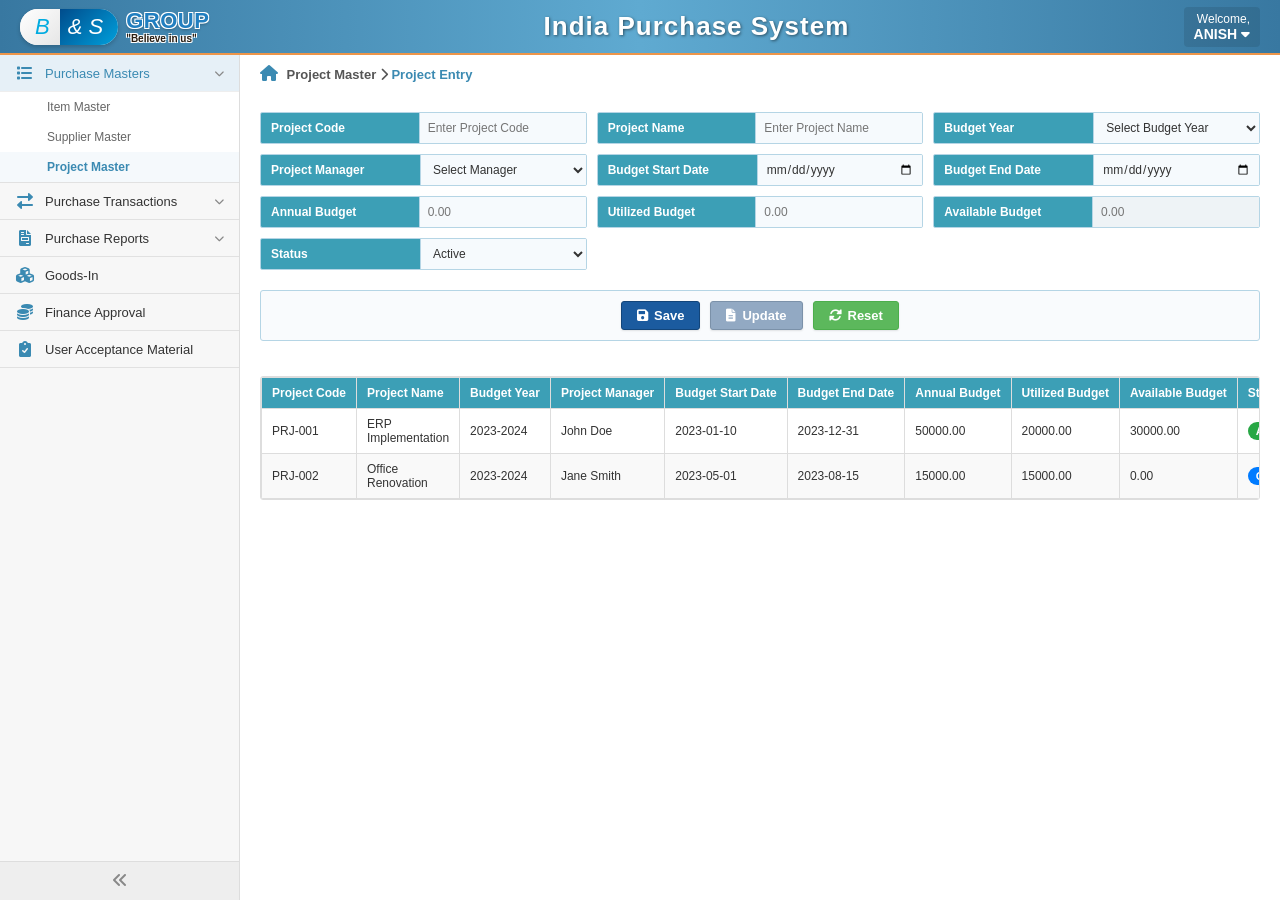
==== index.html @ 76f703c0 "refactor: rename Stock Management to Goods-In and Finance Management to Finance Approval across navi" ====
<!DOCTYPE html>
<html lang="en">

<head>
    <meta charset="UTF-8">
    <meta name="viewport" content="width=device-width, initial-scale=1.0">
    <title>India Purchase System - Project Master</title>
    <style>
:root {
    --primary-blue: #3b8ab2;
    --header-blue: #2c729c;
    --light-bg: #f5f6f8;
    --border-color: #b5d5e5;
    --text-color: #333;
    --label-bg: #3c9fb6;
    /* Teal-ish blue for labels matching image */
}

* {
    box-sizing: border-box;
    margin: 0;
    padding: 0;
    font-family: 'Segoe UI', Tahoma, Geneva, Verdana, sans-serif;
}

body {
    background-color: var(--light-bg);
    color: var(--text-color);
}

.app-container {
    display: flex;
    flex-direction: column;
    height: 100vh;
}

/* Header */
.header {
    display: flex;
    align-items: center;
    justify-content: space-between;
    background: linear-gradient(to right, #3878a1, #5faad1, #3878a1);
    color: white;
    padding: 0 20px;
    height: 55px;
    box-shadow: 0 2px 4px rgba(0, 0, 0, 0.1);
    border-bottom: 2px solid #ed9549;
    /* Small orange/red border line if any, mimicking the B&S logo line */
}

.logo-section {
    display: flex;
    align-items: center;
}

.logo-custom {
    display: flex;
    align-items: center;
    gap: 8px;
    background: transparent;
}

.logo-pill {
    display: flex;
    border-radius: 20px;
    background: #fff;
    overflow: hidden;
    box-shadow: inset 0 1px 3px rgba(0,0,0,0.1), 0 2px 4px rgba(0,0,0,0.2);
    font-family: 'Segoe UI', Arial, sans-serif;
    font-style: italic;
    height: 36px;
}

.pill-left {
    background: linear-gradient(135deg, #ffffff, #e6e6e6);
    color: #00abe0;
    padding: 0 10px 0 15px;
    display: flex;
    align-items: center;
    font-size: 22px;
}

.pill-right {
    background: linear-gradient(135deg, #004c8c, #00a0dc);
    color: #ffffff;
    padding: 0 15px 0 8px;
    display: flex;
    align-items: center;
    font-size: 22px;
}

.logo-text {
    display: flex;
    flex-direction: column;
    justify-content: center;
}

.logo-group-text {
    color: #217fc0;
    font-size: 22px;
    font-weight: 900;
    line-height: 1;
    text-shadow: 
        -1px -1px 0 #fff,  
         1px -1px 0 #fff,
        -1px  1px 0 #fff,
         1px  1px 0 #fff,
         0 2px 3px rgba(0,0,0,0.3);
    letter-spacing: 0.5px;
}

.logo-tagline-text {
    color: #2b1d10;
    font-size: 10px;
    font-weight: 900;
    margin-top: 1px;
    text-shadow: 1px 1px 0 #fff, -1px -1px 0 #fff, 1px -1px 0 #fff, -1px 1px 0 #fff;
}

.title-section h1 {
    font-size: 26px;
    text-shadow: 1px 1px 3px rgba(0, 0, 0, 0.5);
    margin: 0;
    font-weight: bold;
    letter-spacing: 1px;
}

.user-section .user-info {
    font-size: 12px;
    display: flex;
    flex-direction: column;
    align-items: flex-end;
    background-color: rgba(0, 0, 0, 0.1);
    padding: 5px 10px;
    border-radius: 4px;
}

.user-section .username {
    font-weight: bold;
    font-size: 14px;
}

/* Main Layout */
.main-wrapper {
    display: flex;
    flex: 1;
    overflow: hidden;
}

/* Sidebar */
.sidebar {
    width: 240px;
    background-color: #f7f7f7;
    border-right: 1px solid #ddd;
    display: flex;
    flex-direction: column;
}

.nav-list {
    list-style: none;
}

.nav-item {
    border-bottom: 1px solid #e1e1e1;
}

.nav-link {
    display: flex;
    align-items: center;
    padding: 10px 15px;
    text-decoration: none;
    color: #333;
    font-size: 13px;
    font-weight: 500;
}

.nav-link i:first-child {
    margin-right: 10px;
    color: var(--primary-blue);
    width: 20px;
    text-align: center;
    font-size: 16px;
}

.nav-link:hover,
.nav-link.active {
    background-color: #e6f0f7;
    color: var(--primary-blue);
}

.arrow {
    margin-left: auto;
    font-size: 10px;
    color: #888;
}

.sub-nav-list {
    list-style: none;
    background-color: #fff;
    border-top: 1px solid #eee;
}

.sub-nav-link {
    display: block;
    padding: 8px 15px 8px 45px;
    text-decoration: none;
    color: #666;
    font-size: 12px;
    border-left: 2px solid transparent;
}

.sub-nav-link:hover {
    color: var(--primary-blue);
    background-color: #f5f9fc;
}

.sidebar-collapse {
    margin-top: auto;
    padding: 10px;
    text-align: center;
    color: #888;
    background-color: #eee;
    cursor: pointer;
    border-top: 1px solid #ddd;
}

.sidebar-collapse:hover {
    background-color: #e0e0e0;
}

/* Content */
.content {
    flex: 1;
    padding: 10px 20px;
    overflow-y: auto;
    background-color: #fff;
}

.breadcrumb {
    font-size: 13px;
    color: #555;
    margin-bottom: 15px;
    font-weight: bold;
}

.breadcrumb i.fa-home {
    color: var(--primary-blue);
    font-size: 16px;
    margin-right: 5px;
}

.breadcrumb .current {
    color: var(--primary-blue);
}

/* Form */
.form-container {
    padding: 15px 0;
    margin-bottom: 20px;
}

.form-grid {
    display: grid;
    grid-template-columns: repeat(3, 1fr);
    gap: 10px;
}

.form-group {
    display: flex;
    border: 1px solid var(--border-color);
    border-radius: 2px;
    overflow: hidden;
    height: 32px;
}

.form-group label {
    background-color: var(--label-bg);
    color: white;
    padding: 0 10px;
    width: 160px;
    font-size: 12px;
    font-weight: bold;
    display: flex;
    align-items: center;
    border-right: 1px solid var(--border-color);
    white-space: nowrap;
}

.form-group input,
.form-group select {
    flex: 1;
    border: none;
    padding: 0 8px;
    font-size: 12px;
    outline: none;
    background-color: #f6fafd;
    color: #333;
}

.form-group input:focus,
.form-group select:focus {
    background-color: #fff;
    box-shadow: inset 0 0 4px rgba(59, 138, 178, 0.4);
}

.readonly-field {
    background-color: #eef3f6 !important;
    color: #666;
}

/* Actions */
.form-actions {
    display: flex;
    justify-content: center;
    gap: 10px;
    margin-top: 20px;
    padding: 10px;
    border: 1px solid var(--border-color);
    background-color: #f9fbfd;
    border-radius: 3px;
}

.btn {
    padding: 6px 15px;
    border: 1px solid transparent;
    border-radius: 3px;
    color: white;
    cursor: pointer;
    font-size: 13px;
    font-weight: bold;
    display: flex;
    align-items: center;
    gap: 6px;
    box-shadow: 0 1px 2px rgba(0, 0, 0, 0.1);
}

.btn-save {
    background-color: #1b5b9f;
    border-color: #12457a;
}

.btn-save:hover {
    background-color: #154a85;
}

.btn-update {
    background-color: #92a9c3;
    border-color: #7b91a9;
    cursor: not-allowed;
}

.btn-reset {
    background-color: #5cb85c;
    border-color: #4cae4c;
}

.btn-reset:hover {
    background-color: #449d44;
}

/* Table */
.table-container {
    overflow-x: auto;
    border: 1px solid #ddd;
    border-radius: 3px;
}

.data-table {
    width: 100%;
    border-collapse: collapse;
    font-size: 12px;
}

.data-table th,
.data-table td {
    border: 1px solid #ddd;
    padding: 8px 10px;
    text-align: left;
}

.data-table th {
    background-color: var(--label-bg);
    color: white;
    font-weight: bold;
    white-space: nowrap;
}

.data-table tr:nth-child(even) {
    background-color: #f9f9f9;
}

.data-table tr:hover {
    background-color: #f1f1f1;
}

.badge {
    padding: 3px 8px;
    border-radius: 12px;
    font-size: 11px;
    color: white;
    font-weight: bold;
}

.badge.active {
    background-color: #28a745;
}

.badge.inactive {
    background-color: #6c757d;
}

.badge.completed {
    background-color: #007bff;
}

.action-icons {
    display: flex;
    gap: 8px;
    justify-content: center;
}

.action-icons i {
    cursor: pointer;
    font-size: 13px;
    padding: 5px 8px;
    border-radius: 3px;
    transition: opacity 0.2s;
    color: white;
}

.action-icons i:hover {
    opacity: 0.8;
}

.icon-view {
    background-color: #17a2b8;
}

.icon-edit {
    background-color: #1b5b9f;
}

.icon-delete {
    background-color: #dc3545;
}
</style>
    <link href="https://cdnjs.cloudflare.com/ajax/libs/font-awesome/6.0.0/css/all.min.css" rel="stylesheet">
</head>

<body>
    <div class="app-container">
        <!-- Header -->
        <header class="header">
            <div class="logo-section">
                <div class="logo-custom">
                    <div class="logo-pill">
                        <div class="pill-left">B</div>
                        <div class="pill-right">&amp; S</div>
                    </div>
                    <div class="logo-text">
                        <div class="logo-group-text">GROUP</div>
                        <div class="logo-tagline-text">"Believe in us"</div>
                    </div>
                </div>
            </div>
            <div class="title-section">
                <h1>India Purchase System</h1>
            </div>
            <div class="user-section">
                <div class="user-info">
                    <span class="welcome-text">Welcome,</span>
                    <span class="username">ANISH <i class="fas fa-caret-down"></i></span>
                </div>
            </div>
        </header>

        <!-- Main Layout -->
        <div class="main-wrapper">
            <!-- Sidebar -->
            <aside class="sidebar">
                <nav class="sidebar-nav">
                    <ul class="nav-list">
                        <li class="nav-item">
                            <a href="#" class="nav-link active">
                                <i class="fas fa-list"></i> Purchase Masters <i class="fas fa-chevron-down arrow"></i>
                            </a>
                            <ul class="sub-nav-list">
                                <li><a href="#" class="sub-nav-link">Item Master</a></li>
                                <li><a href="#" class="sub-nav-link">Supplier Master</a></li>
                                <li><a href="#" id="nav-project-master" class="sub-nav-link active" style="color: var(--primary-blue); font-weight: bold; background-color: #f5f9fc;" onclick="switchView('project-master-view'); return false;">
                                    Project Master
                                </a></li>
                            </ul>
                        </li>
                        <li class="nav-item">
                            <a href="#" class="nav-link">
                                <i class="fas fa-exchange-alt"></i> Purchase Transactions <i
                                    class="fas fa-chevron-down arrow"></i>
                            </a>
                        </li>
                        <li class="nav-item">
                            <a href="#" class="nav-link">
                                <i class="fas fa-file-invoice"></i> Purchase Reports <i
                                    class="fas fa-chevron-down arrow"></i>
                            </a>
                        </li>
                        <li class="nav-item">
                            <a href="#" id="nav-stock-management" class="nav-link" onclick="switchView('stock-management-view'); return false;">
                                <i class="fas fa-cubes"></i> Goods-In
                            </a>
                        </li>
                        <li class="nav-item">
                            <a href="finance_management.html" class="nav-link">
                                <i class="fas fa-coins"></i> Finance Approval
                            </a>
                        </li>
                        <li class="nav-item">
                            <a href="acceptance_material.html" class="nav-link">
                                <i class="fas fa-clipboard-check"></i> User Acceptance Material
                            </a>
                        </li>
                    </ul>
                </nav>
                <div class="sidebar-collapse">
                    <i class="fas fa-angle-double-left"></i>
                </div>
            </aside>

            <!-- Content Area -->
            <main class="content">
                <div id='project-master-view'>
<div class="breadcrumb">
                    <i class="fas fa-home"></i> Project Master <i class="fas fa-chevron-right"></i> <span
                        class="current">Project Entry</span>
                </div>

                <!-- Form -->
                <div class="form-container">
                    <form id="projectForm">
                        <div class="form-grid">
                            <div class="form-group">
                                <label for="projectCode">Project Code</label>
                                <input type="text" id="projectCode" name="projectCode" placeholder="Enter Project Code">
                            </div>
                            <div class="form-group">
                                <label for="projectName">Project Name</label>
                                <input type="text" id="projectName" name="projectName" placeholder="Enter Project Name">
                            </div>
                            <div class="form-group">
                                <label for="budgetYear">Budget Year</label>
                                <select id="budgetYear" name="budgetYear">
                                    <option value="">Select Budget Year</option>
                                    <option value="2021-2022">2021-2022</option>
                                    <option value="2022-2023">2022-2023</option>
                                    <option value="2023-2024">2023-2024</option>
                                    <option value="2024-2025">2024-2025</option>
                                    <option value="2025-2026">2025-2026</option>
                                    <option value="2026-2027">2026-2027</option>
                                </select>
                            </div>
                            <div class="form-group">
                                <label for="projectManager">Project Manager</label>
                                <select id="projectManager" name="projectManager">
                                    <option value="">Select Manager</option>
                                    <option value="John Doe">John Doe</option>
                                    <option value="Jane Smith">Jane Smith</option>
                                    <option value="Alice Johnson">Alice Johnson</option>
                                </select>
                            </div>
                            <div class="form-group">
                                <label for="startDate">Budget Start Date</label>
                                <input type="date" id="startDate" name="startDate">
                            </div>
                            <div class="form-group">
                                <label for="endDate">Budget End Date</label>
                                <input type="date" id="endDate" name="endDate">
                            </div>
                            <div class="form-group">
                                <label for="budget">Annual Budget</label>
                                <input type="number" id="budget" name="budget" placeholder="0.00" step="0.01">
                            </div>
                            <div class="form-group">
                                <label for="utilized">Utilized Budget</label>
                                <input type="number" id="utilized" name="utilized" placeholder="0.00" step="0.01">
                            </div>
                            <div class="form-group">
                                <label for="available">Available Budget</label>
                                <input type="number" id="available" name="available" placeholder="0.00" readonly
                                    class="readonly-field">
                            </div>
                            <div class="form-group">
                                <label for="status">Status</label>
                                <select id="status" name="status">
                                    <option value="Active">Active</option>
                                    <option value="Inactive">Inactive</option>
                                    <option value="Completed">Completed</option>
                                </select>
                            </div>
                        </div>

                        <!-- Actions -->
                        <div class="form-actions">
                            <button type="button" id="btnSave" class="btn btn-save" onclick="saveProject()"><i
                                     class="fas fa-save"></i> Save</button>
                            <button type="button" id="btnUpdate" class="btn btn-update" disabled onclick="updateProject()"><i class="fas fa-file-alt"></i>
                                Update</button>
                            <button type="button" id="btnCancel" class="btn btn-reset" style="display:none; background-color:#6c757d; border-color:#5a6268;" onclick="cancelEdit()"><i class="fas fa-times"></i> Cancel</button>
                            <button type="reset" class="btn btn-reset" onclick="cancelEdit()"><i class="fas fa-sync-alt"></i> Reset</button>
                        </div>
                    </form>
                </div>

                <!-- Data Table -->
                <div class="table-container">
                    <table class="data-table" id="projectTable">
                        <thead>
                            <tr>
                                <th>Project Code</th>
                                <th>Project Name</th>
                                <th>Budget Year</th>
                                <th>Project Manager</th>
                                <th>Budget Start Date</th>
                                <th>Budget End Date</th>
                                <th>Annual Budget</th>
                                <th>Utilized Budget</th>
                                <th>Available Budget</th>
                                <th>Status</th>
                                <th>Action</th>
                            </tr>
                        </thead>
                        <tbody>
                            <!-- Data rows will be injected here -->
                        </tbody>
                    </table>
                </div>
</div>
<div id='stock-management-view' style='display: none;'>
<div class="breadcrumb">
                    <i class="fas fa-home"></i> Goods-In <i class="fas fa-chevron-right"></i> <span
                        class="current">Stock Entry</span>
                </div>

                <!-- Form -->
                <div class="form-container">
                    <form id="projectForm">
                        <div class="form-grid">
                            <div class="form-group"><label>SR NO.</label><input type="text" name="srNo"></div>
                            <div class="form-group"><label>PO NO.</label><input type="text" name="poNo"></div>
                            <div class="form-group"><label>PO DATE</label><input type="date" name="poDate"></div>
                            
                            <div class="form-group"><label>Delivery Period</label><input type="text" name="deliveryPeriod"></div>
                            <div class="form-group"><label>SUPPLIER NAME</label><input type="text" name="supplierName"></div>
                            <div class="form-group"><label>MATERIAL NAME</label><input type="text" name="materialName"></div>
                            
                            <div class="form-group"><label>PO QTY</label><input type="number" name="poQty"></div>
                            <div class="form-group"><label>RECEIVED QTY</label><input type="number" name="receivedQty"></div>
                            <div class="form-group"><label>BALANCE QTY</label><input type="number" name="balanceQty"></div>
                            
                            <div class="form-group"><label>REC DATE</label><input type="date" name="recDate"></div>
                            <div class="form-group"><label>INVOICE NO</label><input type="text" name="invoiceNo"></div>
                            <div class="form-group"><label>INVOICE DATE</label><input type="date" name="invoiceDate"></div>
                            
                            <div class="form-group"><label>TOTAL AMOUNT</label><input type="number" name="totalAmount" step="0.01"></div>
                            <div class="form-group"><label>DEPARTMENT</label><input type="text" name="department"></div>
                            <div class="form-group"><label>RECEIVED BY</label><input type="text" name="receivedBy"></div>
                            
                            <div class="form-group"><label>ACCEPTANCE DATE</label><input type="date" name="acceptanceDate"></div>
                            <div class="form-group"><label>SUBMITTED TO ACCTS</label><input type="text" name="submittedToAccounts"></div>
                            <div class="form-group"><label>REMARKS</label><input type="text" name="remarks"></div>
                            
                            <div class="form-group"><label>Attachment</label><input type="file" name="attachment" style="padding-top: 5px;"></div>
                        </div>

                        <!-- Actions -->
                        <div class="form-actions">
                            <button type="button" class="btn btn-save" onclick="saveProject()"><i
                                    class="fas fa-save"></i> Save</button>
                            <button type="button" class="btn btn-update" disabled><i class="fas fa-file-alt"></i>
                                Update</button>
                            <button type="reset" class="btn btn-reset"><i class="fas fa-sync-alt"></i> Reset</button>
                        </div>
                    </form>
                </div>

                <!-- Data Table -->
                <div class="table-container">
                    <table class="data-table" id="stockTable">
                        <thead>
                            <tr>
                                <th>SR NO.</th>
                                <th>PO NO.</th>
                                <th>PO DATE</th>
                                <th>Delivery Period</th>
                                <th>SUPPLIER NAME</th>
                                <th>MATERIAL NAME</th>
                                <th>PO QTY</th>
                                <th>RECEIVED QTY</th>
                                <th>BALANCE QTY</th>
                                <th>REC DATE</th>
                                <th>INVOICE NO</th>
                                <th>INVOICE DATE</th>
                                <th>TOTAL AMOUNT</th>
                                <th>DEPARTMENT</th>
                                <th>RECEIVED BY</th>
                                <th>ACCEPTANCE DATE</th>
                                <th>SUBMITTED TO ACCTS</th>
                                <th>REMARKS</th>
                                <th>Attachment</th>
                                <th>Action</th>
                            </tr>
                        </thead>
                        <tbody>
                            <tr>
                                <td>1</td>
                                <td>PO-1001</td>
                                <td>2023-01-15</td>
                                <td>30 Days</td>
                                <td>ABC Tech Solutions</td>
                                <td>Laptop</td>
                                <td>50</td>
                                <td>50</td>
                                <td>0</td>
                                <td>2023-02-10</td>
                                <td>INV-001</td>
                                <td>2023-02-10</td>
                                <td>2500000.00</td>
                                <td>IT</td>
                                <td>John Doe</td>
                                <td>2023-02-12</td>
                                <td>2023-02-15</td>
                                <td>Fully Delivered</td>
                                <td><a href="#" style="color:var(--primary-blue);"><i class="fas fa-paperclip"></i> View</a></td>
                                <td>
                                    <div class="action-icons">
                                        <i class="fas fa-edit icon-edit" title="Edit"></i>
                                    </div>
                                </td>
                            </tr>
                            <tr>
                                <td>2</td>
                                <td>PO-1002</td>
                                <td>2023-03-01</td>
                                <td>15 Days</td>
                                <td>Office Supplies Co.</td>
                                <td>Printer Paper</td>
                                <td>100</td>
                                <td>80</td>
                                <td>20</td>
                                <td>2023-03-10</td>
                                <td>CHL-992</td>
                                <td>2023-03-09</td>
                                <td>16000.00</td>
                                <td>Operations</td>
                                <td>Jane Smith</td>
                                <td>2023-03-11</td>
                                <td>2023-03-12</td>
                                <td>Partial Delivery</td>
                                <td>-</td>
                                <td>
                                    <div class="action-icons">
                                        <i class="fas fa-edit icon-edit" title="Edit"></i>
                                    </div>
                                </td>
                            </tr>
                        </tbody>
                    </table>
                </div>
</div>

            </main>
        </div>
    </div>

    <script>
document.addEventListener('DOMContentLoaded', () => {
    const budgetInput = document.getElementById('budget');
    const utilizedInput = document.getElementById('utilized');
    const availableInput = document.getElementById('available');

    function calculateAvailable() {
        const budget = parseFloat(budgetInput.value) || 0;
        const utilized = parseFloat(utilizedInput.value) || 0;
        const available = budget - utilized;
        availableInput.value = available.toFixed(2);
    }

    budgetInput.addEventListener('input', calculateAvailable);
    utilizedInput.addEventListener('input', calculateAvailable);

    // Initial dummy data for the table
    const dummyData = [
        {
            code: 'PRJ-001', name: 'ERP Implementation',
            budgetYear: '2023-2024',
            manager: 'John Doe', start: '2023-01-10', end: '2023-12-31',
            budget: '50000.00', utilized: '20000.00', available: '30000.00', status: 'Active'
        },
        {
            code: 'PRJ-002', name: 'Office Renovation',
            budgetYear: '2023-2024',
            manager: 'Jane Smith', start: '2023-05-01', end: '2023-08-15',
            budget: '15000.00', utilized: '15000.00', available: '0.00', status: 'Completed'
        }
    ];

    dummyData.forEach(addProjectToTable);
});

function addProjectToTable(proj) {
    const tbody = document.querySelector('#projectTable tbody');
    const row = document.createElement('tr');
    row.setAttribute('data-code', proj.code);
    row.innerHTML = `
        <td>${proj.code}</td>
        <td>${proj.name}</td>
        <td>${proj.budgetYear || '-'}</td>
        <td>${proj.manager}</td>
        <td>${proj.start}</td>
        <td>${proj.end}</td>
        <td>${proj.budget}</td>
        <td>${proj.utilized}</td>
        <td>${proj.available}</td>
        <td><span class="badge ${proj.status.toLowerCase()}">${proj.status}</span></td>
        <td>
            <div class="action-icons">
                <i class="fas fa-edit icon-edit" title="Edit" onclick="editProject(this)"></i>
            </div>
        </td>
    `;
    tbody.appendChild(row);
}

function saveProject() {
    const form = document.getElementById('projectForm');
    
    // Simple validation
    if(!form.projectCode.value || !form.projectName.value) {
        alert("Project Code and Name are required!");
        return;
    }

    const proj = {
        code: form.projectCode.value,
        name: form.projectName.value,
        budgetYear: form.budgetYear ? form.budgetYear.value : '',
        manager: form.projectManager.value,
        start: form.startDate.value,
        end: form.endDate.value,
        budget: parseFloat(form.budget.value || 0).toFixed(2),
        utilized: parseFloat(form.utilized.value || 0).toFixed(2),
        available: parseFloat(form.available.value || 0).toFixed(2),
        status: form.status.value
    };

    addProjectToTable(proj);
    form.reset();
    document.getElementById('available').value = '';
    alert("Project saved successfully!");
}

let editingRow = null;

function editProject(iconEl) {
    const row = iconEl.closest('tr');
    const cells = row.querySelectorAll('td');
    editingRow = row;

    const form = document.getElementById('projectForm');
    form.projectCode.value = cells[0].textContent.trim();
    form.projectName.value = cells[1].textContent.trim();
    
    const bYear = cells[2].textContent.trim();
    if (form.budgetYear) {
        const optExists = Array.from(form.budgetYear.options).some(o => o.value === bYear);
        if (!optExists && bYear && bYear !== '-') {
            form.budgetYear.add(new Option(bYear, bYear));
        }
        form.budgetYear.value = bYear === '-' ? '' : bYear;
    }

    form.projectManager.value = cells[3].textContent.trim();
    form.startDate.value = cells[4].textContent.trim();
    form.endDate.value = cells[5].textContent.trim();
    form.budget.value = cells[6].textContent.trim();
    form.utilized.value = cells[7].textContent.trim();
    document.getElementById('available').value = cells[8].textContent.trim();
    form.status.value = cells[9].textContent.trim();

    // Switch to edit mode
    document.getElementById('btnSave').style.display = 'none';
    document.getElementById('btnUpdate').disabled = false;
    document.getElementById('btnUpdate').style.backgroundColor = '#f0ad4e';
    document.getElementById('btnUpdate').style.borderColor = '#eea236';
    document.getElementById('btnUpdate').style.cursor = 'pointer';
    document.getElementById('btnCancel').style.display = 'inline-flex';

    // Scroll to form
    document.getElementById('projectForm').scrollIntoView({ behavior: 'smooth' });

    // Highlight the row being edited
    document.querySelectorAll('#projectTable tbody tr').forEach(r => r.style.backgroundColor = '');
    row.style.backgroundColor = '#fff8e1';
}

function updateProject() {
    if (!editingRow) return;

    const form = document.getElementById('projectForm');
    if (!form.projectCode.value || !form.projectName.value) {
        alert('Project Code and Name are required!');
        return;
    }

    const statusVal = form.status.value;
    editingRow.innerHTML = `
        <td>${form.projectCode.value}</td>
        <td>${form.projectName.value}</td>
        <td>${form.budgetYear.value || '-'}</td>
        <td>${form.projectManager.value}</td>
        <td>${form.startDate.value}</td>
        <td>${form.endDate.value}</td>
        <td>${parseFloat(form.budget.value || 0).toFixed(2)}</td>
        <td>${parseFloat(form.utilized.value || 0).toFixed(2)}</td>
        <td>${parseFloat(form.available.value || 0).toFixed(2)}</td>
        <td><span class="badge ${statusVal.toLowerCase()}">${statusVal}</span></td>
        <td>
            <div class="action-icons">
                <i class="fas fa-edit icon-edit" title="Edit" onclick="editProject(this)"></i>
            </div>
        </td>
    `;
    editingRow.setAttribute('data-code', form.projectCode.value);
    editingRow.style.backgroundColor = '';

    alert('Project updated successfully!');
    cancelEdit();
}

function cancelEdit() {
    editingRow = null;
    const form = document.getElementById('projectForm');
    form.reset();
    document.getElementById('available').value = '';

    // Switch back to save mode
    document.getElementById('btnSave').style.display = 'inline-flex';
    document.getElementById('btnUpdate').disabled = true;
    document.getElementById('btnUpdate').style.backgroundColor = '#92a9c3';
    document.getElementById('btnUpdate').style.borderColor = '#7b91a9';
    document.getElementById('btnUpdate').style.cursor = 'not-allowed';
    document.getElementById('btnCancel').style.display = 'none';

    // Remove row highlight
    document.querySelectorAll('#projectTable tbody tr').forEach(r => r.style.backgroundColor = '');
}

function switchView(viewId) {
    document.getElementById('project-master-view').style.display = 'none';
    document.getElementById('stock-management-view').style.display = 'none';
    document.getElementById(viewId).style.display = 'block';
    
    document.getElementById('nav-project-master').classList.remove('active');
    document.getElementById('nav-stock-management').classList.remove('active');
    document.getElementById('nav-project-master').closest('.nav-item').classList.remove('active');
    document.getElementById('nav-stock-management').closest('.nav-item').classList.remove('active');
    
    if (viewId === 'project-master-view') {
        document.getElementById('nav-project-master').classList.add('active');
        document.getElementById('nav-project-master').closest('.nav-item').classList.add('active');
    } else {
        document.getElementById('nav-stock-management').classList.add('active');
        document.getElementById('nav-stock-management').closest('.nav-item').classList.add('active');
    }
}
</script>
</body>

</html>
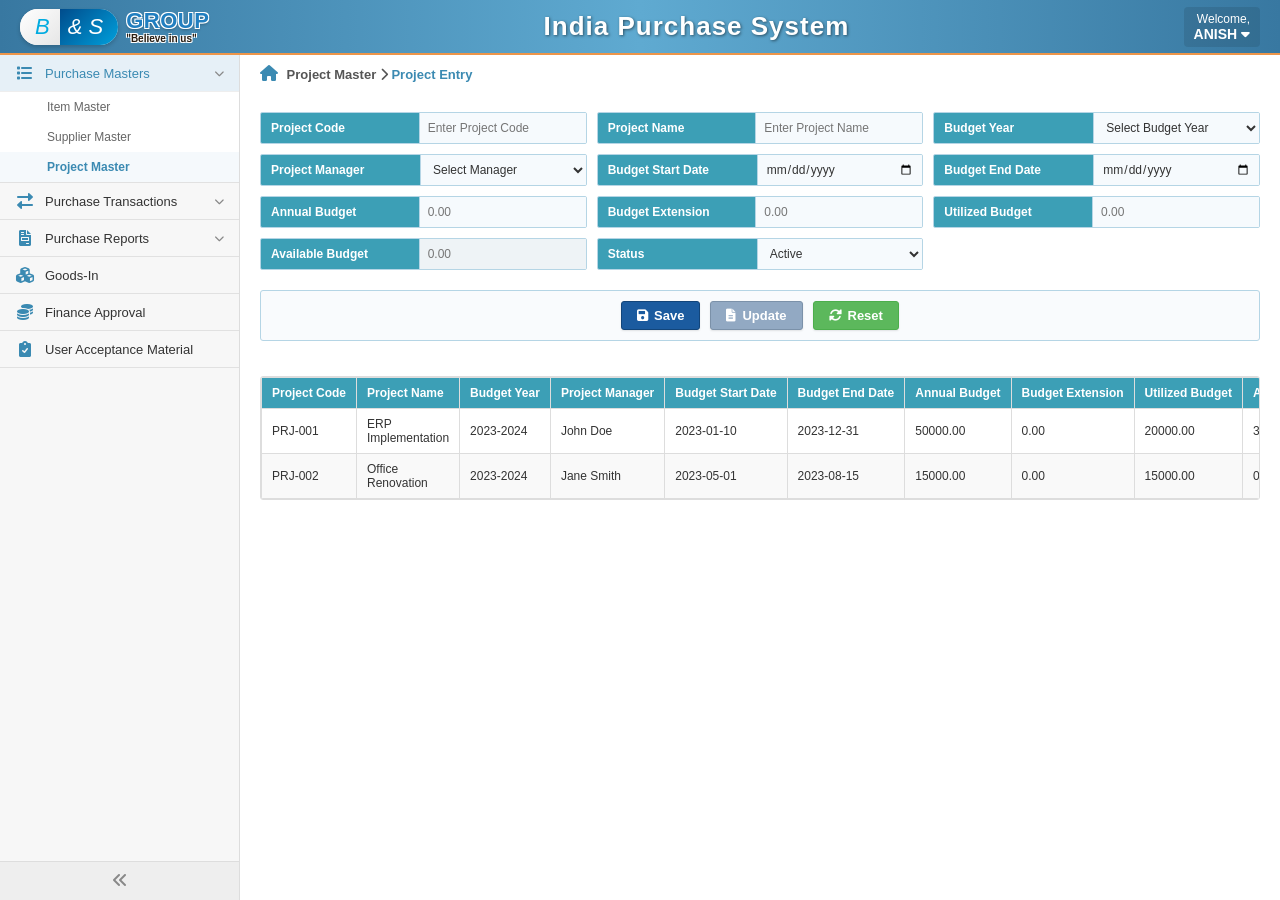
==== commit 8ff22b25: "style: standardize indentation and formatting across HTML and script files" ====
--- a/index.html
+++ b/index.html
@@ -6,444 +6,444 @@
     <meta name="viewport" content="width=device-width, initial-scale=1.0">
     <title>India Purchase System - Project Master</title>
     <style>
-:root {
-    --primary-blue: #3b8ab2;
-    --header-blue: #2c729c;
-    --light-bg: #f5f6f8;
-    --border-color: #b5d5e5;
-    --text-color: #333;
-    --label-bg: #3c9fb6;
-    /* Teal-ish blue for labels matching image */
-}
-
-* {
-    box-sizing: border-box;
-    margin: 0;
-    padding: 0;
-    font-family: 'Segoe UI', Tahoma, Geneva, Verdana, sans-serif;
-}
-
-body {
-    background-color: var(--light-bg);
-    color: var(--text-color);
-}
-
-.app-container {
-    display: flex;
-    flex-direction: column;
-    height: 100vh;
-}
-
-/* Header */
-.header {
-    display: flex;
-    align-items: center;
-    justify-content: space-between;
-    background: linear-gradient(to right, #3878a1, #5faad1, #3878a1);
-    color: white;
-    padding: 0 20px;
-    height: 55px;
-    box-shadow: 0 2px 4px rgba(0, 0, 0, 0.1);
-    border-bottom: 2px solid #ed9549;
-    /* Small orange/red border line if any, mimicking the B&S logo line */
-}
-
-.logo-section {
-    display: flex;
-    align-items: center;
-}
-
-.logo-custom {
-    display: flex;
-    align-items: center;
-    gap: 8px;
-    background: transparent;
-}
-
-.logo-pill {
-    display: flex;
-    border-radius: 20px;
-    background: #fff;
-    overflow: hidden;
-    box-shadow: inset 0 1px 3px rgba(0,0,0,0.1), 0 2px 4px rgba(0,0,0,0.2);
-    font-family: 'Segoe UI', Arial, sans-serif;
-    font-style: italic;
-    height: 36px;
-}
-
-.pill-left {
-    background: linear-gradient(135deg, #ffffff, #e6e6e6);
-    color: #00abe0;
-    padding: 0 10px 0 15px;
-    display: flex;
-    align-items: center;
-    font-size: 22px;
-}
-
-.pill-right {
-    background: linear-gradient(135deg, #004c8c, #00a0dc);
-    color: #ffffff;
-    padding: 0 15px 0 8px;
-    display: flex;
-    align-items: center;
-    font-size: 22px;
-}
-
-.logo-text {
-    display: flex;
-    flex-direction: column;
-    justify-content: center;
-}
-
-.logo-group-text {
-    color: #217fc0;
-    font-size: 22px;
-    font-weight: 900;
-    line-height: 1;
-    text-shadow: 
-        -1px -1px 0 #fff,  
-         1px -1px 0 #fff,
-        -1px  1px 0 #fff,
-         1px  1px 0 #fff,
-         0 2px 3px rgba(0,0,0,0.3);
-    letter-spacing: 0.5px;
-}
-
-.logo-tagline-text {
-    color: #2b1d10;
-    font-size: 10px;
-    font-weight: 900;
-    margin-top: 1px;
-    text-shadow: 1px 1px 0 #fff, -1px -1px 0 #fff, 1px -1px 0 #fff, -1px 1px 0 #fff;
-}
-
-.title-section h1 {
-    font-size: 26px;
-    text-shadow: 1px 1px 3px rgba(0, 0, 0, 0.5);
-    margin: 0;
-    font-weight: bold;
-    letter-spacing: 1px;
-}
-
-.user-section .user-info {
-    font-size: 12px;
-    display: flex;
-    flex-direction: column;
-    align-items: flex-end;
-    background-color: rgba(0, 0, 0, 0.1);
-    padding: 5px 10px;
-    border-radius: 4px;
-}
-
-.user-section .username {
-    font-weight: bold;
-    font-size: 14px;
-}
-
-/* Main Layout */
-.main-wrapper {
-    display: flex;
-    flex: 1;
-    overflow: hidden;
-}
-
-/* Sidebar */
-.sidebar {
-    width: 240px;
-    background-color: #f7f7f7;
-    border-right: 1px solid #ddd;
-    display: flex;
-    flex-direction: column;
-}
-
-.nav-list {
-    list-style: none;
-}
-
-.nav-item {
-    border-bottom: 1px solid #e1e1e1;
-}
-
-.nav-link {
-    display: flex;
-    align-items: center;
-    padding: 10px 15px;
-    text-decoration: none;
-    color: #333;
-    font-size: 13px;
-    font-weight: 500;
-}
-
-.nav-link i:first-child {
-    margin-right: 10px;
-    color: var(--primary-blue);
-    width: 20px;
-    text-align: center;
-    font-size: 16px;
-}
-
-.nav-link:hover,
-.nav-link.active {
-    background-color: #e6f0f7;
-    color: var(--primary-blue);
-}
-
-.arrow {
-    margin-left: auto;
-    font-size: 10px;
-    color: #888;
-}
-
-.sub-nav-list {
-    list-style: none;
-    background-color: #fff;
-    border-top: 1px solid #eee;
-}
-
-.sub-nav-link {
-    display: block;
-    padding: 8px 15px 8px 45px;
-    text-decoration: none;
-    color: #666;
-    font-size: 12px;
-    border-left: 2px solid transparent;
-}
-
-.sub-nav-link:hover {
-    color: var(--primary-blue);
-    background-color: #f5f9fc;
-}
-
-.sidebar-collapse {
-    margin-top: auto;
-    padding: 10px;
-    text-align: center;
-    color: #888;
-    background-color: #eee;
-    cursor: pointer;
-    border-top: 1px solid #ddd;
-}
-
-.sidebar-collapse:hover {
-    background-color: #e0e0e0;
-}
-
-/* Content */
-.content {
-    flex: 1;
-    padding: 10px 20px;
-    overflow-y: auto;
-    background-color: #fff;
-}
-
-.breadcrumb {
-    font-size: 13px;
-    color: #555;
-    margin-bottom: 15px;
-    font-weight: bold;
-}
-
-.breadcrumb i.fa-home {
-    color: var(--primary-blue);
-    font-size: 16px;
-    margin-right: 5px;
-}
-
-.breadcrumb .current {
-    color: var(--primary-blue);
-}
-
-/* Form */
-.form-container {
-    padding: 15px 0;
-    margin-bottom: 20px;
-}
-
-.form-grid {
-    display: grid;
-    grid-template-columns: repeat(3, 1fr);
-    gap: 10px;
-}
-
-.form-group {
-    display: flex;
-    border: 1px solid var(--border-color);
-    border-radius: 2px;
-    overflow: hidden;
-    height: 32px;
-}
-
-.form-group label {
-    background-color: var(--label-bg);
-    color: white;
-    padding: 0 10px;
-    width: 160px;
-    font-size: 12px;
-    font-weight: bold;
-    display: flex;
-    align-items: center;
-    border-right: 1px solid var(--border-color);
-    white-space: nowrap;
-}
-
-.form-group input,
-.form-group select {
-    flex: 1;
-    border: none;
-    padding: 0 8px;
-    font-size: 12px;
-    outline: none;
-    background-color: #f6fafd;
-    color: #333;
-}
-
-.form-group input:focus,
-.form-group select:focus {
-    background-color: #fff;
-    box-shadow: inset 0 0 4px rgba(59, 138, 178, 0.4);
-}
-
-.readonly-field {
-    background-color: #eef3f6 !important;
-    color: #666;
-}
-
-/* Actions */
-.form-actions {
-    display: flex;
-    justify-content: center;
-    gap: 10px;
-    margin-top: 20px;
-    padding: 10px;
-    border: 1px solid var(--border-color);
-    background-color: #f9fbfd;
-    border-radius: 3px;
-}
-
-.btn {
-    padding: 6px 15px;
-    border: 1px solid transparent;
-    border-radius: 3px;
-    color: white;
-    cursor: pointer;
-    font-size: 13px;
-    font-weight: bold;
-    display: flex;
-    align-items: center;
-    gap: 6px;
-    box-shadow: 0 1px 2px rgba(0, 0, 0, 0.1);
-}
-
-.btn-save {
-    background-color: #1b5b9f;
-    border-color: #12457a;
-}
-
-.btn-save:hover {
-    background-color: #154a85;
-}
-
-.btn-update {
-    background-color: #92a9c3;
-    border-color: #7b91a9;
-    cursor: not-allowed;
-}
-
-.btn-reset {
-    background-color: #5cb85c;
-    border-color: #4cae4c;
-}
-
-.btn-reset:hover {
-    background-color: #449d44;
-}
-
-/* Table */
-.table-container {
-    overflow-x: auto;
-    border: 1px solid #ddd;
-    border-radius: 3px;
-}
-
-.data-table {
-    width: 100%;
-    border-collapse: collapse;
-    font-size: 12px;
-}
-
-.data-table th,
-.data-table td {
-    border: 1px solid #ddd;
-    padding: 8px 10px;
-    text-align: left;
-}
-
-.data-table th {
-    background-color: var(--label-bg);
-    color: white;
-    font-weight: bold;
-    white-space: nowrap;
-}
-
-.data-table tr:nth-child(even) {
-    background-color: #f9f9f9;
-}
-
-.data-table tr:hover {
-    background-color: #f1f1f1;
-}
-
-.badge {
-    padding: 3px 8px;
-    border-radius: 12px;
-    font-size: 11px;
-    color: white;
-    font-weight: bold;
-}
-
-.badge.active {
-    background-color: #28a745;
-}
-
-.badge.inactive {
-    background-color: #6c757d;
-}
-
-.badge.completed {
-    background-color: #007bff;
-}
-
-.action-icons {
-    display: flex;
-    gap: 8px;
-    justify-content: center;
-}
-
-.action-icons i {
-    cursor: pointer;
-    font-size: 13px;
-    padding: 5px 8px;
-    border-radius: 3px;
-    transition: opacity 0.2s;
-    color: white;
-}
-
-.action-icons i:hover {
-    opacity: 0.8;
-}
-
-.icon-view {
-    background-color: #17a2b8;
-}
-
-.icon-edit {
-    background-color: #1b5b9f;
-}
-
-.icon-delete {
-    background-color: #dc3545;
-}
-</style>
+        :root {
+            --primary-blue: #3b8ab2;
+            --header-blue: #2c729c;
+            --light-bg: #f5f6f8;
+            --border-color: #b5d5e5;
+            --text-color: #333;
+            --label-bg: #3c9fb6;
+            /* Teal-ish blue for labels matching image */
+        }
+
+        * {
+            box-sizing: border-box;
+            margin: 0;
+            padding: 0;
+            font-family: 'Segoe UI', Tahoma, Geneva, Verdana, sans-serif;
+        }
+
+        body {
+            background-color: var(--light-bg);
+            color: var(--text-color);
+        }
+
+        .app-container {
+            display: flex;
+            flex-direction: column;
+            height: 100vh;
+        }
+
+        /* Header */
+        .header {
+            display: flex;
+            align-items: center;
+            justify-content: space-between;
+            background: linear-gradient(to right, #3878a1, #5faad1, #3878a1);
+            color: white;
+            padding: 0 20px;
+            height: 55px;
+            box-shadow: 0 2px 4px rgba(0, 0, 0, 0.1);
+            border-bottom: 2px solid #ed9549;
+            /* Small orange/red border line if any, mimicking the B&S logo line */
+        }
+
+        .logo-section {
+            display: flex;
+            align-items: center;
+        }
+
+        .logo-custom {
+            display: flex;
+            align-items: center;
+            gap: 8px;
+            background: transparent;
+        }
+
+        .logo-pill {
+            display: flex;
+            border-radius: 20px;
+            background: #fff;
+            overflow: hidden;
+            box-shadow: inset 0 1px 3px rgba(0, 0, 0, 0.1), 0 2px 4px rgba(0, 0, 0, 0.2);
+            font-family: 'Segoe UI', Arial, sans-serif;
+            font-style: italic;
+            height: 36px;
+        }
+
+        .pill-left {
+            background: linear-gradient(135deg, #ffffff, #e6e6e6);
+            color: #00abe0;
+            padding: 0 10px 0 15px;
+            display: flex;
+            align-items: center;
+            font-size: 22px;
+        }
+
+        .pill-right {
+            background: linear-gradient(135deg, #004c8c, #00a0dc);
+            color: #ffffff;
+            padding: 0 15px 0 8px;
+            display: flex;
+            align-items: center;
+            font-size: 22px;
+        }
+
+        .logo-text {
+            display: flex;
+            flex-direction: column;
+            justify-content: center;
+        }
+
+        .logo-group-text {
+            color: #217fc0;
+            font-size: 22px;
+            font-weight: 900;
+            line-height: 1;
+            text-shadow:
+                -1px -1px 0 #fff,
+                1px -1px 0 #fff,
+                -1px 1px 0 #fff,
+                1px 1px 0 #fff,
+                0 2px 3px rgba(0, 0, 0, 0.3);
+            letter-spacing: 0.5px;
+        }
+
+        .logo-tagline-text {
+            color: #2b1d10;
+            font-size: 10px;
+            font-weight: 900;
+            margin-top: 1px;
+            text-shadow: 1px 1px 0 #fff, -1px -1px 0 #fff, 1px -1px 0 #fff, -1px 1px 0 #fff;
+        }
+
+        .title-section h1 {
+            font-size: 26px;
+            text-shadow: 1px 1px 3px rgba(0, 0, 0, 0.5);
+            margin: 0;
+            font-weight: bold;
+            letter-spacing: 1px;
+        }
+
+        .user-section .user-info {
+            font-size: 12px;
+            display: flex;
+            flex-direction: column;
+            align-items: flex-end;
+            background-color: rgba(0, 0, 0, 0.1);
+            padding: 5px 10px;
+            border-radius: 4px;
+        }
+
+        .user-section .username {
+            font-weight: bold;
+            font-size: 14px;
+        }
+
+        /* Main Layout */
+        .main-wrapper {
+            display: flex;
+            flex: 1;
+            overflow: hidden;
+        }
+
+        /* Sidebar */
+        .sidebar {
+            width: 240px;
+            background-color: #f7f7f7;
+            border-right: 1px solid #ddd;
+            display: flex;
+            flex-direction: column;
+        }
+
+        .nav-list {
+            list-style: none;
+        }
+
+        .nav-item {
+            border-bottom: 1px solid #e1e1e1;
+        }
+
+        .nav-link {
+            display: flex;
+            align-items: center;
+            padding: 10px 15px;
+            text-decoration: none;
+            color: #333;
+            font-size: 13px;
+            font-weight: 500;
+        }
+
+        .nav-link i:first-child {
+            margin-right: 10px;
+            color: var(--primary-blue);
+            width: 20px;
+            text-align: center;
+            font-size: 16px;
+        }
+
+        .nav-link:hover,
+        .nav-link.active {
+            background-color: #e6f0f7;
+            color: var(--primary-blue);
+        }
+
+        .arrow {
+            margin-left: auto;
+            font-size: 10px;
+            color: #888;
+        }
+
+        .sub-nav-list {
+            list-style: none;
+            background-color: #fff;
+            border-top: 1px solid #eee;
+        }
+
+        .sub-nav-link {
+            display: block;
+            padding: 8px 15px 8px 45px;
+            text-decoration: none;
+            color: #666;
+            font-size: 12px;
+            border-left: 2px solid transparent;
+        }
+
+        .sub-nav-link:hover {
+            color: var(--primary-blue);
+            background-color: #f5f9fc;
+        }
+
+        .sidebar-collapse {
+            margin-top: auto;
+            padding: 10px;
+            text-align: center;
+            color: #888;
+            background-color: #eee;
+            cursor: pointer;
+            border-top: 1px solid #ddd;
+        }
+
+        .sidebar-collapse:hover {
+            background-color: #e0e0e0;
+        }
+
+        /* Content */
+        .content {
+            flex: 1;
+            padding: 10px 20px;
+            overflow-y: auto;
+            background-color: #fff;
+        }
+
+        .breadcrumb {
+            font-size: 13px;
+            color: #555;
+            margin-bottom: 15px;
+            font-weight: bold;
+        }
+
+        .breadcrumb i.fa-home {
+            color: var(--primary-blue);
+            font-size: 16px;
+            margin-right: 5px;
+        }
+
+        .breadcrumb .current {
+            color: var(--primary-blue);
+        }
+
+        /* Form */
+        .form-container {
+            padding: 15px 0;
+            margin-bottom: 20px;
+        }
+
+        .form-grid {
+            display: grid;
+            grid-template-columns: repeat(3, 1fr);
+            gap: 10px;
+        }
+
+        .form-group {
+            display: flex;
+            border: 1px solid var(--border-color);
+            border-radius: 2px;
+            overflow: hidden;
+            height: 32px;
+        }
+
+        .form-group label {
+            background-color: var(--label-bg);
+            color: white;
+            padding: 0 10px;
+            width: 160px;
+            font-size: 12px;
+            font-weight: bold;
+            display: flex;
+            align-items: center;
+            border-right: 1px solid var(--border-color);
+            white-space: nowrap;
+        }
+
+        .form-group input,
+        .form-group select {
+            flex: 1;
+            border: none;
+            padding: 0 8px;
+            font-size: 12px;
+            outline: none;
+            background-color: #f6fafd;
+            color: #333;
+        }
+
+        .form-group input:focus,
+        .form-group select:focus {
+            background-color: #fff;
+            box-shadow: inset 0 0 4px rgba(59, 138, 178, 0.4);
+        }
+
+        .readonly-field {
+            background-color: #eef3f6 !important;
+            color: #666;
+        }
+
+        /* Actions */
+        .form-actions {
+            display: flex;
+            justify-content: center;
+            gap: 10px;
+            margin-top: 20px;
+            padding: 10px;
+            border: 1px solid var(--border-color);
+            background-color: #f9fbfd;
+            border-radius: 3px;
+        }
+
+        .btn {
+            padding: 6px 15px;
+            border: 1px solid transparent;
+            border-radius: 3px;
+            color: white;
+            cursor: pointer;
+            font-size: 13px;
+            font-weight: bold;
+            display: flex;
+            align-items: center;
+            gap: 6px;
+            box-shadow: 0 1px 2px rgba(0, 0, 0, 0.1);
+        }
+
+        .btn-save {
+            background-color: #1b5b9f;
+            border-color: #12457a;
+        }
+
+        .btn-save:hover {
+            background-color: #154a85;
+        }
+
+        .btn-update {
+            background-color: #92a9c3;
+            border-color: #7b91a9;
+            cursor: not-allowed;
+        }
+
+        .btn-reset {
+            background-color: #5cb85c;
+            border-color: #4cae4c;
+        }
+
+        .btn-reset:hover {
+            background-color: #449d44;
+        }
+
+        /* Table */
+        .table-container {
+            overflow-x: auto;
+            border: 1px solid #ddd;
+            border-radius: 3px;
+        }
+
+        .data-table {
+            width: 100%;
+            border-collapse: collapse;
+            font-size: 12px;
+        }
+
+        .data-table th,
+        .data-table td {
+            border: 1px solid #ddd;
+            padding: 8px 10px;
+            text-align: left;
+        }
+
+        .data-table th {
+            background-color: var(--label-bg);
+            color: white;
+            font-weight: bold;
+            white-space: nowrap;
+        }
+
+        .data-table tr:nth-child(even) {
+            background-color: #f9f9f9;
+        }
+
+        .data-table tr:hover {
+            background-color: #f1f1f1;
+        }
+
+        .badge {
+            padding: 3px 8px;
+            border-radius: 12px;
+            font-size: 11px;
+            color: white;
+            font-weight: bold;
+        }
+
+        .badge.active {
+            background-color: #28a745;
+        }
+
+        .badge.inactive {
+            background-color: #6c757d;
+        }
+
+        .badge.completed {
+            background-color: #007bff;
+        }
+
+        .action-icons {
+            display: flex;
+            gap: 8px;
+            justify-content: center;
+        }
+
+        .action-icons i {
+            cursor: pointer;
+            font-size: 13px;
+            padding: 5px 8px;
+            border-radius: 3px;
+            transition: opacity 0.2s;
+            color: white;
+        }
+
+        .action-icons i:hover {
+            opacity: 0.8;
+        }
+
+        .icon-view {
+            background-color: #17a2b8;
+        }
+
+        .icon-edit {
+            background-color: #1b5b9f;
+        }
+
+        .icon-delete {
+            background-color: #dc3545;
+        }
+    </style>
     <link href="https://cdnjs.cloudflare.com/ajax/libs/font-awesome/6.0.0/css/all.min.css" rel="stylesheet">
 </head>
 
@@ -487,9 +487,11 @@
                             <ul class="sub-nav-list">
                                 <li><a href="#" class="sub-nav-link">Item Master</a></li>
                                 <li><a href="#" class="sub-nav-link">Supplier Master</a></li>
-                                <li><a href="#" id="nav-project-master" class="sub-nav-link active" style="color: var(--primary-blue); font-weight: bold; background-color: #f5f9fc;" onclick="switchView('project-master-view'); return false;">
-                                    Project Master
-                                </a></li>
+                                <li><a href="#" id="nav-project-master" class="sub-nav-link active"
+                                        style="color: var(--primary-blue); font-weight: bold; background-color: #f5f9fc;"
+                                        onclick="switchView('project-master-view'); return false;">
+                                        Project Master
+                                    </a></li>
                             </ul>
                         </li>
                         <li class="nav-item">
@@ -505,7 +507,8 @@
                             </a>
                         </li>
                         <li class="nav-item">
-                            <a href="#" id="nav-stock-management" class="nav-link" onclick="switchView('stock-management-view'); return false;">
+                            <a href="#" id="nav-stock-management" class="nav-link"
+                                onclick="switchView('stock-management-view'); return false;">
                                 <i class="fas fa-cubes"></i> Goods-In
                             </a>
                         </li>
@@ -529,288 +532,322 @@
             <!-- Content Area -->
             <main class="content">
                 <div id='project-master-view'>
-<div class="breadcrumb">
-                    <i class="fas fa-home"></i> Project Master <i class="fas fa-chevron-right"></i> <span
-                        class="current">Project Entry</span>
+                    <div class="breadcrumb">
+                        <i class="fas fa-home"></i> Project Master <i class="fas fa-chevron-right"></i> <span
+                            class="current">Project Entry</span>
+                    </div>
+
+                    <!-- Form -->
+                    <div class="form-container">
+                        <form id="projectForm">
+                            <div class="form-grid">
+                                <div class="form-group">
+                                    <label for="projectCode">Project Code</label>
+                                    <input type="text" id="projectCode" name="projectCode"
+                                        placeholder="Enter Project Code">
+                                </div>
+                                <div class="form-group">
+                                    <label for="projectName">Project Name</label>
+                                    <input type="text" id="projectName" name="projectName"
+                                        placeholder="Enter Project Name">
+                                </div>
+                                <div class="form-group">
+                                    <label for="budgetYear">Budget Year</label>
+                                    <select id="budgetYear" name="budgetYear">
+                                        <option value="">Select Budget Year</option>
+                                        <option value="2021-2022">2021-2022</option>
+                                        <option value="2022-2023">2022-2023</option>
+                                        <option value="2023-2024">2023-2024</option>
+                                        <option value="2024-2025">2024-2025</option>
+                                        <option value="2025-2026">2025-2026</option>
+                                        <option value="2026-2027">2026-2027</option>
+                                    </select>
+                                </div>
+                                <div class="form-group">
+                                    <label for="projectManager">Project Manager</label>
+                                    <select id="projectManager" name="projectManager">
+                                        <option value="">Select Manager</option>
+                                        <option value="John Doe">John Doe</option>
+                                        <option value="Jane Smith">Jane Smith</option>
+                                        <option value="Alice Johnson">Alice Johnson</option>
+                                    </select>
+                                </div>
+                                <div class="form-group">
+                                    <label for="startDate">Budget Start Date</label>
+                                    <input type="date" id="startDate" name="startDate">
+                                </div>
+                                <div class="form-group">
+                                    <label for="endDate">Budget End Date</label>
+                                    <input type="date" id="endDate" name="endDate">
+                                </div>
+                                <div class="form-group">
+                                    <label for="budget">Annual Budget</label>
+                                    <input type="number" id="budget" name="budget" placeholder="0.00" step="0.01">
+                                </div>
+                                <div class="form-group">
+                                    <label for="budgetExtension">Budget Extension</label>
+                                    <input type="number" id="budgetExtension" name="budgetExtension" placeholder="0.00"
+                                        step="0.01">
+                                </div>
+                                <div class="form-group">
+                                    <label for="utilized">Utilized Budget</label>
+                                    <input type="number" id="utilized" name="utilized" placeholder="0.00" step="0.01">
+                                </div>
+                                <div class="form-group">
+                                    <label for="available">Available Budget</label>
+                                    <input type="number" id="available" name="available" placeholder="0.00" readonly
+                                        class="readonly-field">
+                                </div>
+                                <div class="form-group">
+                                    <label for="status">Status</label>
+                                    <select id="status" name="status">
+                                        <option value="Active">Active</option>
+                                        <option value="Inactive">Inactive</option>
+                                        <option value="Completed">Completed</option>
+                                    </select>
+                                </div>
+                            </div>
+
+                            <!-- Actions -->
+                            <div class="form-actions">
+                                <button type="button" id="btnSave" class="btn btn-save" onclick="saveProject()"><i
+                                        class="fas fa-save"></i> Save</button>
+                                <button type="button" id="btnUpdate" class="btn btn-update" disabled
+                                    onclick="updateProject()"><i class="fas fa-file-alt"></i>
+                                    Update</button>
+                                <button type="button" id="btnCancel" class="btn btn-reset"
+                                    style="display:none; background-color:#6c757d; border-color:#5a6268;"
+                                    onclick="cancelEdit()"><i class="fas fa-times"></i> Cancel</button>
+                                <button type="reset" class="btn btn-reset" onclick="cancelEdit()"><i
+                                        class="fas fa-sync-alt"></i> Reset</button>
+                            </div>
+                        </form>
+                    </div>
+
+                    <!-- Data Table -->
+                    <div class="table-container">
+                        <table class="data-table" id="projectTable">
+                            <thead>
+                                <tr>
+                                    <th>Project Code</th>
+                                    <th>Project Name</th>
+                                    <th>Budget Year</th>
+                                    <th>Project Manager</th>
+                                    <th>Budget Start Date</th>
+                                    <th>Budget End Date</th>
+                                    <th>Annual Budget</th>
+                                    <th>Budget Extension</th>
+                                    <th>Utilized Budget</th>
+                                    <th>Available Budget</th>
+                                    <th>Status</th>
+                                    <th>Action</th>
+                                </tr>
+                            </thead>
+                            <tbody>
+                                <!-- Data rows will be injected here -->
+                            </tbody>
+                        </table>
+                    </div>
                 </div>
-
-                <!-- Form -->
-                <div class="form-container">
-                    <form id="projectForm">
-                        <div class="form-grid">
-                            <div class="form-group">
-                                <label for="projectCode">Project Code</label>
-                                <input type="text" id="projectCode" name="projectCode" placeholder="Enter Project Code">
+                <div id='stock-management-view' style='display: none;'>
+                    <div class="breadcrumb">
+                        <i class="fas fa-home"></i> Goods-In <i class="fas fa-chevron-right"></i> <span
+                            class="current">Stock Entry</span>
+                    </div>
+
+                    <!-- Form -->
+                    <div class="form-container">
+                        <form id="projectForm">
+                            <div class="form-grid">
+                                <div class="form-group">
+                                    <label>PO NO.</label>
+                                    <select name="poNo" id="poNoSelect">
+                                        <option value="">Select PO...</option>
+
+                                        <option value="PO-1001">PO-1001</option>
+                                        <option value="PO-1002">PO-1002</option>
+                                    </select>
+                                </div>
+                                <div class="form-group"><label>PO DATE</label><input type="date" name="poDate"></div>
+
+                                <div class="form-group"><label>Delivery Period</label><input type="text"
+                                        name="deliveryPeriod"></div>
+                                <div class="form-group"><label>SUPPLIER NAME</label><input type="text"
+                                        name="supplierName"></div>
+                                <div class="form-group"><label>MATERIAL NAME</label><input type="text"
+                                        name="materialName"></div>
+
+                                <div class="form-group"><label>PO QTY</label><input type="number" name="poQty"></div>
+                                <div class="form-group"><label>RECEIVED QTY</label><input type="number"
+                                        name="receivedQty"></div>
+                                <div class="form-group"><label>BALANCE QTY</label><input type="number"
+                                        name="balanceQty"></div>
+
+                                <div class="form-group"><label>REC DATE</label><input type="date" name="recDate"></div>
+                                <div class="form-group"><label>INVOICE NO</label><input type="text" name="invoiceNo">
+                                </div>
+                                <div class="form-group"><label>INVOICE DATE</label><input type="date"
+                                        name="invoiceDate"></div>
+
+                                <div class="form-group"><label>TOTAL AMOUNT</label><input type="number"
+                                        name="totalAmount" step="0.01"></div>
+                                <div class="form-group"><label>DEPARTMENT</label><input type="text" name="department">
+                                </div>
+                                <div class="form-group"><label>RECEIVED BY</label><input type="text" name="receivedBy">
+                                </div>
+
+                                <div class="form-group"><label>ACCEPTANCE DATE</label><input type="date"
+                                        name="acceptanceDate"></div>
+                                <div class="form-group"><label>SUBMITTED TO ACCTS</label><input type="text"
+                                        name="submittedToAccounts"></div>
+                                <div class="form-group"><label>REMARKS</label><input type="text" name="remarks"></div>
+
+                                <div class="form-group"><label>Attachment</label><input type="file" name="attachment"
+                                        style="padding-top: 5px;"></div>
                             </div>
-                            <div class="form-group">
-                                <label for="projectName">Project Name</label>
-                                <input type="text" id="projectName" name="projectName" placeholder="Enter Project Name">
+
+                            <!-- Actions -->
+                            <div class="form-actions">
+                                <button type="button" class="btn btn-save" onclick="saveProject()"><i
+                                        class="fas fa-save"></i> Save</button>
+                                <button type="button" class="btn btn-update" disabled><i class="fas fa-file-alt"></i>
+                                    Update</button>
+                                <button type="reset" class="btn btn-reset"><i class="fas fa-sync-alt"></i>
+                                    Reset</button>
                             </div>
-                            <div class="form-group">
-                                <label for="budgetYear">Budget Year</label>
-                                <select id="budgetYear" name="budgetYear">
-                                    <option value="">Select Budget Year</option>
-                                    <option value="2021-2022">2021-2022</option>
-                                    <option value="2022-2023">2022-2023</option>
-                                    <option value="2023-2024">2023-2024</option>
-                                    <option value="2024-2025">2024-2025</option>
-                                    <option value="2025-2026">2025-2026</option>
-                                    <option value="2026-2027">2026-2027</option>
-                                </select>
-                            </div>
-                            <div class="form-group">
-                                <label for="projectManager">Project Manager</label>
-                                <select id="projectManager" name="projectManager">
-                                    <option value="">Select Manager</option>
-                                    <option value="John Doe">John Doe</option>
-                                    <option value="Jane Smith">Jane Smith</option>
-                                    <option value="Alice Johnson">Alice Johnson</option>
-                                </select>
-                            </div>
-                            <div class="form-group">
-                                <label for="startDate">Budget Start Date</label>
-                                <input type="date" id="startDate" name="startDate">
-                            </div>
-                            <div class="form-group">
-                                <label for="endDate">Budget End Date</label>
-                                <input type="date" id="endDate" name="endDate">
-                            </div>
-                            <div class="form-group">
-                                <label for="budget">Annual Budget</label>
-                                <input type="number" id="budget" name="budget" placeholder="0.00" step="0.01">
-                            </div>
-                            <div class="form-group">
-                                <label for="utilized">Utilized Budget</label>
-                                <input type="number" id="utilized" name="utilized" placeholder="0.00" step="0.01">
-                            </div>
-                            <div class="form-group">
-                                <label for="available">Available Budget</label>
-                                <input type="number" id="available" name="available" placeholder="0.00" readonly
-                                    class="readonly-field">
-                            </div>
-                            <div class="form-group">
-                                <label for="status">Status</label>
-                                <select id="status" name="status">
-                                    <option value="Active">Active</option>
-                                    <option value="Inactive">Inactive</option>
-                                    <option value="Completed">Completed</option>
-                                </select>
-                            </div>
-                        </div>
-
-                        <!-- Actions -->
-                        <div class="form-actions">
-                            <button type="button" id="btnSave" class="btn btn-save" onclick="saveProject()"><i
-                                     class="fas fa-save"></i> Save</button>
-                            <button type="button" id="btnUpdate" class="btn btn-update" disabled onclick="updateProject()"><i class="fas fa-file-alt"></i>
-                                Update</button>
-                            <button type="button" id="btnCancel" class="btn btn-reset" style="display:none; background-color:#6c757d; border-color:#5a6268;" onclick="cancelEdit()"><i class="fas fa-times"></i> Cancel</button>
-                            <button type="reset" class="btn btn-reset" onclick="cancelEdit()"><i class="fas fa-sync-alt"></i> Reset</button>
-                        </div>
-                    </form>
+                        </form>
+                    </div>
+
+                    <!-- Data Table -->
+                    <div class="table-container">
+                        <table class="data-table" id="stockTable">
+                            <thead>
+                                <tr>
+                                    <th>PO NO.</th>
+                                    <th>PO DATE</th>
+                                    <th>Delivery Period</th>
+                                    <th>SUPPLIER NAME</th>
+                                    <th>MATERIAL NAME</th>
+                                    <th>PO QTY</th>
+                                    <th>RECEIVED QTY</th>
+                                    <th>BALANCE QTY</th>
+                                    <th>REC DATE</th>
+                                    <th>INVOICE NO</th>
+                                    <th>INVOICE DATE</th>
+                                    <th>TOTAL AMOUNT</th>
+                                    <th>DEPARTMENT</th>
+                                    <th>RECEIVED BY</th>
+                                    <th>ACCEPTANCE DATE</th>
+                                    <th>SUBMITTED TO ACCTS</th>
+                                    <th>REMARKS</th>
+                                    <th>Attachment</th>
+                                    <th>Action</th>
+                                </tr>
+                            </thead>
+                            <tbody>
+                                <tr>
+                                    <td>PO-1001</td>
+                                    <td>2023-01-15</td>
+                                    <td>30 Days</td>
+                                    <td>ABC Tech Solutions</td>
+                                    <td>Laptop</td>
+                                    <td>50</td>
+                                    <td>50</td>
+                                    <td>0</td>
+                                    <td>2023-02-10</td>
+                                    <td>INV-001</td>
+                                    <td>2023-02-10</td>
+                                    <td>2500000.00</td>
+                                    <td>IT</td>
+                                    <td>John Doe</td>
+                                    <td>2023-02-12</td>
+                                    <td>2023-02-15</td>
+                                    <td>Fully Delivered</td>
+                                    <td><a href="#" style="color:var(--primary-blue);"><i class="fas fa-paperclip"></i>
+                                            View</a></td>
+                                    <td>
+                                        <div class="action-icons">
+                                            <i class="fas fa-edit icon-edit" title="Edit"></i>
+                                        </div>
+                                    </td>
+                                </tr>
+                                <tr>
+                                    <td>PO-1002</td>
+                                    <td>2023-03-01</td>
+                                    <td>15 Days</td>
+                                    <td>Office Supplies Co.</td>
+                                    <td>Printer Paper</td>
+                                    <td>100</td>
+                                    <td>80</td>
+                                    <td>20</td>
+                                    <td>2023-03-10</td>
+                                    <td>CHL-992</td>
+                                    <td>2023-03-09</td>
+                                    <td>16000.00</td>
+                                    <td>Operations</td>
+                                    <td>Jane Smith</td>
+                                    <td>2023-03-11</td>
+                                    <td>2023-03-12</td>
+                                    <td>Partial Delivery</td>
+                                    <td>-</td>
+                                    <td>
+                                        <div class="action-icons">
+                                            <i class="fas fa-edit icon-edit" title="Edit"></i>
+                                        </div>
+                                    </td>
+                                </tr>
+                            </tbody>
+                        </table>
+                    </div>
                 </div>
-
-                <!-- Data Table -->
-                <div class="table-container">
-                    <table class="data-table" id="projectTable">
-                        <thead>
-                            <tr>
-                                <th>Project Code</th>
-                                <th>Project Name</th>
-                                <th>Budget Year</th>
-                                <th>Project Manager</th>
-                                <th>Budget Start Date</th>
-                                <th>Budget End Date</th>
-                                <th>Annual Budget</th>
-                                <th>Utilized Budget</th>
-                                <th>Available Budget</th>
-                                <th>Status</th>
-                                <th>Action</th>
-                            </tr>
-                        </thead>
-                        <tbody>
-                            <!-- Data rows will be injected here -->
-                        </tbody>
-                    </table>
-                </div>
-</div>
-<div id='stock-management-view' style='display: none;'>
-<div class="breadcrumb">
-                    <i class="fas fa-home"></i> Goods-In <i class="fas fa-chevron-right"></i> <span
-                        class="current">Stock Entry</span>
-                </div>
-
-                <!-- Form -->
-                <div class="form-container">
-                    <form id="projectForm">
-                        <div class="form-grid">
-                            <div class="form-group"><label>SR NO.</label><input type="text" name="srNo"></div>
-                            <div class="form-group"><label>PO NO.</label><input type="text" name="poNo"></div>
-                            <div class="form-group"><label>PO DATE</label><input type="date" name="poDate"></div>
-                            
-                            <div class="form-group"><label>Delivery Period</label><input type="text" name="deliveryPeriod"></div>
-                            <div class="form-group"><label>SUPPLIER NAME</label><input type="text" name="supplierName"></div>
-                            <div class="form-group"><label>MATERIAL NAME</label><input type="text" name="materialName"></div>
-                            
-                            <div class="form-group"><label>PO QTY</label><input type="number" name="poQty"></div>
-                            <div class="form-group"><label>RECEIVED QTY</label><input type="number" name="receivedQty"></div>
-                            <div class="form-group"><label>BALANCE QTY</label><input type="number" name="balanceQty"></div>
-                            
-                            <div class="form-group"><label>REC DATE</label><input type="date" name="recDate"></div>
-                            <div class="form-group"><label>INVOICE NO</label><input type="text" name="invoiceNo"></div>
-                            <div class="form-group"><label>INVOICE DATE</label><input type="date" name="invoiceDate"></div>
-                            
-                            <div class="form-group"><label>TOTAL AMOUNT</label><input type="number" name="totalAmount" step="0.01"></div>
-                            <div class="form-group"><label>DEPARTMENT</label><input type="text" name="department"></div>
-                            <div class="form-group"><label>RECEIVED BY</label><input type="text" name="receivedBy"></div>
-                            
-                            <div class="form-group"><label>ACCEPTANCE DATE</label><input type="date" name="acceptanceDate"></div>
-                            <div class="form-group"><label>SUBMITTED TO ACCTS</label><input type="text" name="submittedToAccounts"></div>
-                            <div class="form-group"><label>REMARKS</label><input type="text" name="remarks"></div>
-                            
-                            <div class="form-group"><label>Attachment</label><input type="file" name="attachment" style="padding-top: 5px;"></div>
-                        </div>
-
-                        <!-- Actions -->
-                        <div class="form-actions">
-                            <button type="button" class="btn btn-save" onclick="saveProject()"><i
-                                    class="fas fa-save"></i> Save</button>
-                            <button type="button" class="btn btn-update" disabled><i class="fas fa-file-alt"></i>
-                                Update</button>
-                            <button type="reset" class="btn btn-reset"><i class="fas fa-sync-alt"></i> Reset</button>
-                        </div>
-                    </form>
-                </div>
-
-                <!-- Data Table -->
-                <div class="table-container">
-                    <table class="data-table" id="stockTable">
-                        <thead>
-                            <tr>
-                                <th>SR NO.</th>
-                                <th>PO NO.</th>
-                                <th>PO DATE</th>
-                                <th>Delivery Period</th>
-                                <th>SUPPLIER NAME</th>
-                                <th>MATERIAL NAME</th>
-                                <th>PO QTY</th>
-                                <th>RECEIVED QTY</th>
-                                <th>BALANCE QTY</th>
-                                <th>REC DATE</th>
-                                <th>INVOICE NO</th>
-                                <th>INVOICE DATE</th>
-                                <th>TOTAL AMOUNT</th>
-                                <th>DEPARTMENT</th>
-                                <th>RECEIVED BY</th>
-                                <th>ACCEPTANCE DATE</th>
-                                <th>SUBMITTED TO ACCTS</th>
-                                <th>REMARKS</th>
-                                <th>Attachment</th>
-                                <th>Action</th>
-                            </tr>
-                        </thead>
-                        <tbody>
-                            <tr>
-                                <td>1</td>
-                                <td>PO-1001</td>
-                                <td>2023-01-15</td>
-                                <td>30 Days</td>
-                                <td>ABC Tech Solutions</td>
-                                <td>Laptop</td>
-                                <td>50</td>
-                                <td>50</td>
-                                <td>0</td>
-                                <td>2023-02-10</td>
-                                <td>INV-001</td>
-                                <td>2023-02-10</td>
-                                <td>2500000.00</td>
-                                <td>IT</td>
-                                <td>John Doe</td>
-                                <td>2023-02-12</td>
-                                <td>2023-02-15</td>
-                                <td>Fully Delivered</td>
-                                <td><a href="#" style="color:var(--primary-blue);"><i class="fas fa-paperclip"></i> View</a></td>
-                                <td>
-                                    <div class="action-icons">
-                                        <i class="fas fa-edit icon-edit" title="Edit"></i>
-                                    </div>
-                                </td>
-                            </tr>
-                            <tr>
-                                <td>2</td>
-                                <td>PO-1002</td>
-                                <td>2023-03-01</td>
-                                <td>15 Days</td>
-                                <td>Office Supplies Co.</td>
-                                <td>Printer Paper</td>
-                                <td>100</td>
-                                <td>80</td>
-                                <td>20</td>
-                                <td>2023-03-10</td>
-                                <td>CHL-992</td>
-                                <td>2023-03-09</td>
-                                <td>16000.00</td>
-                                <td>Operations</td>
-                                <td>Jane Smith</td>
-                                <td>2023-03-11</td>
-                                <td>2023-03-12</td>
-                                <td>Partial Delivery</td>
-                                <td>-</td>
-                                <td>
-                                    <div class="action-icons">
-                                        <i class="fas fa-edit icon-edit" title="Edit"></i>
-                                    </div>
-                                </td>
-                            </tr>
-                        </tbody>
-                    </table>
-                </div>
-</div>
 
             </main>
         </div>
     </div>
 
     <script>
-document.addEventListener('DOMContentLoaded', () => {
-    const budgetInput = document.getElementById('budget');
-    const utilizedInput = document.getElementById('utilized');
-    const availableInput = document.getElementById('available');
-
-    function calculateAvailable() {
-        const budget = parseFloat(budgetInput.value) || 0;
-        const utilized = parseFloat(utilizedInput.value) || 0;
-        const available = budget - utilized;
-        availableInput.value = available.toFixed(2);
-    }
-
-    budgetInput.addEventListener('input', calculateAvailable);
-    utilizedInput.addEventListener('input', calculateAvailable);
-
-    // Initial dummy data for the table
-    const dummyData = [
-        {
-            code: 'PRJ-001', name: 'ERP Implementation',
-            budgetYear: '2023-2024',
-            manager: 'John Doe', start: '2023-01-10', end: '2023-12-31',
-            budget: '50000.00', utilized: '20000.00', available: '30000.00', status: 'Active'
-        },
-        {
-            code: 'PRJ-002', name: 'Office Renovation',
-            budgetYear: '2023-2024',
-            manager: 'Jane Smith', start: '2023-05-01', end: '2023-08-15',
-            budget: '15000.00', utilized: '15000.00', available: '0.00', status: 'Completed'
-        }
-    ];
-
-    dummyData.forEach(addProjectToTable);
-});
-
-function addProjectToTable(proj) {
-    const tbody = document.querySelector('#projectTable tbody');
-    const row = document.createElement('tr');
-    row.setAttribute('data-code', proj.code);
-    row.innerHTML = `
+        document.addEventListener('DOMContentLoaded', () => {
+            const budgetInput = document.getElementById('budget');
+            const budgetExtensionInput = document.getElementById('budgetExtension');
+            const utilizedInput = document.getElementById('utilized');
+            const availableInput = document.getElementById('available');
+
+            function calculateAvailable() {
+                const budget = parseFloat(budgetInput.value) || 0;
+                const extension = parseFloat(budgetExtensionInput ? budgetExtensionInput.value : 0) || 0;
+                const utilized = parseFloat(utilizedInput.value) || 0;
+                const available = (budget + extension) - utilized;
+                availableInput.value = available.toFixed(2);
+            }
+
+            if (budgetInput) budgetInput.addEventListener('input', calculateAvailable);
+            if (budgetExtensionInput) budgetExtensionInput.addEventListener('input', calculateAvailable);
+            if (utilizedInput) utilizedInput.addEventListener('input', calculateAvailable);
+
+            // Initial dummy data for the table
+            const dummyData = [
+                {
+                    code: 'PRJ-001', name: 'ERP Implementation',
+                    budgetYear: '2023-2024',
+                    manager: 'John Doe', start: '2023-01-10', end: '2023-12-31',
+                    budget: '50000.00', extension: '0.00', utilized: '20000.00', available: '30000.00', status: 'Active'
+                },
+                {
+                    code: 'PRJ-002', name: 'Office Renovation',
+                    budgetYear: '2023-2024',
+                    manager: 'Jane Smith', start: '2023-05-01', end: '2023-08-15',
+                    budget: '15000.00', extension: '0.00', utilized: '15000.00', available: '0.00', status: 'Completed'
+                }
+            ];
+
+            dummyData.forEach(addProjectToTable);
+        });
+
+        function addProjectToTable(proj) {
+            const tbody = document.querySelector('#projectTable tbody');
+            const row = document.createElement('tr');
+            row.setAttribute('data-code', proj.code);
+            row.innerHTML = `
         <td>${proj.code}</td>
         <td>${proj.name}</td>
         <td>${proj.budgetYear || '-'}</td>
@@ -818,6 +855,7 @@
         <td>${proj.start}</td>
         <td>${proj.end}</td>
         <td>${proj.budget}</td>
+        <td>${proj.extension !== undefined ? proj.extension : '0.00'}</td>
         <td>${proj.utilized}</td>
         <td>${proj.available}</td>
         <td><span class="badge ${proj.status.toLowerCase()}">${proj.status}</span></td>
@@ -827,92 +865,96 @@
             </div>
         </td>
     `;
-    tbody.appendChild(row);
-}
-
-function saveProject() {
-    const form = document.getElementById('projectForm');
-    
-    // Simple validation
-    if(!form.projectCode.value || !form.projectName.value) {
-        alert("Project Code and Name are required!");
-        return;
-    }
-
-    const proj = {
-        code: form.projectCode.value,
-        name: form.projectName.value,
-        budgetYear: form.budgetYear ? form.budgetYear.value : '',
-        manager: form.projectManager.value,
-        start: form.startDate.value,
-        end: form.endDate.value,
-        budget: parseFloat(form.budget.value || 0).toFixed(2),
-        utilized: parseFloat(form.utilized.value || 0).toFixed(2),
-        available: parseFloat(form.available.value || 0).toFixed(2),
-        status: form.status.value
-    };
-
-    addProjectToTable(proj);
-    form.reset();
-    document.getElementById('available').value = '';
-    alert("Project saved successfully!");
-}
-
-let editingRow = null;
-
-function editProject(iconEl) {
-    const row = iconEl.closest('tr');
-    const cells = row.querySelectorAll('td');
-    editingRow = row;
-
-    const form = document.getElementById('projectForm');
-    form.projectCode.value = cells[0].textContent.trim();
-    form.projectName.value = cells[1].textContent.trim();
-    
-    const bYear = cells[2].textContent.trim();
-    if (form.budgetYear) {
-        const optExists = Array.from(form.budgetYear.options).some(o => o.value === bYear);
-        if (!optExists && bYear && bYear !== '-') {
-            form.budgetYear.add(new Option(bYear, bYear));
-        }
-        form.budgetYear.value = bYear === '-' ? '' : bYear;
-    }
-
-    form.projectManager.value = cells[3].textContent.trim();
-    form.startDate.value = cells[4].textContent.trim();
-    form.endDate.value = cells[5].textContent.trim();
-    form.budget.value = cells[6].textContent.trim();
-    form.utilized.value = cells[7].textContent.trim();
-    document.getElementById('available').value = cells[8].textContent.trim();
-    form.status.value = cells[9].textContent.trim();
-
-    // Switch to edit mode
-    document.getElementById('btnSave').style.display = 'none';
-    document.getElementById('btnUpdate').disabled = false;
-    document.getElementById('btnUpdate').style.backgroundColor = '#f0ad4e';
-    document.getElementById('btnUpdate').style.borderColor = '#eea236';
-    document.getElementById('btnUpdate').style.cursor = 'pointer';
-    document.getElementById('btnCancel').style.display = 'inline-flex';
-
-    // Scroll to form
-    document.getElementById('projectForm').scrollIntoView({ behavior: 'smooth' });
-
-    // Highlight the row being edited
-    document.querySelectorAll('#projectTable tbody tr').forEach(r => r.style.backgroundColor = '');
-    row.style.backgroundColor = '#fff8e1';
-}
-
-function updateProject() {
-    if (!editingRow) return;
-
-    const form = document.getElementById('projectForm');
-    if (!form.projectCode.value || !form.projectName.value) {
-        alert('Project Code and Name are required!');
-        return;
-    }
-
-    const statusVal = form.status.value;
-    editingRow.innerHTML = `
+            tbody.appendChild(row);
+        }
+
+        function saveProject() {
+            const form = document.getElementById('projectForm');
+
+            // Simple validation
+            if (!form.projectCode.value || !form.projectName.value) {
+                alert("Project Code and Name are required!");
+                return;
+            }
+
+            const proj = {
+                code: form.projectCode.value,
+                name: form.projectName.value,
+                budgetYear: form.budgetYear ? form.budgetYear.value : '',
+                manager: form.projectManager.value,
+                start: form.startDate.value,
+                end: form.endDate.value,
+                budget: parseFloat(form.budget.value || 0).toFixed(2),
+                extension: parseFloat(form.budgetExtension ? form.budgetExtension.value : 0).toFixed(2),
+                utilized: parseFloat(form.utilized.value || 0).toFixed(2),
+                available: parseFloat(form.available.value || 0).toFixed(2),
+                status: form.status.value
+            };
+
+            addProjectToTable(proj);
+            form.reset();
+            document.getElementById('available').value = '';
+            alert("Project saved successfully!");
+        }
+
+        let editingRow = null;
+
+        function editProject(iconEl) {
+            const row = iconEl.closest('tr');
+            const cells = row.querySelectorAll('td');
+            editingRow = row;
+
+            const form = document.getElementById('projectForm');
+            form.projectCode.value = cells[0].textContent.trim();
+            form.projectName.value = cells[1].textContent.trim();
+
+            const bYear = cells[2].textContent.trim();
+            if (form.budgetYear) {
+                const optExists = Array.from(form.budgetYear.options).some(o => o.value === bYear);
+                if (!optExists && bYear && bYear !== '-') {
+                    form.budgetYear.add(new Option(bYear, bYear));
+                }
+                form.budgetYear.value = bYear === '-' ? '' : bYear;
+            }
+
+            form.projectManager.value = cells[3].textContent.trim();
+            form.startDate.value = cells[4].textContent.trim();
+            form.endDate.value = cells[5].textContent.trim();
+            form.budget.value = cells[6].textContent.trim();
+            if (form.budgetExtension) {
+                form.budgetExtension.value = cells[7].textContent.trim();
+            }
+            form.utilized.value = cells[8].textContent.trim();
+            document.getElementById('available').value = cells[9].textContent.trim();
+            form.status.value = cells[10].textContent.trim();
+
+            // Switch to edit mode
+            document.getElementById('btnSave').style.display = 'none';
+            document.getElementById('btnUpdate').disabled = false;
+            document.getElementById('btnUpdate').style.backgroundColor = '#f0ad4e';
+            document.getElementById('btnUpdate').style.borderColor = '#eea236';
+            document.getElementById('btnUpdate').style.cursor = 'pointer';
+            document.getElementById('btnCancel').style.display = 'inline-flex';
+
+            // Scroll to form
+            document.getElementById('projectForm').scrollIntoView({ behavior: 'smooth' });
+
+            // Highlight the row being edited
+            document.querySelectorAll('#projectTable tbody tr').forEach(r => r.style.backgroundColor = '');
+            row.style.backgroundColor = '#fff8e1';
+        }
+
+        function updateProject() {
+            if (!editingRow) return;
+
+            const form = document.getElementById('projectForm');
+            if (!form.projectCode.value || !form.projectName.value) {
+                alert('Project Code and Name are required!');
+                return;
+            }
+
+            const statusVal = form.status.value;
+            editingRow.innerHTML = `
         <td>${form.projectCode.value}</td>
         <td>${form.projectName.value}</td>
         <td>${form.budgetYear.value || '-'}</td>
@@ -920,6 +962,7 @@
         <td>${form.startDate.value}</td>
         <td>${form.endDate.value}</td>
         <td>${parseFloat(form.budget.value || 0).toFixed(2)}</td>
+        <td>${parseFloat(form.budgetExtension ? form.budgetExtension.value : 0).toFixed(2)}</td>
         <td>${parseFloat(form.utilized.value || 0).toFixed(2)}</td>
         <td>${parseFloat(form.available.value || 0).toFixed(2)}</td>
         <td><span class="badge ${statusVal.toLowerCase()}">${statusVal}</span></td>
@@ -929,51 +972,50 @@
             </div>
         </td>
     `;
-    editingRow.setAttribute('data-code', form.projectCode.value);
-    editingRow.style.backgroundColor = '';
-
-    alert('Project updated successfully!');
-    cancelEdit();
-}
-
-function cancelEdit() {
-    editingRow = null;
-    const form = document.getElementById('projectForm');
-    form.reset();
-    document.getElementById('available').value = '';
-
-    // Switch back to save mode
-    document.getElementById('btnSave').style.display = 'inline-flex';
-    document.getElementById('btnUpdate').disabled = true;
-    document.getElementById('btnUpdate').style.backgroundColor = '#92a9c3';
-    document.getElementById('btnUpdate').style.borderColor = '#7b91a9';
-    document.getElementById('btnUpdate').style.cursor = 'not-allowed';
-    document.getElementById('btnCancel').style.display = 'none';
-
-    // Remove row highlight
-    document.querySelectorAll('#projectTable tbody tr').forEach(r => r.style.backgroundColor = '');
-}
-
-function switchView(viewId) {
-    document.getElementById('project-master-view').style.display = 'none';
-    document.getElementById('stock-management-view').style.display = 'none';
-    document.getElementById(viewId).style.display = 'block';
-    
-    document.getElementById('nav-project-master').classList.remove('active');
-    document.getElementById('nav-stock-management').classList.remove('active');
-    document.getElementById('nav-project-master').closest('.nav-item').classList.remove('active');
-    document.getElementById('nav-stock-management').closest('.nav-item').classList.remove('active');
-    
-    if (viewId === 'project-master-view') {
-        document.getElementById('nav-project-master').classList.add('active');
-        document.getElementById('nav-project-master').closest('.nav-item').classList.add('active');
-    } else {
-        document.getElementById('nav-stock-management').classList.add('active');
-        document.getElementById('nav-stock-management').closest('.nav-item').classList.add('active');
-    }
-}
-</script>
+            editingRow.setAttribute('data-code', form.projectCode.value);
+            editingRow.style.backgroundColor = '';
+
+            alert('Project updated successfully!');
+            cancelEdit();
+        }
+
+        function cancelEdit() {
+            editingRow = null;
+            const form = document.getElementById('projectForm');
+            form.reset();
+            document.getElementById('available').value = '';
+
+            // Switch back to save mode
+            document.getElementById('btnSave').style.display = 'inline-flex';
+            document.getElementById('btnUpdate').disabled = true;
+            document.getElementById('btnUpdate').style.backgroundColor = '#92a9c3';
+            document.getElementById('btnUpdate').style.borderColor = '#7b91a9';
+            document.getElementById('btnUpdate').style.cursor = 'not-allowed';
+            document.getElementById('btnCancel').style.display = 'none';
+
+            // Remove row highlight
+            document.querySelectorAll('#projectTable tbody tr').forEach(r => r.style.backgroundColor = '');
+        }
+
+        function switchView(viewId) {
+            document.getElementById('project-master-view').style.display = 'none';
+            document.getElementById('stock-management-view').style.display = 'none';
+            document.getElementById(viewId).style.display = 'block';
+
+            document.getElementById('nav-project-master').classList.remove('active');
+            document.getElementById('nav-stock-management').classList.remove('active');
+            document.getElementById('nav-project-master').closest('.nav-item').classList.remove('active');
+            document.getElementById('nav-stock-management').closest('.nav-item').classList.remove('active');
+
+            if (viewId === 'project-master-view') {
+                document.getElementById('nav-project-master').classList.add('active');
+                document.getElementById('nav-project-master').closest('.nav-item').classList.add('active');
+            } else {
+                document.getElementById('nav-stock-management').classList.add('active');
+                document.getElementById('nav-stock-management').closest('.nav-item').classList.add('active');
+            }
+        }
+    </script>
 </body>
 
-</html>
-
+</html>
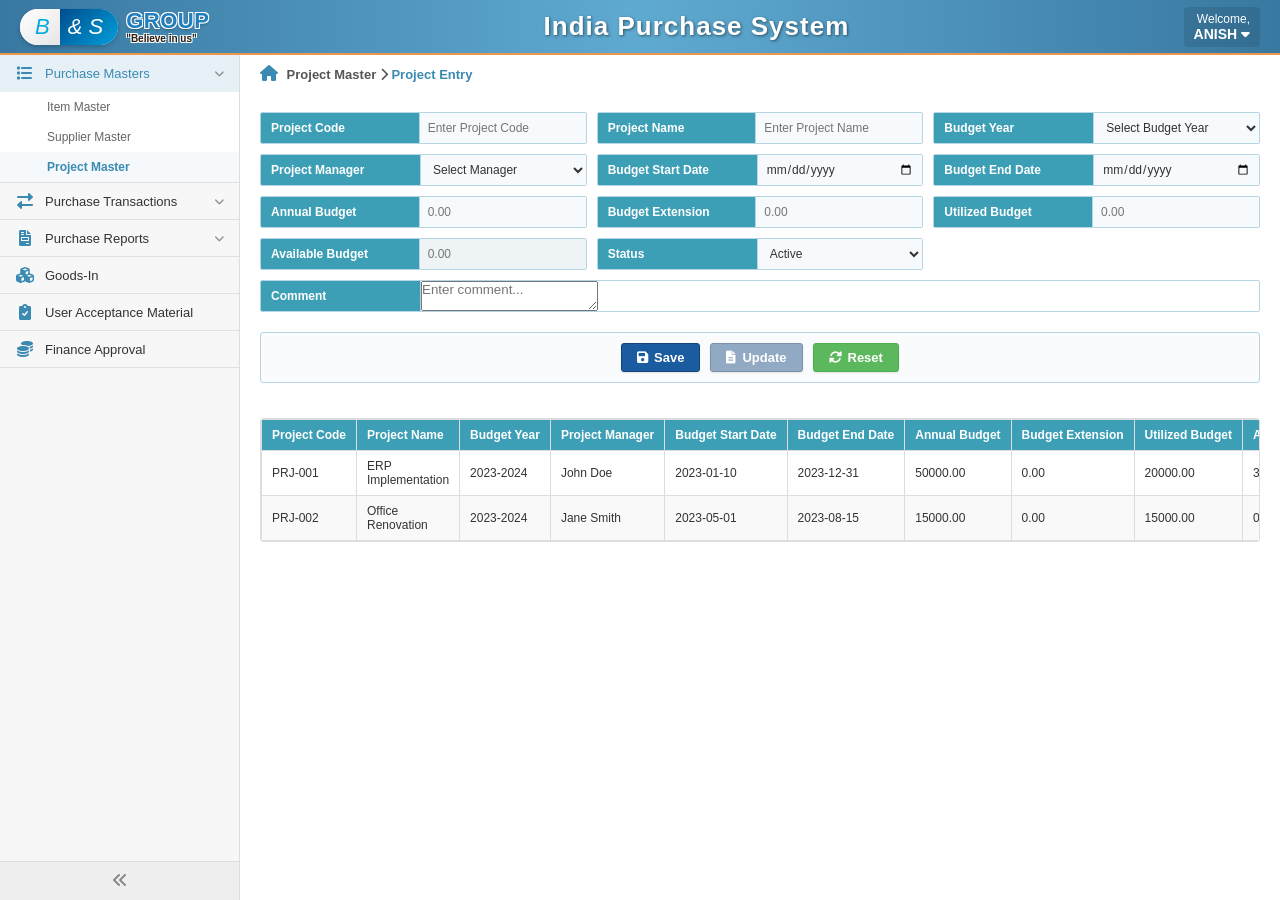
==== commit 6c456735: "feat: add comment field to projects, status tabs to acceptance material, and reorder navigation link" ====
--- a/index.html
+++ b/index.html
@@ -513,13 +513,13 @@
                             </a>
                         </li>
                         <li class="nav-item">
-                            <a href="finance_management.html" class="nav-link">
-                                <i class="fas fa-coins"></i> Finance Approval
+                            <a href="acceptance_material.html" class="nav-link">
+                                <i class="fas fa-clipboard-check"></i> User Acceptance Material
                             </a>
                         </li>
                         <li class="nav-item">
-                            <a href="acceptance_material.html" class="nav-link">
-                                <i class="fas fa-clipboard-check"></i> User Acceptance Material
+                            <a href="finance_management.html" class="nav-link">
+                                <i class="fas fa-coins"></i> Finance Approval
                             </a>
                         </li>
                     </ul>
@@ -605,6 +605,10 @@
                                         <option value="Inactive">Inactive</option>
                                         <option value="Completed">Completed</option>
                                     </select>
+                                </div>
+                                <div class="form-group" style="grid-column: span 3;">
+                                    <label for="comment">Comment</label>
+                                    <textarea id="comment" name="comment" rows="2" placeholder="Enter comment..."></textarea>
                                 </div>
                             </div>
 
@@ -640,6 +644,7 @@
                                     <th>Utilized Budget</th>
                                     <th>Available Budget</th>
                                     <th>Status</th>
+                                    <th>Comment</th>
                                     <th>Action</th>
                                 </tr>
                             </thead>
@@ -830,13 +835,13 @@
                     code: 'PRJ-001', name: 'ERP Implementation',
                     budgetYear: '2023-2024',
                     manager: 'John Doe', start: '2023-01-10', end: '2023-12-31',
-                    budget: '50000.00', extension: '0.00', utilized: '20000.00', available: '30000.00', status: 'Active'
+                    budget: '50000.00', extension: '0.00', utilized: '20000.00', available: '30000.00', status: 'Active', comment: ''
                 },
                 {
                     code: 'PRJ-002', name: 'Office Renovation',
                     budgetYear: '2023-2024',
                     manager: 'Jane Smith', start: '2023-05-01', end: '2023-08-15',
-                    budget: '15000.00', extension: '0.00', utilized: '15000.00', available: '0.00', status: 'Completed'
+                    budget: '15000.00', extension: '0.00', utilized: '15000.00', available: '0.00', status: 'Completed', comment: ''
                 }
             ];
 
@@ -859,6 +864,7 @@
         <td>${proj.utilized}</td>
         <td>${proj.available}</td>
         <td><span class="badge ${proj.status.toLowerCase()}">${proj.status}</span></td>
+        <td>${proj.comment || '-'}</td>
         <td>
             <div class="action-icons">
                 <i class="fas fa-edit icon-edit" title="Edit" onclick="editProject(this)"></i>
@@ -888,7 +894,8 @@
                 extension: parseFloat(form.budgetExtension ? form.budgetExtension.value : 0).toFixed(2),
                 utilized: parseFloat(form.utilized.value || 0).toFixed(2),
                 available: parseFloat(form.available.value || 0).toFixed(2),
-                status: form.status.value
+                status: form.status.value,
+                comment: form.comment.value.trim()
             };
 
             addProjectToTable(proj);
@@ -927,6 +934,7 @@
             form.utilized.value = cells[8].textContent.trim();
             document.getElementById('available').value = cells[9].textContent.trim();
             form.status.value = cells[10].textContent.trim();
+            form.comment.value = cells[11].textContent.trim() === '-' ? '' : cells[11].textContent.trim();
 
             // Switch to edit mode
             document.getElementById('btnSave').style.display = 'none';
@@ -966,6 +974,7 @@
         <td>${parseFloat(form.utilized.value || 0).toFixed(2)}</td>
         <td>${parseFloat(form.available.value || 0).toFixed(2)}</td>
         <td><span class="badge ${statusVal.toLowerCase()}">${statusVal}</span></td>
+        <td>${form.comment.value.trim() || '-'}</td>
         <td>
             <div class="action-icons">
                 <i class="fas fa-edit icon-edit" title="Edit" onclick="editProject(this)"></i>
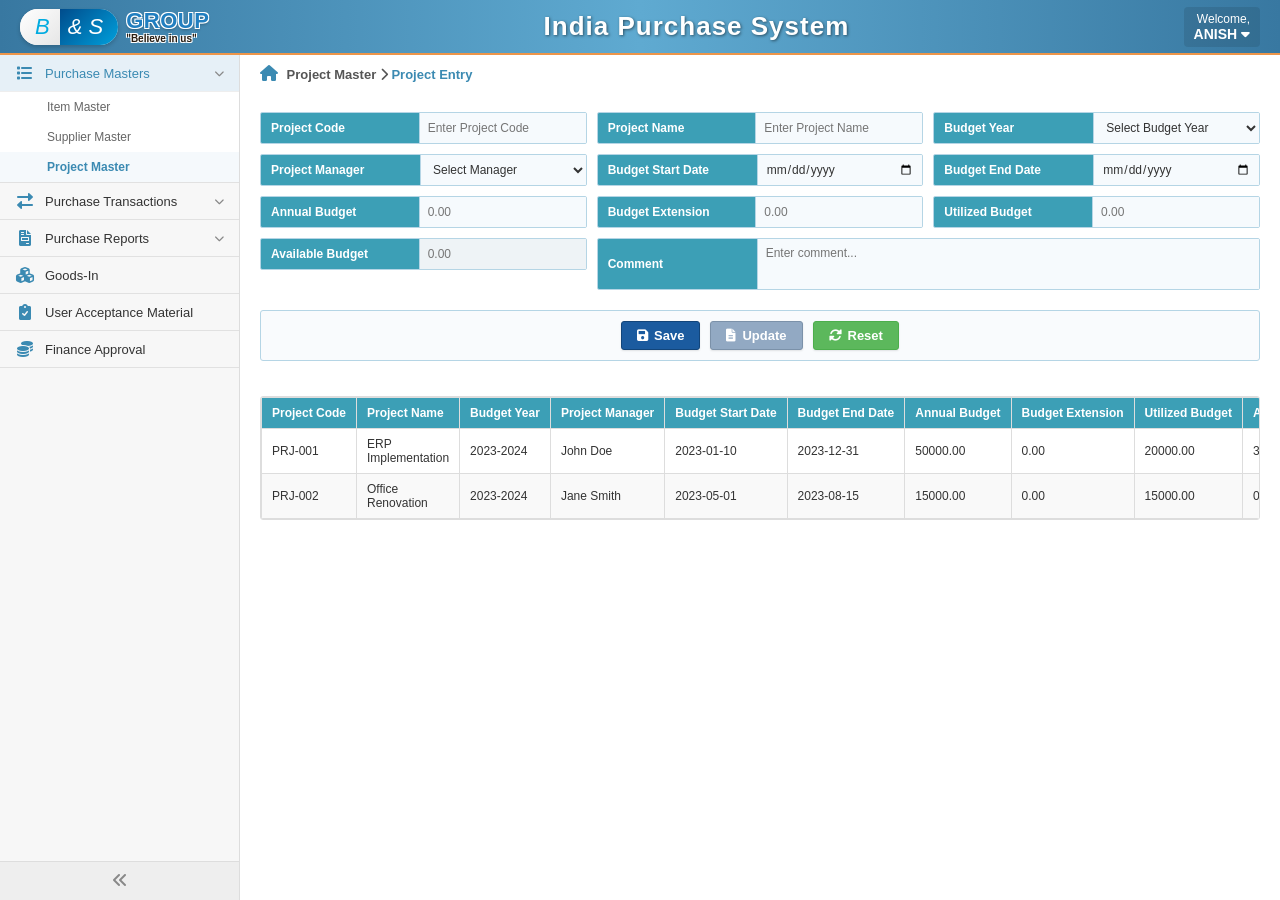
==== commit 26e6d7ad: "feat: add status tabs, modals, buttons, and enhanced UI components across application pages" ====
--- a/index.html
+++ b/index.html
@@ -273,6 +273,12 @@
             height: 32px;
         }
 
+        .form-group:has(textarea),
+        .form-group.has-textarea {
+            height: auto;
+            min-height: 52px;
+        }
+
         .form-group label {
             background-color: var(--label-bg);
             color: white;
@@ -287,18 +293,27 @@
         }
 
         .form-group input,
-        .form-group select {
+        .form-group select,
+        .form-group textarea {
             flex: 1;
             border: none;
             padding: 0 8px;
             font-size: 12px;
+            font-family: inherit;
             outline: none;
             background-color: #f6fafd;
             color: #333;
         }
 
+        .form-group textarea {
+            padding: 6px 8px;
+            resize: none;
+            line-height: 1.4;
+        }
+
         .form-group input:focus,
-        .form-group select:focus {
+        .form-group select:focus,
+        .form-group textarea:focus {
             background-color: #fff;
             box-shadow: inset 0 0 4px rgba(59, 138, 178, 0.4);
         }
@@ -411,6 +426,15 @@
 
         .badge.completed {
             background-color: #007bff;
+        }
+
+        .badge.pending {
+            background-color: #f39c12;
+        }
+
+        .badge.close,
+        .badge.closed {
+            background-color: #6c757d;
         }
 
         .action-icons {
@@ -507,8 +531,7 @@
                             </a>
                         </li>
                         <li class="nav-item">
-                            <a href="#" id="nav-stock-management" class="nav-link"
-                                onclick="switchView('stock-management-view'); return false;">
+                            <a href="stock_management.html" class="nav-link">
                                 <i class="fas fa-cubes"></i> Goods-In
                             </a>
                         </li>
@@ -598,15 +621,7 @@
                                     <input type="number" id="available" name="available" placeholder="0.00" readonly
                                         class="readonly-field">
                                 </div>
-                                <div class="form-group">
-                                    <label for="status">Status</label>
-                                    <select id="status" name="status">
-                                        <option value="Active">Active</option>
-                                        <option value="Inactive">Inactive</option>
-                                        <option value="Completed">Completed</option>
-                                    </select>
-                                </div>
-                                <div class="form-group" style="grid-column: span 3;">
+                                <div class="form-group has-textarea" style="grid-column: span 2;">
                                     <label for="comment">Comment</label>
                                     <textarea id="comment" name="comment" rows="2" placeholder="Enter comment..."></textarea>
                                 </div>
@@ -643,7 +658,6 @@
                                     <th>Budget Extension</th>
                                     <th>Utilized Budget</th>
                                     <th>Available Budget</th>
-                                    <th>Status</th>
                                     <th>Comment</th>
                                     <th>Action</th>
                                 </tr>
@@ -835,13 +849,13 @@
                     code: 'PRJ-001', name: 'ERP Implementation',
                     budgetYear: '2023-2024',
                     manager: 'John Doe', start: '2023-01-10', end: '2023-12-31',
-                    budget: '50000.00', extension: '0.00', utilized: '20000.00', available: '30000.00', status: 'Active', comment: ''
+                    budget: '50000.00', extension: '0.00', utilized: '20000.00', available: '30000.00', comment: ''
                 },
                 {
                     code: 'PRJ-002', name: 'Office Renovation',
                     budgetYear: '2023-2024',
                     manager: 'Jane Smith', start: '2023-05-01', end: '2023-08-15',
-                    budget: '15000.00', extension: '0.00', utilized: '15000.00', available: '0.00', status: 'Completed', comment: ''
+                    budget: '15000.00', extension: '0.00', utilized: '15000.00', available: '0.00', comment: ''
                 }
             ];
 
@@ -863,7 +877,6 @@
         <td>${proj.extension !== undefined ? proj.extension : '0.00'}</td>
         <td>${proj.utilized}</td>
         <td>${proj.available}</td>
-        <td><span class="badge ${proj.status.toLowerCase()}">${proj.status}</span></td>
         <td>${proj.comment || '-'}</td>
         <td>
             <div class="action-icons">
@@ -894,7 +907,6 @@
                 extension: parseFloat(form.budgetExtension ? form.budgetExtension.value : 0).toFixed(2),
                 utilized: parseFloat(form.utilized.value || 0).toFixed(2),
                 available: parseFloat(form.available.value || 0).toFixed(2),
-                status: form.status.value,
                 comment: form.comment.value.trim()
             };
 
@@ -933,8 +945,7 @@
             }
             form.utilized.value = cells[8].textContent.trim();
             document.getElementById('available').value = cells[9].textContent.trim();
-            form.status.value = cells[10].textContent.trim();
-            form.comment.value = cells[11].textContent.trim() === '-' ? '' : cells[11].textContent.trim();
+            form.comment.value = cells[10].textContent.trim() === '-' ? '' : cells[10].textContent.trim();
 
             // Switch to edit mode
             document.getElementById('btnSave').style.display = 'none';
@@ -961,7 +972,6 @@
                 return;
             }
 
-            const statusVal = form.status.value;
             editingRow.innerHTML = `
         <td>${form.projectCode.value}</td>
         <td>${form.projectName.value}</td>
@@ -973,7 +983,6 @@
         <td>${parseFloat(form.budgetExtension ? form.budgetExtension.value : 0).toFixed(2)}</td>
         <td>${parseFloat(form.utilized.value || 0).toFixed(2)}</td>
         <td>${parseFloat(form.available.value || 0).toFixed(2)}</td>
-        <td><span class="badge ${statusVal.toLowerCase()}">${statusVal}</span></td>
         <td>${form.comment.value.trim() || '-'}</td>
         <td>
             <div class="action-icons">
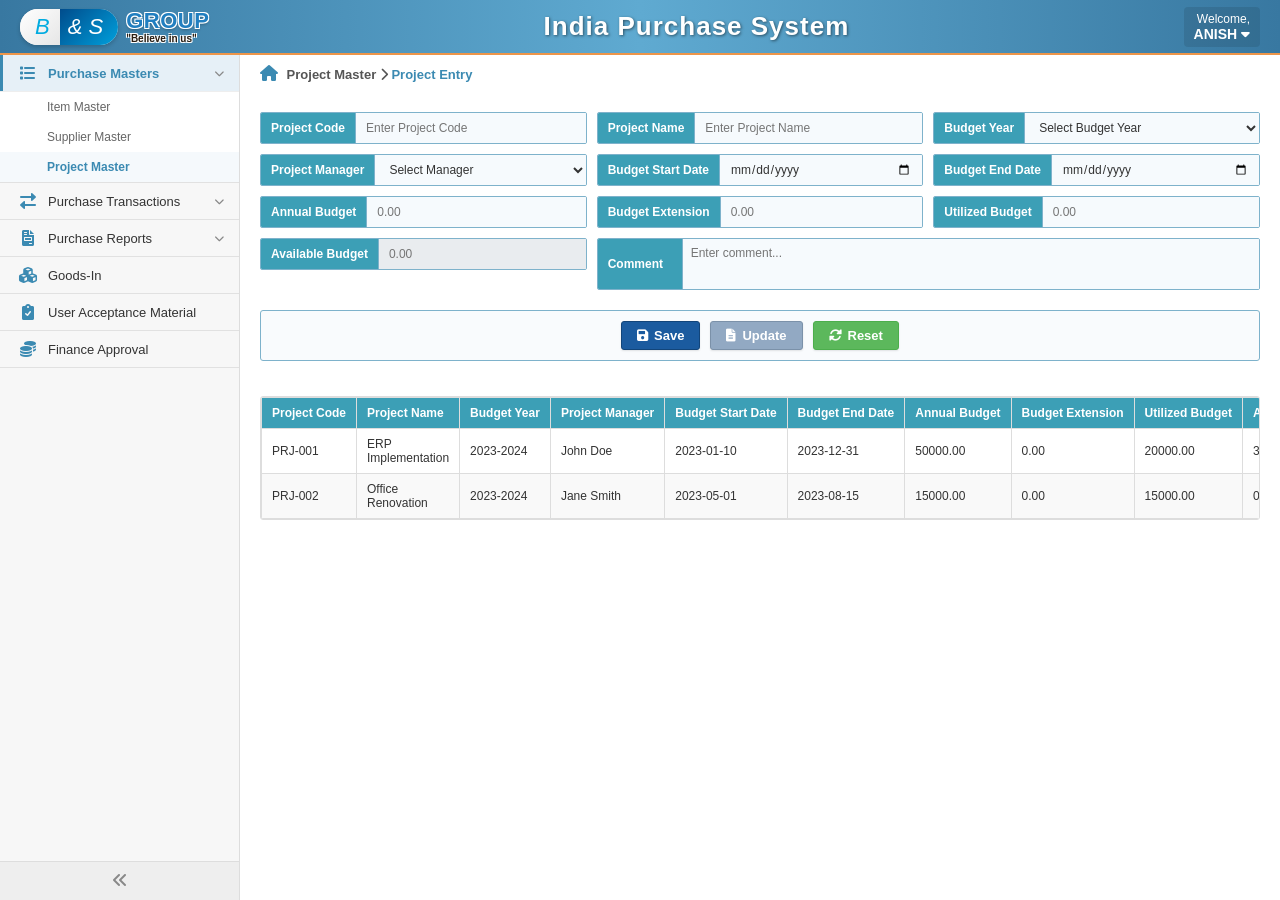
==== commit f8999ece: "refactor: standardize filter layouts and UI components across pages" ====
--- a/index.html
+++ b/index.html
@@ -5,469 +5,7 @@
     <meta charset="UTF-8">
     <meta name="viewport" content="width=device-width, initial-scale=1.0">
     <title>India Purchase System - Project Master</title>
-    <style>
-        :root {
-            --primary-blue: #3b8ab2;
-            --header-blue: #2c729c;
-            --light-bg: #f5f6f8;
-            --border-color: #b5d5e5;
-            --text-color: #333;
-            --label-bg: #3c9fb6;
-            /* Teal-ish blue for labels matching image */
-        }
-
-        * {
-            box-sizing: border-box;
-            margin: 0;
-            padding: 0;
-            font-family: 'Segoe UI', Tahoma, Geneva, Verdana, sans-serif;
-        }
-
-        body {
-            background-color: var(--light-bg);
-            color: var(--text-color);
-        }
-
-        .app-container {
-            display: flex;
-            flex-direction: column;
-            height: 100vh;
-        }
-
-        /* Header */
-        .header {
-            display: flex;
-            align-items: center;
-            justify-content: space-between;
-            background: linear-gradient(to right, #3878a1, #5faad1, #3878a1);
-            color: white;
-            padding: 0 20px;
-            height: 55px;
-            box-shadow: 0 2px 4px rgba(0, 0, 0, 0.1);
-            border-bottom: 2px solid #ed9549;
-            /* Small orange/red border line if any, mimicking the B&S logo line */
-        }
-
-        .logo-section {
-            display: flex;
-            align-items: center;
-        }
-
-        .logo-custom {
-            display: flex;
-            align-items: center;
-            gap: 8px;
-            background: transparent;
-        }
-
-        .logo-pill {
-            display: flex;
-            border-radius: 20px;
-            background: #fff;
-            overflow: hidden;
-            box-shadow: inset 0 1px 3px rgba(0, 0, 0, 0.1), 0 2px 4px rgba(0, 0, 0, 0.2);
-            font-family: 'Segoe UI', Arial, sans-serif;
-            font-style: italic;
-            height: 36px;
-        }
-
-        .pill-left {
-            background: linear-gradient(135deg, #ffffff, #e6e6e6);
-            color: #00abe0;
-            padding: 0 10px 0 15px;
-            display: flex;
-            align-items: center;
-            font-size: 22px;
-        }
-
-        .pill-right {
-            background: linear-gradient(135deg, #004c8c, #00a0dc);
-            color: #ffffff;
-            padding: 0 15px 0 8px;
-            display: flex;
-            align-items: center;
-            font-size: 22px;
-        }
-
-        .logo-text {
-            display: flex;
-            flex-direction: column;
-            justify-content: center;
-        }
-
-        .logo-group-text {
-            color: #217fc0;
-            font-size: 22px;
-            font-weight: 900;
-            line-height: 1;
-            text-shadow:
-                -1px -1px 0 #fff,
-                1px -1px 0 #fff,
-                -1px 1px 0 #fff,
-                1px 1px 0 #fff,
-                0 2px 3px rgba(0, 0, 0, 0.3);
-            letter-spacing: 0.5px;
-        }
-
-        .logo-tagline-text {
-            color: #2b1d10;
-            font-size: 10px;
-            font-weight: 900;
-            margin-top: 1px;
-            text-shadow: 1px 1px 0 #fff, -1px -1px 0 #fff, 1px -1px 0 #fff, -1px 1px 0 #fff;
-        }
-
-        .title-section h1 {
-            font-size: 26px;
-            text-shadow: 1px 1px 3px rgba(0, 0, 0, 0.5);
-            margin: 0;
-            font-weight: bold;
-            letter-spacing: 1px;
-        }
-
-        .user-section .user-info {
-            font-size: 12px;
-            display: flex;
-            flex-direction: column;
-            align-items: flex-end;
-            background-color: rgba(0, 0, 0, 0.1);
-            padding: 5px 10px;
-            border-radius: 4px;
-        }
-
-        .user-section .username {
-            font-weight: bold;
-            font-size: 14px;
-        }
-
-        /* Main Layout */
-        .main-wrapper {
-            display: flex;
-            flex: 1;
-            overflow: hidden;
-        }
-
-        /* Sidebar */
-        .sidebar {
-            width: 240px;
-            background-color: #f7f7f7;
-            border-right: 1px solid #ddd;
-            display: flex;
-            flex-direction: column;
-        }
-
-        .nav-list {
-            list-style: none;
-        }
-
-        .nav-item {
-            border-bottom: 1px solid #e1e1e1;
-        }
-
-        .nav-link {
-            display: flex;
-            align-items: center;
-            padding: 10px 15px;
-            text-decoration: none;
-            color: #333;
-            font-size: 13px;
-            font-weight: 500;
-        }
-
-        .nav-link i:first-child {
-            margin-right: 10px;
-            color: var(--primary-blue);
-            width: 20px;
-            text-align: center;
-            font-size: 16px;
-        }
-
-        .nav-link:hover,
-        .nav-link.active {
-            background-color: #e6f0f7;
-            color: var(--primary-blue);
-        }
-
-        .arrow {
-            margin-left: auto;
-            font-size: 10px;
-            color: #888;
-        }
-
-        .sub-nav-list {
-            list-style: none;
-            background-color: #fff;
-            border-top: 1px solid #eee;
-        }
-
-        .sub-nav-link {
-            display: block;
-            padding: 8px 15px 8px 45px;
-            text-decoration: none;
-            color: #666;
-            font-size: 12px;
-            border-left: 2px solid transparent;
-        }
-
-        .sub-nav-link:hover {
-            color: var(--primary-blue);
-            background-color: #f5f9fc;
-        }
-
-        .sidebar-collapse {
-            margin-top: auto;
-            padding: 10px;
-            text-align: center;
-            color: #888;
-            background-color: #eee;
-            cursor: pointer;
-            border-top: 1px solid #ddd;
-        }
-
-        .sidebar-collapse:hover {
-            background-color: #e0e0e0;
-        }
-
-        /* Content */
-        .content {
-            flex: 1;
-            padding: 10px 20px;
-            overflow-y: auto;
-            background-color: #fff;
-        }
-
-        .breadcrumb {
-            font-size: 13px;
-            color: #555;
-            margin-bottom: 15px;
-            font-weight: bold;
-        }
-
-        .breadcrumb i.fa-home {
-            color: var(--primary-blue);
-            font-size: 16px;
-            margin-right: 5px;
-        }
-
-        .breadcrumb .current {
-            color: var(--primary-blue);
-        }
-
-        /* Form */
-        .form-container {
-            padding: 15px 0;
-            margin-bottom: 20px;
-        }
-
-        .form-grid {
-            display: grid;
-            grid-template-columns: repeat(3, 1fr);
-            gap: 10px;
-        }
-
-        .form-group {
-            display: flex;
-            border: 1px solid var(--border-color);
-            border-radius: 2px;
-            overflow: hidden;
-            height: 32px;
-        }
-
-        .form-group:has(textarea),
-        .form-group.has-textarea {
-            height: auto;
-            min-height: 52px;
-        }
-
-        .form-group label {
-            background-color: var(--label-bg);
-            color: white;
-            padding: 0 10px;
-            width: 160px;
-            font-size: 12px;
-            font-weight: bold;
-            display: flex;
-            align-items: center;
-            border-right: 1px solid var(--border-color);
-            white-space: nowrap;
-        }
-
-        .form-group input,
-        .form-group select,
-        .form-group textarea {
-            flex: 1;
-            border: none;
-            padding: 0 8px;
-            font-size: 12px;
-            font-family: inherit;
-            outline: none;
-            background-color: #f6fafd;
-            color: #333;
-        }
-
-        .form-group textarea {
-            padding: 6px 8px;
-            resize: none;
-            line-height: 1.4;
-        }
-
-        .form-group input:focus,
-        .form-group select:focus,
-        .form-group textarea:focus {
-            background-color: #fff;
-            box-shadow: inset 0 0 4px rgba(59, 138, 178, 0.4);
-        }
-
-        .readonly-field {
-            background-color: #eef3f6 !important;
-            color: #666;
-        }
-
-        /* Actions */
-        .form-actions {
-            display: flex;
-            justify-content: center;
-            gap: 10px;
-            margin-top: 20px;
-            padding: 10px;
-            border: 1px solid var(--border-color);
-            background-color: #f9fbfd;
-            border-radius: 3px;
-        }
-
-        .btn {
-            padding: 6px 15px;
-            border: 1px solid transparent;
-            border-radius: 3px;
-            color: white;
-            cursor: pointer;
-            font-size: 13px;
-            font-weight: bold;
-            display: flex;
-            align-items: center;
-            gap: 6px;
-            box-shadow: 0 1px 2px rgba(0, 0, 0, 0.1);
-        }
-
-        .btn-save {
-            background-color: #1b5b9f;
-            border-color: #12457a;
-        }
-
-        .btn-save:hover {
-            background-color: #154a85;
-        }
-
-        .btn-update {
-            background-color: #92a9c3;
-            border-color: #7b91a9;
-            cursor: not-allowed;
-        }
-
-        .btn-reset {
-            background-color: #5cb85c;
-            border-color: #4cae4c;
-        }
-
-        .btn-reset:hover {
-            background-color: #449d44;
-        }
-
-        /* Table */
-        .table-container {
-            overflow-x: auto;
-            border: 1px solid #ddd;
-            border-radius: 3px;
-        }
-
-        .data-table {
-            width: 100%;
-            border-collapse: collapse;
-            font-size: 12px;
-        }
-
-        .data-table th,
-        .data-table td {
-            border: 1px solid #ddd;
-            padding: 8px 10px;
-            text-align: left;
-        }
-
-        .data-table th {
-            background-color: var(--label-bg);
-            color: white;
-            font-weight: bold;
-            white-space: nowrap;
-        }
-
-        .data-table tr:nth-child(even) {
-            background-color: #f9f9f9;
-        }
-
-        .data-table tr:hover {
-            background-color: #f1f1f1;
-        }
-
-        .badge {
-            padding: 3px 8px;
-            border-radius: 12px;
-            font-size: 11px;
-            color: white;
-            font-weight: bold;
-        }
-
-        .badge.active {
-            background-color: #28a745;
-        }
-
-        .badge.inactive {
-            background-color: #6c757d;
-        }
-
-        .badge.completed {
-            background-color: #007bff;
-        }
-
-        .badge.pending {
-            background-color: #f39c12;
-        }
-
-        .badge.close,
-        .badge.closed {
-            background-color: #6c757d;
-        }
-
-        .action-icons {
-            display: flex;
-            gap: 8px;
-            justify-content: center;
-        }
-
-        .action-icons i {
-            cursor: pointer;
-            font-size: 13px;
-            padding: 5px 8px;
-            border-radius: 3px;
-            transition: opacity 0.2s;
-            color: white;
-        }
-
-        .action-icons i:hover {
-            opacity: 0.8;
-        }
-
-        .icon-view {
-            background-color: #17a2b8;
-        }
-
-        .icon-edit {
-            background-color: #1b5b9f;
-        }
-
-        .icon-delete {
-            background-color: #dc3545;
-        }
-    </style>
+    <link rel="stylesheet" href="style.css">
     <link href="https://cdnjs.cloudflare.com/ajax/libs/font-awesome/6.0.0/css/all.min.css" rel="stylesheet">
 </head>
 
@@ -509,7 +47,8 @@
                                 <i class="fas fa-list"></i> Purchase Masters <i class="fas fa-chevron-down arrow"></i>
                             </a>
                             <ul class="sub-nav-list">
-                                <li><a href="#" class="sub-nav-link">Item Master</a></li>
+                                <li><a href="#" id="nav-item-master" class="sub-nav-link"
+                                        onclick="switchView('item-master-view'); return false;">Item Master</a></li>
                                 <li><a href="#" class="sub-nav-link">Supplier Master</a></li>
                                 <li><a href="#" id="nav-project-master" class="sub-nav-link active"
                                         style="color: var(--primary-blue); font-weight: bold; background-color: #f5f9fc;"
@@ -623,7 +162,8 @@
                                 </div>
                                 <div class="form-group has-textarea" style="grid-column: span 2;">
                                     <label for="comment">Comment</label>
-                                    <textarea id="comment" name="comment" rows="2" placeholder="Enter comment..."></textarea>
+                                    <textarea id="comment" name="comment" rows="2"
+                                        placeholder="Enter comment..."></textarea>
                                 </div>
                             </div>
 
@@ -668,155 +208,123 @@
                         </table>
                     </div>
                 </div>
-                <div id='stock-management-view' style='display: none;'>
-                    <div class="breadcrumb">
-                        <i class="fas fa-home"></i> Goods-In <i class="fas fa-chevron-right"></i> <span
-                            class="current">Stock Entry</span>
-                    </div>
-
-                    <!-- Form -->
-                    <div class="form-container">
-                        <form id="projectForm">
-                            <div class="form-grid">
-                                <div class="form-group">
-                                    <label>PO NO.</label>
-                                    <select name="poNo" id="poNoSelect">
-                                        <option value="">Select PO...</option>
-
-                                        <option value="PO-1001">PO-1001</option>
-                                        <option value="PO-1002">PO-1002</option>
-                                    </select>
-                                </div>
-                                <div class="form-group"><label>PO DATE</label><input type="date" name="poDate"></div>
-
-                                <div class="form-group"><label>Delivery Period</label><input type="text"
-                                        name="deliveryPeriod"></div>
-                                <div class="form-group"><label>SUPPLIER NAME</label><input type="text"
-                                        name="supplierName"></div>
-                                <div class="form-group"><label>MATERIAL NAME</label><input type="text"
-                                        name="materialName"></div>
-
-                                <div class="form-group"><label>PO QTY</label><input type="number" name="poQty"></div>
-                                <div class="form-group"><label>RECEIVED QTY</label><input type="number"
-                                        name="receivedQty"></div>
-                                <div class="form-group"><label>BALANCE QTY</label><input type="number"
-                                        name="balanceQty"></div>
-
-                                <div class="form-group"><label>REC DATE</label><input type="date" name="recDate"></div>
-                                <div class="form-group"><label>INVOICE NO</label><input type="text" name="invoiceNo">
-                                </div>
-                                <div class="form-group"><label>INVOICE DATE</label><input type="date"
-                                        name="invoiceDate"></div>
-
-                                <div class="form-group"><label>TOTAL AMOUNT</label><input type="number"
-                                        name="totalAmount" step="0.01"></div>
-                                <div class="form-group"><label>DEPARTMENT</label><input type="text" name="department">
-                                </div>
-                                <div class="form-group"><label>RECEIVED BY</label><input type="text" name="receivedBy">
-                                </div>
-
-                                <div class="form-group"><label>ACCEPTANCE DATE</label><input type="date"
-                                        name="acceptanceDate"></div>
-                                <div class="form-group"><label>SUBMITTED TO ACCTS</label><input type="text"
-                                        name="submittedToAccounts"></div>
-                                <div class="form-group"><label>REMARKS</label><input type="text" name="remarks"></div>
-
-                                <div class="form-group"><label>Attachment</label><input type="file" name="attachment"
-                                        style="padding-top: 5px;"></div>
+                <!-- Item Master View (Matching user's reference screenshot) -->
+                <div id="item-master-view" style="display: none;">
+                    <div class="item-master-header">
+                        <div class="breadcrumb" style="margin-bottom: 0;">
+                            <i class="fas fa-home"></i> Purchase Masters <i class="fas fa-chevron-right"></i> <span
+                                class="current">Item Master</span>
+                        </div>
+                        <button type="button" class="btn-search" onclick="alert('Item Search: Opening Search modal...')">
+                            <i class="fas fa-search"></i> Search
+                        </button>
+                    </div>
+
+                    <div class="item-master-container">
+                        <form id="itemMasterForm">
+                            <div class="item-master-grid">
+                                <!-- Column 1 -->
+                                <div class="item-col">
+                                    <div class="form-group">
+                                        <label for="itemMasterId">ItemID</label>
+                                        <input type="text" id="itemMasterId" value="LAB737" readonly class="readonly-field">
+                                    </div>
+                                    <div class="form-group">
+                                        <label for="itemMasterCategory">Category</label>
+                                        <select id="itemMasterCategory">
+                                            <option value="Lab Equipments">Lab Equipments</option>
+                                            <option value="Office Supplies">Office Supplies</option>
+                                            <option value="IT Hardware">IT Hardware</option>
+                                            <option value="Networking">Networking</option>
+                                        </select>
+                                    </div>
+                                    <div class="form-group">
+                                        <label for="itemMasterStdPrice">Standard Price</label>
+                                        <input type="number" id="itemMasterStdPrice" placeholder="0.00" step="0.01">
+                                    </div>
+                                    <div class="form-group">
+                                        <label for="itemMasterTaxable">Taxable</label>
+                                        <input type="checkbox" id="itemMasterTaxable" checked>
+                                    </div>
+                                </div>
+
+                                <!-- Column 2 -->
+                                <div class="item-col">
+                                    <div class="form-group">
+                                        <label for="itemMasterName">Item Name</label>
+                                        <input type="text" id="itemMasterName" placeholder="Enter Item Name...">
+                                    </div>
+                                    <div class="form-group">
+                                        <label for="itemMasterUOM">UOM</label>
+                                        <select id="itemMasterUOM">
+                                            <option value="500 GM">500 GM</option>
+                                            <option value="1 KG">1 KG</option>
+                                            <option value="Each">Each</option>
+                                            <option value="Box">Box</option>
+                                            <option value="Pkt">Pkt</option>
+                                        </select>
+                                    </div>
+                                    <div class="form-group">
+                                        <label for="itemMasterCostPrice">Cost Price</label>
+                                        <input type="number" id="itemMasterCostPrice" placeholder="0.00" step="0.01">
+                                    </div>
+                                </div>
+
+                                <!-- Column 3 -->
+                                <div class="item-col">
+                                    <div class="form-group">
+                                        <label for="itemMasterType">Type</label>
+                                        <select id="itemMasterType">
+                                            <option value="Goods">Goods</option>
+                                            <option value="Service">Service</option>
+                                            <option value="Asset">Asset</option>
+                                        </select>
+                                    </div>
+                                    <div class="form-group">
+                                        <label for="itemMasterMinStock">Min Stock Level</label>
+                                        <input type="number" id="itemMasterMinStock" placeholder="0">
+                                    </div>
+                                    <div class="form-group">
+                                        <label for="itemMasterSalesPrice">Sales Price</label>
+                                        <input type="number" id="itemMasterSalesPrice" placeholder="0.00" step="0.01">
+                                    </div>
+                                </div>
+
+                                <!-- Column 4 -->
+                                <div class="item-col">
+                                    <div class="form-group">
+                                        <label for="itemMasterSite">Site</label>
+                                        <select id="itemMasterSite">
+                                            <option value="Vadodara India">Vadodara India</option>
+                                            <option value="Mumbai India">Mumbai India</option>
+                                            <option value="Delhi India">Delhi India</option>
+                                            <option value="Bangalore India">Bangalore India</option>
+                                        </select>
+                                    </div>
+                                    <div class="form-group">
+                                        <label for="itemMasterAttributes">Attributes</label>
+                                        <input type="text" id="itemMasterAttributes" placeholder="Attributes...">
+                                    </div>
+                                    <div class="form-group">
+                                        <label for="itemMasterValuation">Include In Valuation</label>
+                                        <input type="checkbox" id="itemMasterValuation">
+                                    </div>
+                                </div>
                             </div>
 
-                            <!-- Actions -->
+                            <!-- Item Master Actions matching screenshot -->
                             <div class="form-actions">
-                                <button type="button" class="btn btn-save" onclick="saveProject()"><i
-                                        class="fas fa-save"></i> Save</button>
-                                <button type="button" class="btn btn-update" disabled><i class="fas fa-file-alt"></i>
-                                    Update</button>
-                                <button type="reset" class="btn btn-reset"><i class="fas fa-sync-alt"></i>
-                                    Reset</button>
+                                <button type="button" class="btn btn-save" onclick="alert('Item Saved successfully!')">
+                                    <i class="fas fa-save"></i> Save
+                                </button>
+                                <button type="button" class="btn btn-update" disabled>
+                                    <i class="fas fa-file-alt"></i> Update
+                                </button>
+                                <button type="reset" class="btn btn-reset">
+                                    <i class="fas fa-sync-alt"></i> Reset
+                                </button>
                             </div>
                         </form>
-                    </div>
-
-                    <!-- Data Table -->
-                    <div class="table-container">
-                        <table class="data-table" id="stockTable">
-                            <thead>
-                                <tr>
-                                    <th>PO NO.</th>
-                                    <th>PO DATE</th>
-                                    <th>Delivery Period</th>
-                                    <th>SUPPLIER NAME</th>
-                                    <th>MATERIAL NAME</th>
-                                    <th>PO QTY</th>
-                                    <th>RECEIVED QTY</th>
-                                    <th>BALANCE QTY</th>
-                                    <th>REC DATE</th>
-                                    <th>INVOICE NO</th>
-                                    <th>INVOICE DATE</th>
-                                    <th>TOTAL AMOUNT</th>
-                                    <th>DEPARTMENT</th>
-                                    <th>RECEIVED BY</th>
-                                    <th>ACCEPTANCE DATE</th>
-                                    <th>SUBMITTED TO ACCTS</th>
-                                    <th>REMARKS</th>
-                                    <th>Attachment</th>
-                                    <th>Action</th>
-                                </tr>
-                            </thead>
-                            <tbody>
-                                <tr>
-                                    <td>PO-1001</td>
-                                    <td>2023-01-15</td>
-                                    <td>30 Days</td>
-                                    <td>ABC Tech Solutions</td>
-                                    <td>Laptop</td>
-                                    <td>50</td>
-                                    <td>50</td>
-                                    <td>0</td>
-                                    <td>2023-02-10</td>
-                                    <td>INV-001</td>
-                                    <td>2023-02-10</td>
-                                    <td>2500000.00</td>
-                                    <td>IT</td>
-                                    <td>John Doe</td>
-                                    <td>2023-02-12</td>
-                                    <td>2023-02-15</td>
-                                    <td>Fully Delivered</td>
-                                    <td><a href="#" style="color:var(--primary-blue);"><i class="fas fa-paperclip"></i>
-                                            View</a></td>
-                                    <td>
-                                        <div class="action-icons">
-                                            <i class="fas fa-edit icon-edit" title="Edit"></i>
-                                        </div>
-                                    </td>
-                                </tr>
-                                <tr>
-                                    <td>PO-1002</td>
-                                    <td>2023-03-01</td>
-                                    <td>15 Days</td>
-                                    <td>Office Supplies Co.</td>
-                                    <td>Printer Paper</td>
-                                    <td>100</td>
-                                    <td>80</td>
-                                    <td>20</td>
-                                    <td>2023-03-10</td>
-                                    <td>CHL-992</td>
-                                    <td>2023-03-09</td>
-                                    <td>16000.00</td>
-                                    <td>Operations</td>
-                                    <td>Jane Smith</td>
-                                    <td>2023-03-11</td>
-                                    <td>2023-03-12</td>
-                                    <td>Partial Delivery</td>
-                                    <td>-</td>
-                                    <td>
-                                        <div class="action-icons">
-                                            <i class="fas fa-edit icon-edit" title="Edit"></i>
-                                        </div>
-                                    </td>
-                                </tr>
-                            </tbody>
-                        </table>
                     </div>
                 </div>
 
@@ -1016,21 +524,40 @@
         }
 
         function switchView(viewId) {
-            document.getElementById('project-master-view').style.display = 'none';
-            document.getElementById('stock-management-view').style.display = 'none';
-            document.getElementById(viewId).style.display = 'block';
-
-            document.getElementById('nav-project-master').classList.remove('active');
-            document.getElementById('nav-stock-management').classList.remove('active');
-            document.getElementById('nav-project-master').closest('.nav-item').classList.remove('active');
-            document.getElementById('nav-stock-management').closest('.nav-item').classList.remove('active');
-
-            if (viewId === 'project-master-view') {
-                document.getElementById('nav-project-master').classList.add('active');
-                document.getElementById('nav-project-master').closest('.nav-item').classList.add('active');
-            } else {
-                document.getElementById('nav-stock-management').classList.add('active');
-                document.getElementById('nav-stock-management').closest('.nav-item').classList.add('active');
+            const projectView = document.getElementById('project-master-view');
+            const itemView = document.getElementById('item-master-view');
+            const navProject = document.getElementById('nav-project-master');
+            const navItem = document.getElementById('nav-item-master');
+
+            if (projectView) projectView.style.display = 'none';
+            if (itemView) itemView.style.display = 'none';
+
+            const targetView = document.getElementById(viewId);
+            if (targetView) targetView.style.display = 'block';
+
+            if (navProject) {
+                navProject.classList.remove('active');
+                navProject.style.color = '';
+                navProject.style.fontWeight = '';
+                navProject.style.backgroundColor = '';
+            }
+            if (navItem) {
+                navItem.classList.remove('active');
+                navItem.style.color = '';
+                navItem.style.fontWeight = '';
+                navItem.style.backgroundColor = '';
+            }
+
+            if (viewId === 'project-master-view' && navProject) {
+                navProject.classList.add('active');
+                navProject.style.color = 'var(--primary-blue)';
+                navProject.style.fontWeight = 'bold';
+                navProject.style.backgroundColor = '#f5f9fc';
+            } else if (viewId === 'item-master-view' && navItem) {
+                navItem.classList.add('active');
+                navItem.style.color = 'var(--primary-blue)';
+                navItem.style.fontWeight = 'bold';
+                navItem.style.backgroundColor = '#f5f9fc';
             }
         }
     </script>
--- a/style.css
+++ b/style.css
@@ -0,0 +1,1726 @@
+:root {
+    --primary-blue: #3b8ab2;
+    --header-blue: #2c729c;
+    --light-bg: #f5f6f8;
+    --border-color: #7eb2cb;
+    --text-color: #333;
+    --label-bg: #3c9fb6;
+    /* Teal-ish blue for labels matching Item Master image */
+}
+
+* {
+    box-sizing: border-box;
+    margin: 0;
+    padding: 0;
+    font-family: 'Segoe UI', Tahoma, Geneva, Verdana, sans-serif;
+}
+
+body {
+    background-color: var(--light-bg);
+    color: var(--text-color);
+}
+
+.app-container {
+    display: flex;
+    flex-direction: column;
+    height: 100vh;
+}
+
+/* Header */
+.header {
+    display: flex;
+    align-items: center;
+    justify-content: space-between;
+    background: linear-gradient(to right, #3878a1, #5faad1, #3878a1);
+    color: white;
+    padding: 0 20px;
+    height: 55px;
+    box-shadow: 0 2px 4px rgba(0, 0, 0, 0.1);
+    border-bottom: 2px solid #ed9549;
+    /* Small orange/red border line if any, mimicking the B&S logo line */
+}
+
+.logo-section {
+    display: flex;
+    align-items: center;
+}
+
+.logo-custom {
+    display: flex;
+    align-items: center;
+    gap: 8px;
+    background: transparent;
+}
+
+.logo-pill {
+    display: flex;
+    border-radius: 20px;
+    background: #fff;
+    overflow: hidden;
+    box-shadow: inset 0 1px 3px rgba(0, 0, 0, 0.1), 0 2px 4px rgba(0, 0, 0, 0.2);
+    font-family: 'Segoe UI', Arial, sans-serif;
+    font-style: italic;
+    height: 36px;
+}
+
+.pill-left {
+    background: linear-gradient(135deg, #ffffff, #e6e6e6);
+    color: #00abe0;
+    padding: 0 10px 0 15px;
+    display: flex;
+    align-items: center;
+    font-size: 22px;
+}
+
+.pill-right {
+    background: linear-gradient(135deg, #004c8c, #00a0dc);
+    color: #ffffff;
+    padding: 0 15px 0 8px;
+    display: flex;
+    align-items: center;
+    font-size: 22px;
+}
+
+.logo-text {
+    display: flex;
+    flex-direction: column;
+    justify-content: center;
+}
+
+.logo-group-text {
+    color: #217fc0;
+    font-size: 22px;
+    font-weight: 900;
+    line-height: 1;
+    text-shadow:
+        -1px -1px 0 #fff,
+        1px -1px 0 #fff,
+        -1px 1px 0 #fff,
+        1px 1px 0 #fff,
+        0 2px 3px rgba(0, 0, 0, 0.3);
+    letter-spacing: 0.5px;
+}
+
+.logo-tagline-text {
+    color: #2b1d10;
+    font-size: 10px;
+    font-weight: 900;
+    margin-top: 1px;
+    text-shadow: 1px 1px 0 #fff, -1px -1px 0 #fff, 1px -1px 0 #fff, -1px 1px 0 #fff;
+}
+
+.title-section h1 {
+    font-size: 26px;
+    text-shadow: 1px 1px 3px rgba(0, 0, 0, 0.5);
+    margin: 0;
+    font-weight: bold;
+    letter-spacing: 1px;
+}
+
+.user-section .user-info {
+    font-size: 12px;
+    display: flex;
+    flex-direction: column;
+    align-items: flex-end;
+    background-color: rgba(0, 0, 0, 0.1);
+    padding: 5px 10px;
+    border-radius: 4px;
+}
+
+.user-section .username {
+    font-weight: bold;
+    font-size: 14px;
+}
+
+/* Main Layout */
+.main-wrapper {
+    display: flex;
+    flex: 1;
+    overflow: hidden;
+}
+
+/* Sidebar */
+.sidebar {
+    width: 240px;
+    background-color: #f7f7f7;
+    border-right: 1px solid #ddd;
+    display: flex;
+    flex-direction: column;
+}
+
+.nav-list {
+    list-style: none;
+}
+
+.nav-item {
+    border-bottom: 1px solid #e1e1e1;
+}
+
+.nav-link {
+    display: flex;
+    align-items: center;
+    padding: 10px 15px;
+    text-decoration: none;
+    color: #333;
+    font-size: 13px;
+    font-weight: 500;
+    transition: all 0.2s ease;
+    border-left: 3px solid transparent;
+}
+
+.nav-link i:first-child {
+    margin-right: 10px;
+    color: var(--primary-blue);
+    width: 20px;
+    text-align: center;
+    font-size: 16px;
+}
+
+.nav-link:hover {
+    background-color: #e6f0f7;
+    color: var(--primary-blue);
+}
+
+.nav-link.active,
+.nav-item.active>.nav-link {
+    background-color: #e6f0f7;
+    color: var(--primary-blue);
+    font-weight: 600;
+    border-left: 3px solid var(--primary-blue);
+}
+
+.arrow {
+    margin-left: auto;
+    font-size: 10px;
+    color: #888;
+}
+
+.sub-nav-list {
+    list-style: none;
+    background-color: #fff;
+    border-top: 1px solid #eee;
+}
+
+.sub-nav-link {
+    display: block;
+    padding: 8px 15px 8px 45px;
+    text-decoration: none;
+    color: #666;
+    font-size: 12px;
+    border-left: 2px solid transparent;
+}
+
+.sub-nav-link:hover {
+    color: var(--primary-blue);
+    background-color: #f5f9fc;
+}
+
+.sidebar-collapse {
+    margin-top: auto;
+    padding: 10px;
+    text-align: center;
+    color: #888;
+    background-color: #eee;
+    cursor: pointer;
+    border-top: 1px solid #ddd;
+}
+
+.sidebar-collapse:hover {
+    background-color: #e0e0e0;
+}
+
+/* Content */
+.content {
+    flex: 1;
+    padding: 10px 20px;
+    overflow-y: auto;
+    background-color: #fff;
+}
+
+.breadcrumb {
+    font-size: 13px;
+    color: #555;
+    margin-bottom: 15px;
+    font-weight: bold;
+}
+
+.breadcrumb i.fa-home {
+    color: var(--primary-blue);
+    font-size: 16px;
+    margin-right: 5px;
+}
+
+.breadcrumb .current {
+    color: var(--primary-blue);
+}
+
+/* Form */
+.form-container {
+    padding: 15px 0;
+    margin-bottom: 20px;
+}
+
+.form-grid {
+    display: grid;
+    grid-template-columns: repeat(3, 1fr);
+    gap: 10px;
+}
+
+.form-group {
+    display: flex;
+    border: 1px solid var(--border-color);
+    border-radius: 2px;
+    overflow: hidden;
+    height: 32px;
+    background-color: #ffffff;
+    align-items: center;
+    box-sizing: border-box;
+    transition: border-color 0.2s, box-shadow 0.2s;
+}
+
+.form-group:focus-within {
+    border-color: #1b5b9f;
+    box-shadow: 0 0 3px rgba(27, 91, 159, 0.35);
+}
+
+.form-group:has(textarea),
+.form-group.has-textarea {
+    height: auto;
+    min-height: 52px;
+    align-items: stretch;
+}
+
+.form-group label {
+    background-color: var(--label-bg);
+    color: #ffffff !important;
+    padding: 0 10px;
+    width: auto;
+    min-width: 85px;
+    max-width: 140px;
+    font-size: 12px;
+    font-weight: bold;
+    display: flex;
+    align-items: center;
+    border: none;
+    border-right: 1px solid var(--border-color);
+    white-space: nowrap;
+    height: 100%;
+    margin: 0;
+    box-sizing: border-box;
+    user-select: none;
+    flex-shrink: 0;
+}
+
+.form-group input:not([type="checkbox"]):not([type="radio"]),
+.form-group select {
+    flex: 1;
+    min-width: 0;
+    height: 100%;
+    margin: 0;
+    border: none;
+    border-radius: 0;
+    padding: 0 10px;
+    font-size: 12px;
+    font-family: inherit;
+    outline: none;
+    background-color: #f6fafd;
+    color: #333333;
+    box-sizing: border-box;
+    transition: background-color 0.15s ease;
+}
+
+.form-group input[type="checkbox"] {
+    margin: auto;
+    width: 16px;
+    height: 16px;
+    accent-color: var(--label-bg);
+    cursor: pointer;
+}
+
+.form-group textarea {
+    flex: 1;
+    min-width: 0;
+    margin: 0;
+    border: none;
+    border-radius: 0;
+    padding: 6px 8px;
+    font-size: 12px;
+    font-family: inherit;
+    resize: none;
+    outline: none;
+    background-color: #f6fafd;
+    color: #333333;
+    line-height: 1.4;
+    box-sizing: border-box;
+}
+
+.form-group input:not([type="checkbox"]):not([type="radio"]):focus,
+.form-group select:focus,
+.form-group textarea:focus {
+    background-color: #ffffff;
+    box-shadow: none;
+}
+
+.form-group input[readonly],
+.form-group input:disabled,
+.readonly-field {
+    background-color: #e9ecef !important;
+    color: #495057 !important;
+    cursor: not-allowed;
+}
+
+/* Actions */
+.form-actions {
+    display: flex;
+    justify-content: center;
+    gap: 10px;
+    margin-top: 20px;
+    padding: 10px;
+    border: 1px solid var(--border-color);
+    background-color: #f9fbfd;
+    border-radius: 3px;
+}
+
+.btn {
+    padding: 6px 15px;
+    border: 1px solid transparent;
+    border-radius: 3px;
+    color: white;
+    cursor: pointer;
+    font-size: 13px;
+    font-weight: bold;
+    display: flex;
+    align-items: center;
+    gap: 6px;
+    box-shadow: 0 1px 2px rgba(0, 0, 0, 0.1);
+}
+
+.btn-save {
+    background-color: #1b5b9f;
+    border-color: #12457a;
+}
+
+.btn-save:hover {
+    background-color: #154a85;
+}
+
+.btn-primary {
+    background-color: #1b5b9f;
+    border-color: #12457a;
+    color: #ffffff !important;
+}
+
+.btn-primary:hover {
+    background-color: #154a85;
+}
+
+.btn-secondary {
+    background-color: #64748b;
+    border-color: #475569;
+    color: #ffffff !important;
+}
+
+.btn-secondary:hover {
+    background-color: #475569;
+}
+
+.btn-success {
+    background-color: #16a34a;
+    border-color: #15803d;
+    color: #ffffff !important;
+}
+
+.btn-success:hover {
+    background-color: #15803d;
+}
+
+.btn-danger {
+    background-color: #dc2626;
+    border-color: #b91c1c;
+    color: #ffffff !important;
+}
+
+.btn-danger:hover {
+    background-color: #b91c1c;
+}
+
+.btn-export {
+    background-color: #059669;
+    border-color: #047857;
+    color: #ffffff !important;
+}
+
+.btn-export:hover {
+    background-color: #047857;
+}
+
+.btn-update {
+    background-color: #92a9c3;
+    border-color: #7b91a9;
+    cursor: not-allowed;
+}
+
+.btn-reset {
+    background-color: #5cb85c;
+    border-color: #4cae4c;
+}
+
+.btn-reset:hover {
+    background-color: #449d44;
+}
+
+/* Table */
+.table-container {
+    overflow-x: auto;
+    border: 1px solid #ddd;
+    border-radius: 3px;
+}
+
+.data-table {
+    width: 100%;
+    border-collapse: collapse;
+    font-size: 12px;
+}
+
+.data-table th,
+.data-table td {
+    border: 1px solid #ddd;
+    padding: 8px 10px;
+    text-align: left;
+}
+
+.data-table th {
+    background-color: var(--label-bg);
+    color: white;
+    font-weight: bold;
+    white-space: nowrap;
+}
+
+.data-table tr:nth-child(even) {
+    background-color: #f9f9f9;
+}
+
+.data-table tr:hover {
+    background-color: #f1f1f1;
+}
+
+.badge {
+    padding: 3px 8px;
+    border-radius: 12px;
+    font-size: 11px;
+    color: white;
+    font-weight: bold;
+}
+
+.badge.active {
+    background-color: #28a745;
+}
+
+.badge.inactive {
+    background-color: #6c757d;
+}
+
+.badge.completed {
+    background-color: #007bff;
+}
+
+.badge.pending {
+    background-color: #f39c12;
+}
+
+.badge.close,
+.badge.closed {
+    background-color: #6c757d;
+}
+
+.action-icons {
+    display: flex;
+    gap: 8px;
+    justify-content: center;
+}
+
+.action-icons i {
+    cursor: pointer;
+    font-size: 13px;
+    padding: 5px 8px;
+    border-radius: 3px;
+    transition: opacity 0.2s;
+    color: white;
+}
+
+.action-icons i:hover {
+    opacity: 0.8;
+}
+
+.icon-view {
+    background-color: #17a2b8;
+}
+
+.icon-edit {
+    background-color: #1b5b9f;
+}
+
+.icon-delete {
+    background-color: #dc3545;
+}
+
+/* ======================== */
+/* Goods-In: Form Toggle    */
+/* ======================== */
+.form-wrapper {
+    overflow: hidden;
+    max-height: 0;
+    opacity: 0;
+    transition: max-height 0.45s cubic-bezier(0.4, 0, 0.2, 1),
+        opacity 0.35s ease,
+        margin 0.35s ease;
+    margin-top: 0;
+    margin-bottom: 0;
+}
+
+.form-wrapper.visible {
+    max-height: 2000px;
+    opacity: 1;
+    margin-bottom: 20px;
+}
+
+/* ================================ */
+/* Goods-In: Multi-Value Chip UI    */
+/* ================================ */
+.multi-value-group {
+    display: flex;
+    flex-wrap: wrap;
+    align-items: center;
+    gap: 5px;
+    flex: 1;
+    padding: 4px 8px;
+    background-color: #f6fafd;
+    min-height: 32px;
+}
+
+.form-group.multi-value-field {
+    height: auto;
+    min-height: 32px;
+}
+
+.value-chip {
+    display: inline-flex;
+    align-items: center;
+    gap: 4px;
+    background: linear-gradient(135deg, #3c9fb6, #2d8a9e);
+    color: #fff;
+    padding: 2px 8px 2px 10px;
+    border-radius: 14px;
+    font-size: 11px;
+    font-weight: 600;
+    white-space: nowrap;
+    animation: chipIn 0.25s ease-out;
+    box-shadow: 0 1px 3px rgba(44, 114, 156, 0.25);
+}
+
+@keyframes chipIn {
+    from {
+        transform: scale(0.7);
+        opacity: 0;
+    }
+
+    to {
+        transform: scale(1);
+        opacity: 1;
+    }
+}
+
+.value-chip .remove-chip {
+    display: inline-flex;
+    align-items: center;
+    justify-content: center;
+    width: 16px;
+    height: 16px;
+    border-radius: 50%;
+    background-color: rgba(255, 255, 255, 0.25);
+    color: #fff;
+    font-size: 11px;
+    font-weight: bold;
+    cursor: pointer;
+    border: none;
+    padding: 0;
+    line-height: 1;
+    transition: background-color 0.2s;
+}
+
+.value-chip .remove-chip:hover {
+    background-color: #dc3545;
+}
+
+/* Add value button */
+.add-value-btn {
+    display: inline-flex;
+    align-items: center;
+    gap: 3px;
+    background: transparent;
+    border: 1.5px dashed var(--primary-blue);
+    color: var(--primary-blue);
+    border-radius: 14px;
+    padding: 2px 10px;
+    font-size: 11px;
+    font-weight: 600;
+    cursor: pointer;
+    transition: all 0.2s;
+    white-space: nowrap;
+}
+
+.add-value-btn:hover {
+    background-color: var(--primary-blue);
+    color: #fff;
+    border-color: var(--primary-blue);
+}
+
+/* Inline input for adding values */
+.add-value-input-wrapper {
+    display: none;
+    align-items: center;
+    gap: 3px;
+}
+
+.add-value-input-wrapper.active {
+    display: inline-flex;
+}
+
+.add-value-input {
+    border: 1px solid var(--border-color);
+    border-radius: 3px;
+    padding: 2px 6px;
+    font-size: 11px;
+    outline: none;
+    width: 120px;
+    height: 22px;
+    background-color: #fff;
+}
+
+.add-value-input:focus {
+    border-color: var(--primary-blue);
+    box-shadow: 0 0 0 2px rgba(59, 138, 178, 0.15);
+}
+
+.add-value-confirm {
+    display: inline-flex;
+    align-items: center;
+    justify-content: center;
+    width: 22px;
+    height: 22px;
+    border-radius: 50%;
+    background-color: #28a745;
+    color: #fff;
+    border: none;
+    cursor: pointer;
+    font-size: 12px;
+    transition: background-color 0.2s;
+}
+
+.add-value-confirm:hover {
+    background-color: #1e7e34;
+}
+
+.add-value-cancel {
+    display: inline-flex;
+    align-items: center;
+    justify-content: center;
+    width: 22px;
+    height: 22px;
+    border-radius: 50%;
+    background-color: #6c757d;
+    color: #fff;
+    border: none;
+    cursor: pointer;
+    font-size: 12px;
+    transition: background-color 0.2s;
+}
+
+.add-value-cancel:hover {
+    background-color: #dc3545;
+}
+
+/* ================================ */
+/* Goods-In: Add New Entry Button   */
+/* ================================ */
+.btn-add-entry {
+    background-color: var(--primary-blue);
+    border-color: var(--header-blue);
+    color: #fff;
+}
+
+.btn-add-entry:hover {
+    background-color: var(--header-blue);
+}
+
+/* Table multi-value cell */
+.table-multi-values {
+    display: flex;
+    flex-wrap: wrap;
+    gap: 3px;
+}
+
+.table-value-pill {
+    display: inline-block;
+    background-color: #e8f4f8;
+    color: #2c729c;
+    padding: 1px 7px;
+    border-radius: 10px;
+    font-size: 11px;
+    font-weight: 500;
+    border: 1px solid #c7dfe9;
+    white-space: nowrap;
+}
+
+/* ========================================================= */
+/* STATUS TABS & METRICS BAR (SHARED COMPONENT)              */
+/* ========================================================= */
+.status-tabs-container {
+    display: flex;
+    justify-content: space-between;
+    align-items: center;
+    margin-bottom: 15px;
+    flex-wrap: wrap;
+    gap: 12px;
+}
+
+.status-tabs-group {
+    display: inline-flex;
+    background: #e2e8f0;
+    padding: 4px;
+    border-radius: 8px;
+    gap: 4px;
+}
+
+.status-tab {
+    display: inline-flex;
+    align-items: center;
+    gap: 8px;
+    padding: 6px 14px;
+    border-radius: 6px;
+    border: 1px solid transparent;
+    background: transparent;
+    font-size: 12px;
+    font-weight: 600;
+    color: #475569;
+    cursor: pointer;
+    transition: all 0.2s ease;
+    user-select: none;
+}
+
+.status-tab:hover {
+    background: rgba(255, 255, 255, 0.6);
+    color: #1e293b;
+}
+
+.status-tab.active {
+    background: #ffffff;
+    color: #0f172a;
+    box-shadow: 0 1px 3px rgba(0, 0, 0, 0.1), 0 1px 2px rgba(0, 0, 0, 0.06);
+}
+
+.status-tab.active.tab-all {
+    color: #1e40af;
+    border-color: #93c5fd;
+}
+
+.status-tab.active.tab-new {
+    color: #0284c7;
+    border-color: #7dd3fc;
+}
+
+.status-tab.active.tab-partial {
+    color: #d97706;
+    border-color: #fcd34d;
+}
+
+.status-tab.active.tab-complete,
+.status-tab.active.tab-accepted {
+    color: #15803d;
+    border-color: #86efac;
+}
+
+.status-tab.active.tab-rejected {
+    color: #b91c1c;
+    border-color: #fca5a5;
+}
+
+.status-tab.active.tab-pending {
+    color: #b45309;
+    border-color: #fde68a;
+}
+
+.tab-badge {
+    display: inline-flex;
+    align-items: center;
+    justify-content: center;
+    min-width: 20px;
+    height: 18px;
+    padding: 0 6px;
+    border-radius: 9px;
+    font-size: 11px;
+    font-weight: 700;
+    background: #cbd5e1;
+    color: #334155;
+    line-height: 1;
+}
+
+.status-tab.active .tab-badge {
+    background: #0f172a;
+    color: #ffffff;
+}
+
+.status-tab.active.tab-all .tab-badge {
+    background: #1e40af;
+    color: #fff;
+}
+
+.status-tab.active.tab-new .tab-badge {
+    background: #0284c7;
+    color: #fff;
+}
+
+.status-tab.active.tab-partial .tab-badge {
+    background: #d97706;
+    color: #fff;
+}
+
+.status-tab.active.tab-complete .tab-badge,
+.status-tab.active.tab-accepted .tab-badge {
+    background: #16a34a;
+    color: #fff;
+}
+
+.status-tab.active.tab-rejected .tab-badge {
+    background: #dc2626;
+    color: #fff;
+}
+
+/* Status Badges */
+.badge {
+    display: inline-flex;
+    align-items: center;
+    padding: 3px 8px;
+    border-radius: 12px;
+    font-size: 11px;
+    font-weight: 600;
+    text-transform: capitalize;
+    letter-spacing: 0.2px;
+    white-space: nowrap;
+}
+
+.badge.new {
+    background: #e0f2fe;
+    color: #0369a1;
+    border: 1px solid #bae6fd;
+}
+
+.badge.partial {
+    background: #fef3c7;
+    color: #92400e;
+    border: 1px solid #fde68a;
+}
+
+.badge.partially-paid {
+    background: #fef3c7;
+    color: #92400e;
+    border: 1px solid #fde68a;
+}
+
+.badge.full,
+.badge.complete,
+.badge.completed,
+.badge.accepted,
+.badge.fully-paid,
+.badge.paid {
+    background: #dcfce7;
+    color: #15803d;
+    border: 1px solid #bbf7d0;
+}
+
+.badge.pending,
+.badge.unpaid {
+    background: #fffbeb;
+    color: #b45309;
+    border: 1px solid #fef08a;
+}
+
+.badge.rejected {
+    background: #fee2e2;
+    color: #b91c1c;
+    border: 1px solid #fecaca;
+}
+
+.badge.open {
+    background: #eff6ff;
+    color: #1d4ed8;
+    border: 1px solid #bfdbfe;
+}
+
+.badge.closed {
+    background: #f1f5f9;
+    color: #475569;
+    border: 1px solid #cbd5e1;
+}
+
+/* Invoices clickable download/view pill */
+.invoice-link-badge {
+    display: inline-flex;
+    align-items: center;
+    gap: 5px;
+    background: #e0f2fe;
+    color: #0284c7;
+    border: 1px solid #bae6fd;
+    padding: 2px 8px;
+    border-radius: 12px;
+    font-size: 11px;
+    font-weight: 600;
+    text-decoration: none;
+    cursor: pointer;
+    transition: all 0.2s;
+    margin: 2px 3px 2px 0;
+}
+
+.invoice-link-badge:hover {
+    background: #0284c7;
+    color: #ffffff;
+    border-color: #0284c7;
+    box-shadow: 0 2px 4px rgba(2, 132, 199, 0.2);
+}
+
+/* Rejection Reason Pill */
+.rejection-reason-pill {
+    display: inline-flex;
+    align-items: flex-start;
+    gap: 6px;
+    padding: 3px 8px;
+    background: #fef2f2;
+    color: #991b1b;
+    border: 1px solid #fecaca;
+    border-radius: 4px;
+    font-size: 11px;
+    font-weight: 500;
+    line-height: 1.35;
+    max-width: 260px;
+    text-align: left;
+    white-space: normal;
+    word-break: break-word;
+}
+
+.rejection-reason-pill i {
+    color: #dc2626;
+    font-size: 11px;
+    margin-top: 2px;
+    flex-shrink: 0;
+}
+
+/* Modal Overlay & Card System */
+.modal-overlay {
+    display: none;
+    position: fixed;
+    top: 0;
+    left: 0;
+    width: 100vw;
+    height: 100vh;
+    background: rgba(15, 23, 42, 0.65);
+    backdrop-filter: blur(4px);
+    z-index: 9999;
+    align-items: center;
+    justify-content: center;
+    padding: 20px;
+}
+
+.modal-overlay.active {
+    display: flex;
+}
+
+.modal-box {
+    background: #ffffff;
+    border-radius: 10px;
+    width: 100%;
+    max-width: 960px;
+    max-height: 90vh;
+    overflow-y: auto;
+    box-shadow: 0 20px 25px -5px rgba(0, 0, 0, 0.2), 0 10px 10px -5px rgba(0, 0, 0, 0.1);
+    display: flex;
+    flex-direction: column;
+}
+
+.modal-header {
+    display: flex;
+    justify-content: space-between;
+    align-items: center;
+    padding: 16px 20px;
+    background: linear-gradient(135deg, #2c729c, #3b8ab2);
+    color: #ffffff;
+    border-radius: 10px 10px 0 0;
+}
+
+.modal-header h3 {
+    font-size: 16px;
+    font-weight: 600;
+    display: flex;
+    align-items: center;
+    gap: 8px;
+}
+
+.modal-close-btn {
+    background: transparent;
+    border: none;
+    color: #ffffff;
+    font-size: 18px;
+    cursor: pointer;
+    padding: 4px 8px;
+    border-radius: 4px;
+    transition: background 0.2s;
+}
+
+.modal-close-btn:hover {
+    background: rgba(255, 255, 255, 0.2);
+}
+
+.modal-body {
+    padding: 20px;
+    flex: 1;
+    overflow-y: auto;
+}
+
+.modal-footer {
+    display: flex;
+    justify-content: flex-end;
+    gap: 10px;
+    padding: 14px 20px;
+    background: #f8fafc;
+    border-top: 1px solid #e2e8f0;
+    border-radius: 0 0 10px 10px;
+}
+
+/* Card Summary Blocks inside Modals */
+.summary-card {
+    background: #f8fafc;
+    border: 1px solid #e2e8f0;
+    border-radius: 8px;
+    padding: 14px 18px;
+    margin-bottom: 16px;
+}
+
+.summary-card-title {
+    font-size: 13px;
+    font-weight: 700;
+    color: #1e293b;
+    text-transform: uppercase;
+    letter-spacing: 0.5px;
+    margin-bottom: 12px;
+    display: flex;
+    align-items: center;
+    gap: 8px;
+    border-bottom: 1px solid #e2e8f0;
+    padding-bottom: 6px;
+}
+
+.summary-grid-4 {
+    display: grid;
+    grid-template-columns: repeat(4, 1fr);
+    gap: 12px;
+}
+
+.summary-grid-5 {
+    display: grid;
+    grid-template-columns: repeat(5, 1fr);
+    gap: 12px;
+}
+
+.summary-item {
+    display: flex;
+    flex-direction: column;
+}
+
+.summary-item .label {
+    font-size: 11px;
+    font-weight: 600;
+    color: #64748b;
+    margin-bottom: 2px;
+    text-transform: uppercase;
+}
+
+.summary-item .value {
+    font-size: 13px;
+    font-weight: 600;
+    color: #0f172a;
+}
+
+.summary-item .value.highlight {
+    color: #0284c7;
+    font-size: 14px;
+}
+
+.summary-item .value.alert {
+    color: #d97706;
+    font-size: 14px;
+}
+
+.summary-item .value.success {
+    color: #16a34a;
+    font-size: 14px;
+}
+
+/* Action Button Styles */
+.action-btn-group {
+    display: flex;
+    align-items: center;
+    gap: 5px;
+    flex-wrap: nowrap;
+}
+
+.action-btn {
+    display: inline-flex;
+    align-items: center;
+    justify-content: center;
+    gap: 4px;
+    padding: 4px 8px;
+    font-size: 11px;
+    font-weight: 600;
+    border: none;
+    border-radius: 4px;
+    cursor: pointer;
+    transition: all 0.2s ease;
+    color: #fff;
+    white-space: nowrap;
+}
+
+.action-btn:hover {
+    opacity: 0.9;
+    transform: translateY(-1px);
+}
+
+.action-btn-view {
+    background: #0284c7;
+}
+
+.action-btn-accept {
+    background: #16a34a;
+}
+
+.action-btn-reject {
+    background: #dc2626;
+}
+
+.action-btn-history {
+    background: #64748b;
+}
+
+.action-btn-open {
+    background: #2563eb;
+}
+
+/* Modal & Card Grid Form Groups (Vertical Stacked Layout) */
+.batch-form-grid,
+.payment-record-grid {
+    display: grid;
+    gap: 12px;
+    align-items: flex-end;
+}
+
+.batch-form-grid .form-group,
+.payment-record-grid .form-group,
+.form-group-vertical {
+    display: flex !important;
+    flex-direction: column !important;
+    height: auto !important;
+    border: none !important;
+    background: transparent !important;
+    overflow: visible !important;
+    margin: 0 !important;
+    min-width: 0 !important;
+    box-shadow: none !important;
+}
+
+.batch-form-grid .form-group label,
+.payment-record-grid .form-group label,
+.form-group-vertical label {
+    background-color: transparent !important;
+    color: #475569 !important;
+    padding: 0 !important;
+    width: auto !important;
+    border: none !important;
+    font-size: 11px !important;
+    font-weight: 700 !important;
+    margin-bottom: 5px !important;
+    display: block !important;
+    text-transform: uppercase !important;
+    letter-spacing: 0.3px !important;
+    white-space: nowrap !important;
+}
+
+.batch-form-grid .form-group input,
+.batch-form-grid .form-group select,
+.payment-record-grid .form-group input,
+.payment-record-grid .form-group select,
+.form-group-vertical input,
+.form-group-vertical select {
+    width: 100% !important;
+    padding: 7px 10px !important;
+    font-size: 12px !important;
+    border: 1px solid #cbd5e1 !important;
+    border-radius: 4px !important;
+    background-color: #ffffff !important;
+    color: #1e293b !important;
+    height: 34px !important;
+    box-sizing: border-box !important;
+    outline: none !important;
+    box-shadow: 0 1px 2px rgba(0, 0, 0, 0.04) !important;
+}
+
+.batch-form-grid .form-group input:focus,
+.batch-form-grid .form-group select:focus,
+.payment-record-grid .form-group input:focus,
+.payment-record-grid .form-group select:focus,
+.form-group-vertical input:focus,
+.form-group-vertical select:focus {
+    border-color: #0284c7 !important;
+    box-shadow: 0 0 0 2px rgba(2, 132, 199, 0.2) !important;
+}
+
+/* ========================================================= */
+/* ITEM MASTER SIGNATURE HORIZONTAL FIELDS (SIGNATURE B&S UI)*/
+/* ========================================================= */
+.filter-card {
+    background: #ffffff;
+    border: 1px solid var(--border-color);
+    border-radius: 3px;
+    padding: 12px 15px;
+    margin-bottom: 16px;
+    box-shadow: 0 1px 3px rgba(0, 0, 0, 0.04);
+}
+
+.filter-grid,
+.filter-grid-goods,
+.filter-grid-acceptance,
+.filter-grid-finance {
+    display: grid;
+    grid-template-columns: repeat(4, 1fr) auto;
+    gap: 10px;
+    align-items: center;
+}
+
+.filter-group,
+.filter-grid .form-group,
+.filter-grid-goods .form-group,
+.filter-grid-acceptance .form-group,
+.filter-grid-finance .form-group,
+.filter-card .form-group {
+    display: flex !important;
+    flex-direction: row !important;
+    align-items: center !important;
+    border: 1px solid var(--border-color) !important;
+    border-radius: 2px !important;
+    overflow: hidden !important;
+    height: 32px !important;
+    background-color: #ffffff !important;
+    margin: 0 !important;
+    min-width: 0 !important;
+    box-shadow: none !important;
+    box-sizing: border-box !important;
+    transition: border-color 0.2s, box-shadow 0.2s !important;
+}
+
+.filter-group:focus-within,
+.filter-grid .form-group:focus-within,
+.filter-grid-goods .form-group:focus-within,
+.filter-grid-acceptance .form-group:focus-within,
+.filter-grid-finance .form-group:focus-within,
+.filter-card .form-group:focus-within {
+    border-color: #1b5b9f !important;
+    box-shadow: 0 0 3px rgba(27, 91, 159, 0.4) !important;
+}
+
+.filter-group label,
+.filter-grid .form-group label,
+.filter-grid-goods .form-group label,
+.filter-grid-acceptance .form-group label,
+.filter-grid-finance .form-group label,
+.filter-card .form-group label {
+    background-color: var(--label-bg) !important;
+    /* Exact teal #3c9fb6 */
+    color: #ffffff !important;
+    /* Bright white text matching Item Master */
+    padding: 0 10px !important;
+    width: auto !important;
+    min-width: 80px !important;
+    max-width: 130px !important;
+    border: none !important;
+    border-right: 1px solid var(--border-color) !important;
+    font-size: 12px !important;
+    font-weight: bold !important;
+    display: flex !important;
+    align-items: center !important;
+    justify-content: flex-start !important;
+    white-space: nowrap !important;
+    margin: 0 !important;
+    height: 100% !important;
+    box-sizing: border-box !important;
+    user-select: none !important;
+    text-transform: none !important;
+    letter-spacing: normal !important;
+    flex-shrink: 0 !important;
+}
+
+.filter-group input:not([type="checkbox"]):not([type="radio"]),
+.filter-group select,
+.filter-grid .form-group input:not([type="checkbox"]):not([type="radio"]),
+.filter-grid .form-group select,
+.filter-grid-goods .form-group input:not([type="checkbox"]):not([type="radio"]),
+.filter-grid-goods .form-group select,
+.filter-grid-acceptance .form-group input:not([type="checkbox"]):not([type="radio"]),
+.filter-grid-acceptance .form-group select,
+.filter-grid-finance .form-group input:not([type="checkbox"]):not([type="radio"]),
+.filter-grid-finance .form-group select,
+.filter-card .form-group input:not([type="checkbox"]):not([type="radio"]),
+.filter-card .form-group select {
+    flex: 1 !important;
+    min-width: 0 !important;
+    height: 100% !important;
+    margin: 0 !important;
+    border: none !important;
+    border-radius: 0 !important;
+    padding: 0 10px !important;
+    font-size: 12px !important;
+    font-family: inherit !important;
+    outline: none !important;
+    background-color: #f6fafd !important;
+    color: #333 !important;
+    box-sizing: border-box !important;
+    box-shadow: none !important;
+    transition: background-color 0.15s ease !important;
+}
+
+.filter-group input:not([type="checkbox"]):not([type="radio"]):focus,
+.filter-group select:focus,
+.filter-grid .form-group input:not([type="checkbox"]):not([type="radio"]):focus,
+.filter-grid .form-group select:focus,
+.filter-grid-goods .form-group input:not([type="checkbox"]):not([type="radio"]):focus,
+.filter-grid-goods .form-group select:focus,
+.filter-grid-acceptance .form-group input:not([type="checkbox"]):not([type="radio"]):focus,
+.filter-grid-acceptance .form-group select:focus,
+.filter-grid-finance .form-group input:not([type="checkbox"]):not([type="radio"]):focus,
+.filter-grid-finance .form-group select:focus {
+    background-color: #ffffff !important;
+    box-shadow: none !important;
+}
+
+.filter-group input::placeholder,
+.filter-grid .form-group input::placeholder,
+.filter-grid-goods .form-group input::placeholder,
+.filter-grid-acceptance .form-group input::placeholder,
+.filter-grid-finance .form-group input::placeholder {
+    color: #888 !important;
+    font-size: 11.5px !important;
+}
+
+/* Actions block for Apply / Reset matching the 32px height */
+.filter-actions {
+    display: flex;
+    gap: 8px;
+    align-items: center;
+}
+
+.filter-actions .btn {
+    height: 32px !important;
+    padding: 0 14px !important;
+    font-size: 12px !important;
+    font-weight: bold !important;
+    border-radius: 3px !important;
+    display: inline-flex !important;
+    align-items: center !important;
+    gap: 6px !important;
+    white-space: nowrap !important;
+    cursor: pointer !important;
+    box-shadow: 0 1px 2px rgba(0, 0, 0, 0.1) !important;
+    transition: all 0.2s ease !important;
+}
+
+.filter-actions .btn:hover {
+    transform: translateY(-1px);
+}
+
+/* ========================================================= */
+/* ITEM MASTER SPECIFIC LAYOUT COMPONENTS (MATCHING SCREENSHOT) */
+/* ========================================================= */
+.item-master-container {
+    padding: 10px 0;
+}
+
+.item-master-header {
+    display: flex;
+    justify-content: space-between;
+    align-items: center;
+    margin-bottom: 12px;
+}
+
+.btn-search {
+    background-color: #1b5b9f;
+    border: 1px solid #13467d;
+    color: #ffffff !important;
+    font-size: 12px;
+    font-weight: bold;
+    padding: 5px 14px;
+    border-radius: 3px;
+    display: inline-flex;
+    align-items: center;
+    gap: 6px;
+    cursor: pointer;
+    box-shadow: 0 1px 2px rgba(0, 0, 0, 0.15);
+    transition: all 0.2s ease;
+}
+
+.btn-search:hover {
+    background-color: #154a85;
+}
+
+.item-master-grid {
+    display: grid;
+    grid-template-columns: repeat(4, 1fr);
+    gap: 12px;
+    align-items: flex-start;
+    margin-bottom: 16px;
+}
+
+.item-col {
+    display: flex;
+    flex-direction: column;
+    gap: 10px;
+}
+
+/* Action Icons for Table rows */
+.action-icons {
+    display: flex;
+    gap: 8px;
+    justify-content: center;
+}
+
+.action-icons i {
+    cursor: pointer;
+    font-size: 13px;
+    padding: 5px 8px;
+    border-radius: 3px;
+    transition: opacity 0.2s;
+    color: white;
+}
+
+.action-icons i:hover {
+    opacity: 0.8;
+}
+
+.icon-view {
+    background-color: #17a2b8;
+}
+
+.icon-edit {
+    background-color: #1b5b9f;
+}
+
+.icon-delete {
+    background-color: #dc3545;
+}
+
+/* ========================================================= */
+/* ATTACHMENT VIEW & DOWNLOAD AND INVOICE PREVIEW STYLES     */
+/* ========================================================= */
+.attachment-actions-cell {
+    display: flex;
+    align-items: center;
+    justify-content: space-between;
+    gap: 8px;
+    flex-wrap: nowrap;
+}
+
+.attachment-name {
+    display: inline-flex;
+    align-items: center;
+    gap: 5px;
+    font-weight: 600;
+    color: #1e293b;
+    font-size: 11.5px;
+    max-width: 170px;
+    overflow: hidden;
+    text-overflow: ellipsis;
+    white-space: nowrap;
+}
+
+.attachment-btn-group {
+    display: inline-flex;
+    align-items: center;
+    gap: 4px;
+    flex-shrink: 0;
+}
+
+.btn-attach-action {
+    display: inline-flex;
+    align-items: center;
+    gap: 4px;
+    padding: 3px 8px;
+    font-size: 11px;
+    font-weight: 600;
+    border-radius: 4px;
+    border: 1px solid transparent;
+    cursor: pointer;
+    transition: all 0.15s ease;
+    white-space: nowrap;
+    text-decoration: none;
+}
+
+.btn-attach-view {
+    background-color: #e0f2fe;
+    color: #0284c7;
+    border-color: #bae6fd;
+}
+
+.btn-attach-view:hover {
+    background-color: #0284c7;
+    color: #ffffff;
+}
+
+.btn-attach-download {
+    background-color: #ecfdf5;
+    color: #059669;
+    border-color: #a7f3d0;
+}
+
+.btn-attach-download:hover {
+    background-color: #059669;
+    color: #ffffff;
+}
+
+.btn-browse-file {
+    height: 34px;
+    padding: 0 10px;
+    background: #f1f5f9;
+    border: 1px solid #cbd5e1;
+    border-radius: 4px;
+    color: #334155;
+    font-size: 11px;
+    font-weight: 600;
+    cursor: pointer;
+    display: inline-flex;
+    align-items: center;
+    gap: 5px;
+    white-space: nowrap;
+    transition: all 0.15s ease;
+    flex-shrink: 0;
+}
+
+.btn-browse-file:hover {
+    background: #e2e8f0;
+    color: #0f172a;
+    border-color: #94a3b8;
+}
+
+.action-btn-edit {
+    background: #0284c7;
+    color: #ffffff;
+}
+
+.action-btn-edit:hover {
+    background: #0369a1;
+}
+
+.editing-batch-row {
+    background-color: #eff6ff !important;
+    outline: 2px solid #3b82f6;
+}
+
+/* Invoice Preview Modal Styles */
+.invoice-modal {
+    position: fixed;
+    top: 0;
+    left: 0;
+    right: 0;
+    bottom: 0;
+    background: rgba(15, 23, 42, 0.65);
+    backdrop-filter: blur(4px);
+    display: none;
+    align-items: center;
+    justify-content: center;
+    z-index: 9999;
+    padding: 20px;
+}
+
+.invoice-modal.active {
+    display: flex;
+}
+
+.invoice-modal-content {
+    background: #ffffff;
+    width: 100%;
+    max-width: 720px;
+    max-height: 90vh;
+    border-radius: 8px;
+    box-shadow: 0 20px 25px -5px rgba(0, 0, 0, 0.2), 0 10px 10px -5px rgba(0, 0, 0, 0.04);
+    display: flex;
+    flex-direction: column;
+    overflow: hidden;
+    animation: modalScaleIn 0.2s ease-out;
+}
+
+.invoice-modal-header {
+    background: linear-gradient(135deg, #1e3a8a, #0284c7);
+    color: #ffffff;
+    padding: 14px 20px;
+    display: flex;
+    justify-content: space-between;
+    align-items: center;
+}
+
+.invoice-modal-header h4 {
+    margin: 0;
+    font-size: 15px;
+    display: flex;
+    align-items: center;
+    gap: 8px;
+    font-weight: 700;
+}
+
+.invoice-modal-body {
+    padding: 24px;
+    overflow-y: auto;
+    font-size: 12px;
+    color: #1e293b;
+}
+
+.invoice-paper {
+    background: #ffffff;
+    border: 1px solid #e2e8f0;
+    border-radius: 6px;
+    padding: 24px;
+    box-shadow: 0 1px 3px rgba(0, 0, 0, 0.05);
+}
+
+.invoice-paper-header {
+    display: flex;
+    justify-content: space-between;
+    border-bottom: 2px solid #0284c7;
+    padding-bottom: 14px;
+    margin-bottom: 16px;
+}
+
+.invoice-badge-verified {
+    display: inline-flex;
+    align-items: center;
+    gap: 5px;
+    background: #dcfce7;
+    color: #15803d;
+    border: 1px solid #86efac;
+    padding: 4px 10px;
+    border-radius: 12px;
+    font-weight: 700;
+    font-size: 11px;
+}
+
+.invoice-modal-footer {
+    padding: 12px 20px;
+    background: #f8fafc;
+    border-top: 1px solid #e2e8f0;
+    display: flex;
+    justify-content: flex-end;
+    gap: 8px;
+}
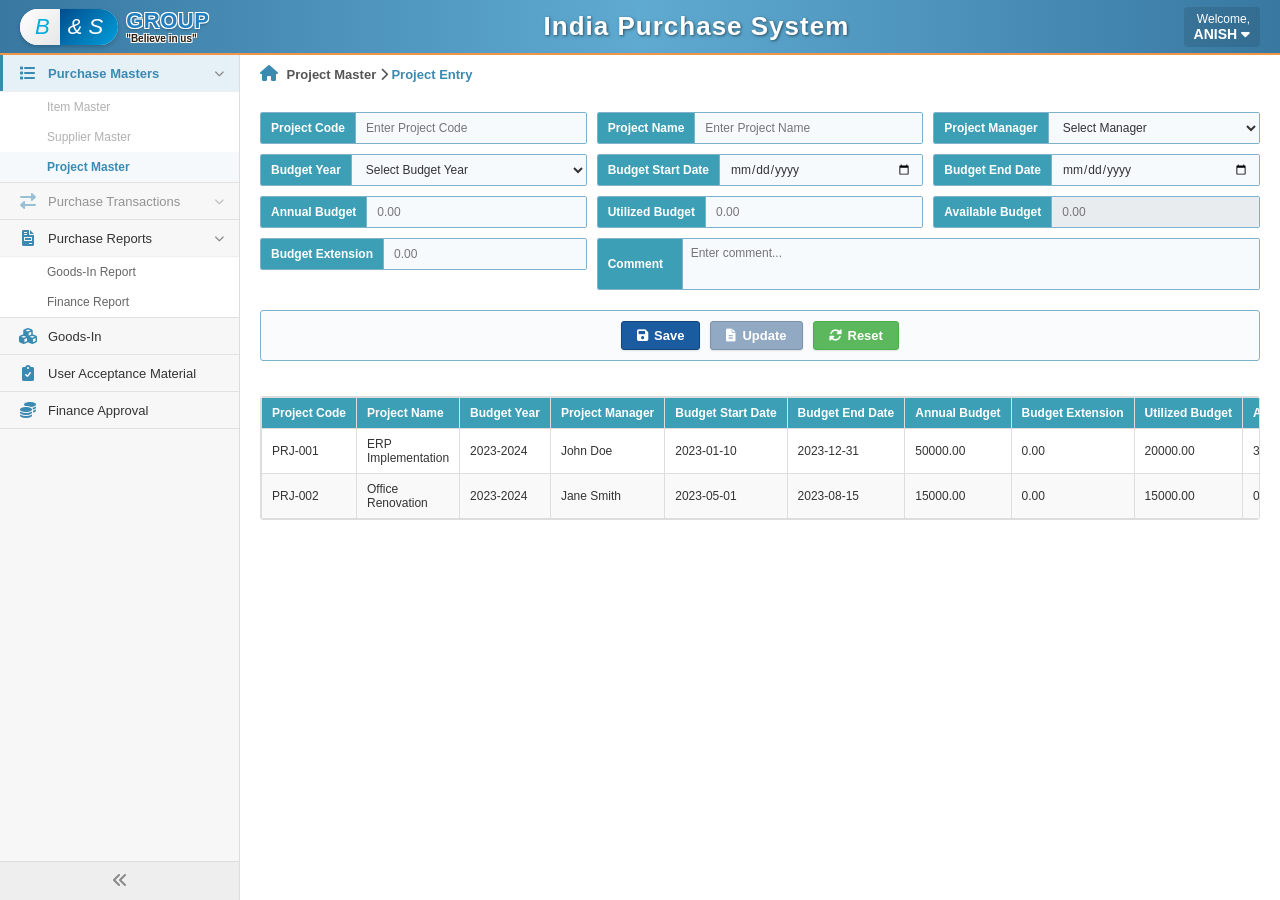
==== commit ac0565d0: "feat: add reports page with Goods-In and Finance reporting features" ====
--- a/index.html
+++ b/index.html
@@ -47,9 +47,9 @@
                                 <i class="fas fa-list"></i> Purchase Masters <i class="fas fa-chevron-down arrow"></i>
                             </a>
                             <ul class="sub-nav-list">
-                                <li><a href="#" id="nav-item-master" class="sub-nav-link"
+                                <li><a href="#" id="nav-item-master" class="sub-nav-link nav-item-disabled"
                                         onclick="switchView('item-master-view'); return false;">Item Master</a></li>
-                                <li><a href="#" class="sub-nav-link">Supplier Master</a></li>
+                                <li><a href="#" class="sub-nav-link nav-item-disabled">Supplier Master</a></li>
                                 <li><a href="#" id="nav-project-master" class="sub-nav-link active"
                                         style="color: var(--primary-blue); font-weight: bold; background-color: #f5f9fc;"
                                         onclick="switchView('project-master-view'); return false;">
@@ -58,16 +58,19 @@
                             </ul>
                         </li>
                         <li class="nav-item">
-                            <a href="#" class="nav-link">
+                            <a href="#" class="nav-link nav-item-disabled">
                                 <i class="fas fa-exchange-alt"></i> Purchase Transactions <i
                                     class="fas fa-chevron-down arrow"></i>
                             </a>
                         </li>
                         <li class="nav-item">
                             <a href="#" class="nav-link">
-                                <i class="fas fa-file-invoice"></i> Purchase Reports <i
-                                    class="fas fa-chevron-down arrow"></i>
+                                <i class="fas fa-file-invoice"></i> Purchase Reports <i class="fas fa-chevron-down arrow"></i>
                             </a>
+                            <ul class="sub-nav-list">
+                                <li><a href="reports.html#goods-in" class="sub-nav-link">Goods-In Report</a></li>
+                                <li><a href="reports.html#finance" class="sub-nav-link">Finance Report</a></li>
+                            </ul>
                         </li>
                         <li class="nav-item">
                             <a href="stock_management.html" class="nav-link">
@@ -114,6 +117,15 @@
                                         placeholder="Enter Project Name">
                                 </div>
                                 <div class="form-group">
+                                    <label for="projectManager">Project Manager</label>
+                                    <select id="projectManager" name="projectManager">
+                                        <option value="">Select Manager</option>
+                                        <option value="John Doe">John Doe</option>
+                                        <option value="Jane Smith">Jane Smith</option>
+                                        <option value="Alice Johnson">Alice Johnson</option>
+                                    </select>
+                                </div>
+                                <div class="form-group">
                                     <label for="budgetYear">Budget Year</label>
                                     <select id="budgetYear" name="budgetYear">
                                         <option value="">Select Budget Year</option>
@@ -126,15 +138,6 @@
                                     </select>
                                 </div>
                                 <div class="form-group">
-                                    <label for="projectManager">Project Manager</label>
-                                    <select id="projectManager" name="projectManager">
-                                        <option value="">Select Manager</option>
-                                        <option value="John Doe">John Doe</option>
-                                        <option value="Jane Smith">Jane Smith</option>
-                                        <option value="Alice Johnson">Alice Johnson</option>
-                                    </select>
-                                </div>
-                                <div class="form-group">
                                     <label for="startDate">Budget Start Date</label>
                                     <input type="date" id="startDate" name="startDate">
                                 </div>
@@ -145,20 +148,20 @@
                                 <div class="form-group">
                                     <label for="budget">Annual Budget</label>
                                     <input type="number" id="budget" name="budget" placeholder="0.00" step="0.01">
+                                </div>
+                                <div class="form-group">
+                                    <label for="utilized">Utilized Budget</label>
+                                    <input type="number" id="utilized" name="utilized" placeholder="0.00" step="0.01">
+                                </div>
+                                <div class="form-group">
+                                    <label for="available">Available Budget</label>
+                                    <input type="number" id="available" name="available" placeholder="0.00" readonly
+                                        class="readonly-field">
                                 </div>
                                 <div class="form-group">
                                     <label for="budgetExtension">Budget Extension</label>
                                     <input type="number" id="budgetExtension" name="budgetExtension" placeholder="0.00"
                                         step="0.01">
-                                </div>
-                                <div class="form-group">
-                                    <label for="utilized">Utilized Budget</label>
-                                    <input type="number" id="utilized" name="utilized" placeholder="0.00" step="0.01">
-                                </div>
-                                <div class="form-group">
-                                    <label for="available">Available Budget</label>
-                                    <input type="number" id="available" name="available" placeholder="0.00" readonly
-                                        class="readonly-field">
                                 </div>
                                 <div class="form-group has-textarea" style="grid-column: span 2;">
                                     <label for="comment">Comment</label>
@@ -563,4 +566,5 @@
     </script>
 </body>
 
-</html>+</html>
+
--- a/style.css
+++ b/style.css
@@ -1723,4 +1723,6 @@
     display: flex;
     justify-content: flex-end;
     gap: 8px;
-}+}
+.nav-item-disabled { pointer-events: none !important; opacity: 0.5 !important; }
+
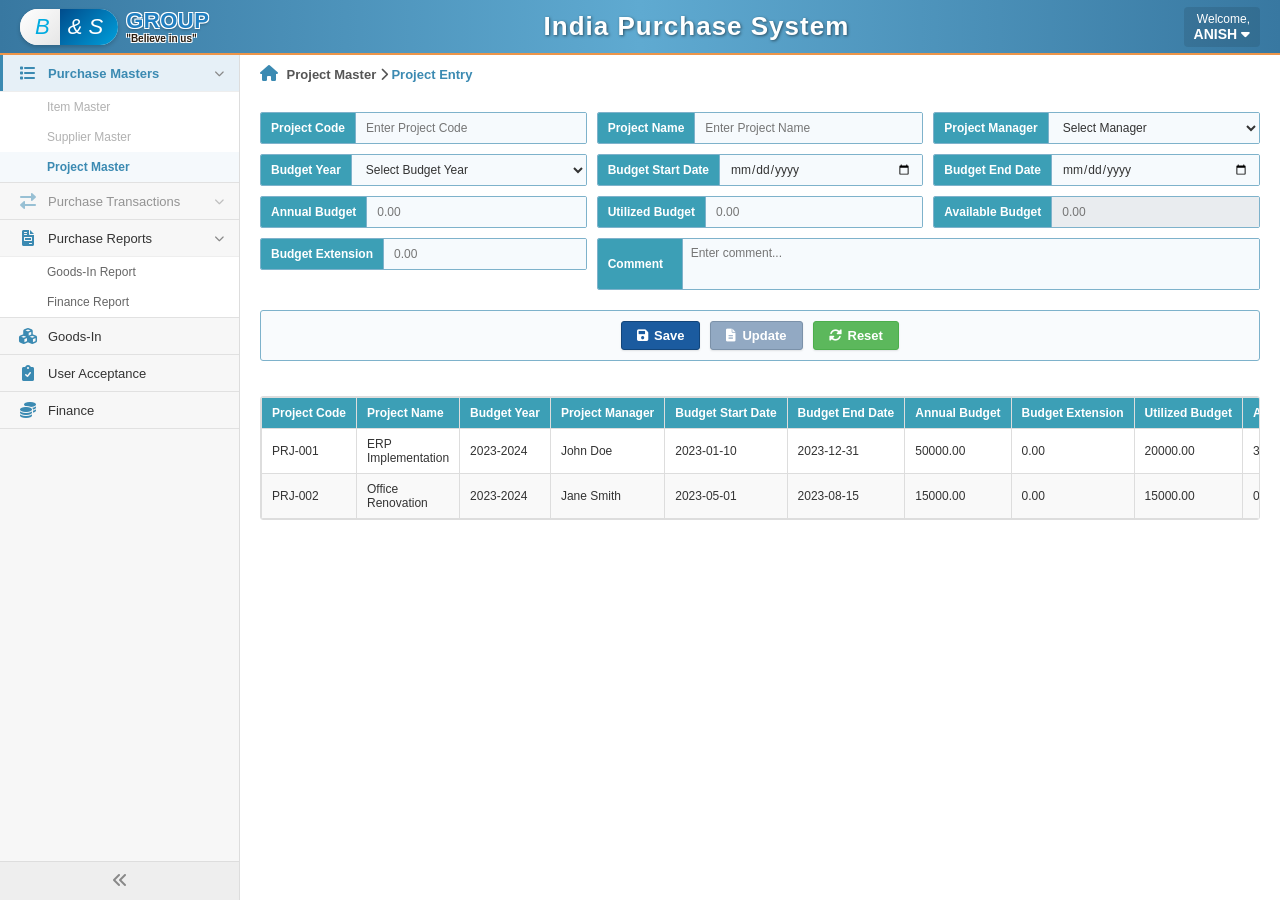
==== commit ee0856ac: "feat: add evidence attachment to user acceptance and update navigation labels" ====
--- a/index.html
+++ b/index.html
@@ -79,12 +79,12 @@
                         </li>
                         <li class="nav-item">
                             <a href="acceptance_material.html" class="nav-link">
-                                <i class="fas fa-clipboard-check"></i> User Acceptance Material
+                                <i class="fas fa-clipboard-check"></i> User Acceptance
                             </a>
                         </li>
                         <li class="nav-item">
                             <a href="finance_management.html" class="nav-link">
-                                <i class="fas fa-coins"></i> Finance Approval
+                                <i class="fas fa-coins"></i> Finance
                             </a>
                         </li>
                     </ul>
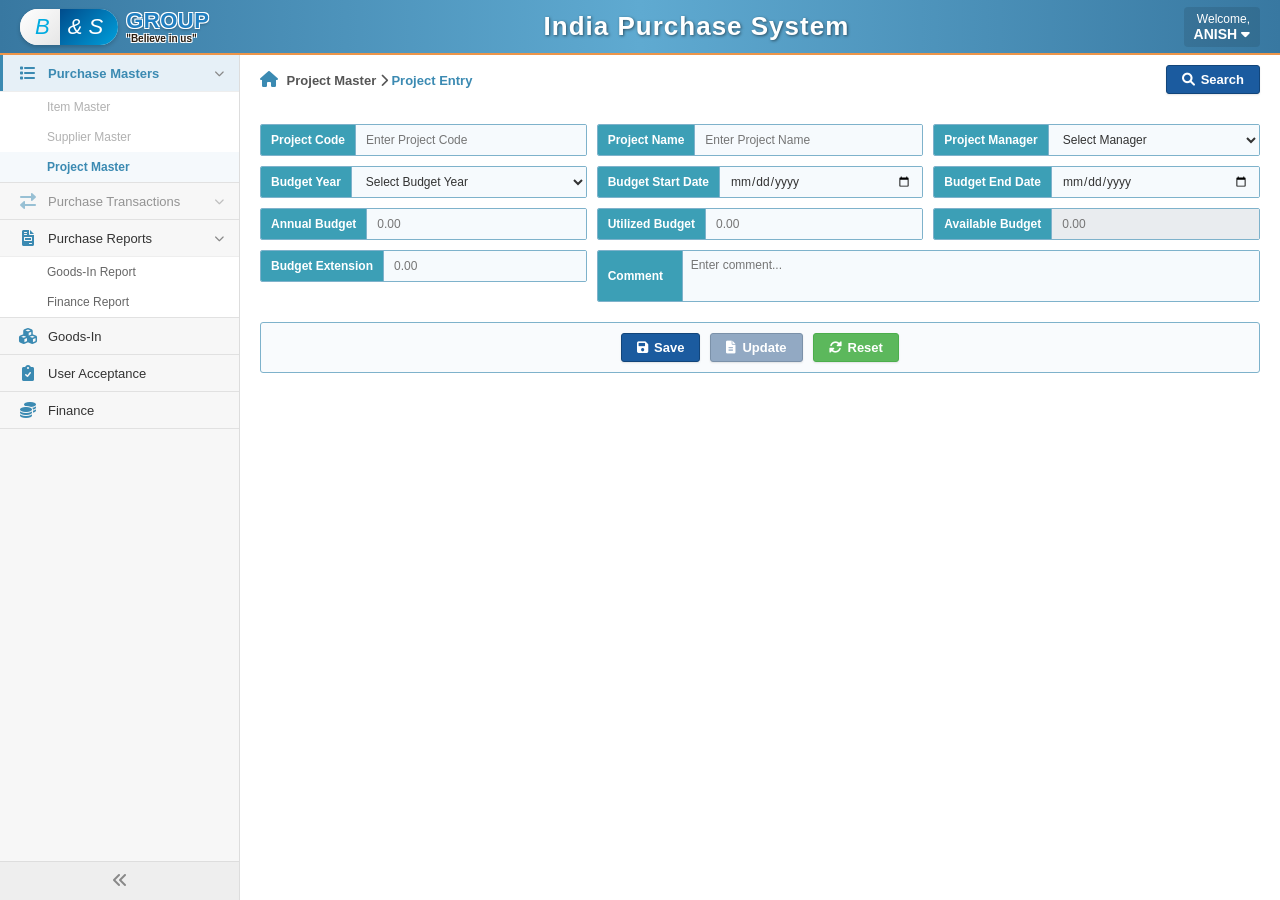
==== commit d1fcc9f3: "feat: add project search modal and button while removing inline data table" ====
--- a/index.html
+++ b/index.html
@@ -97,9 +97,14 @@
             <!-- Content Area -->
             <main class="content">
                 <div id='project-master-view'>
-                    <div class="breadcrumb">
-                        <i class="fas fa-home"></i> Project Master <i class="fas fa-chevron-right"></i> <span
-                            class="current">Project Entry</span>
+                    <div style="display: flex; justify-content: space-between; align-items: center; margin-bottom: 15px;">
+                        <div class="breadcrumb" style="margin-bottom: 0;">
+                            <i class="fas fa-home"></i> Project Master <i class="fas fa-chevron-right"></i> <span
+                                class="current">Project Entry</span>
+                        </div>
+                        <button type="button" class="btn btn-primary" id="btnSearchProject" onclick="openProjectSearchModal()" style="cursor: pointer; display: inline-flex; align-items: center; gap: 6px;">
+                            <i class="fas fa-search"></i> Search
+                        </button>
                     </div>
 
                     <!-- Form -->
@@ -186,30 +191,6 @@
                         </form>
                     </div>
 
-                    <!-- Data Table -->
-                    <div class="table-container">
-                        <table class="data-table" id="projectTable">
-                            <thead>
-                                <tr>
-                                    <th>Project Code</th>
-                                    <th>Project Name</th>
-                                    <th>Budget Year</th>
-                                    <th>Project Manager</th>
-                                    <th>Budget Start Date</th>
-                                    <th>Budget End Date</th>
-                                    <th>Annual Budget</th>
-                                    <th>Budget Extension</th>
-                                    <th>Utilized Budget</th>
-                                    <th>Available Budget</th>
-                                    <th>Comment</th>
-                                    <th>Action</th>
-                                </tr>
-                            </thead>
-                            <tbody>
-                                <!-- Data rows will be injected here -->
-                            </tbody>
-                        </table>
-                    </div>
                 </div>
                 <!-- Item Master View (Matching user's reference screenshot) -->
                 <div id="item-master-view" style="display: none;">
@@ -335,6 +316,103 @@
         </div>
     </div>
 
+    <!-- Search Project Modal -->
+    <div class="modal-overlay" id="searchProjectModal" style="display: none;" onclick="if(event.target === this) closeProjectSearchModal()">
+        <div class="modal-box" style="max-width: 820px; border-radius: 8px; overflow: hidden; box-shadow: 0 10px 30px rgba(0,0,0,0.35);" onclick="event.stopPropagation()">
+            <div class="modal-header" style="background: linear-gradient(135deg, #0288d1, #03a9f4); padding: 12px 18px; border-radius: 0; display: flex; justify-content: space-between; align-items: center;">
+                <h3 style="margin: 0; font-size: 15px; font-weight: bold; color: #ffffff; display: flex; align-items: center; gap: 8px;">
+                    Search Project
+                </h3>
+                <button class="modal-close-btn" onclick="closeProjectSearchModal()" style="font-size: 18px; color: #ffffff; background: transparent; border: none; cursor: pointer; line-height: 1;">&times;</button>
+            </div>
+            <div class="modal-body" style="padding: 0;">
+                <div style="background-color: #278dae; padding: 10px 14px;">
+                    <table style="width: 100%; border-collapse: collapse;">
+                        <thead>
+                            <tr style="color: white; font-size: 12px;">
+                                <th style="padding: 5px; font-weight: bold; border-right: 1px solid #4eb4d0; text-align: center; width: 20%;">Project Code</th>
+                                <th style="padding: 5px; font-weight: bold; border-right: 1px solid #4eb4d0; text-align: center; width: 22%;">Project Name</th>
+                                <th style="padding: 5px; font-weight: bold; border-right: 1px solid #4eb4d0; text-align: center; width: 20%;">Project Manager</th>
+                                <th style="padding: 5px; font-weight: bold; border-right: 1px solid #4eb4d0; text-align: center; width: 18%;">Budget Year</th>
+                                <th style="padding: 5px; font-weight: bold; text-align: center; width: 20%;">Status</th>
+                            </tr>
+                        </thead>
+                        <tbody>
+                            <tr>
+                                <td style="padding: 4px 6px; border-right: 1px solid #4eb4d0;">
+                                    <div style="position: relative;">
+                                        <input type="text" id="modalSearchCode" placeholder="Search ..." oninput="filterModalProjects()" onkeyup="if(event.key==='Enter') filterModalProjects()" style="width: 100%; height: 26px; padding: 2px 22px 2px 6px; border: 1px solid #ccc; border-radius: 3px; font-size: 12px; box-sizing: border-box;">
+                                        <i class="fas fa-search" style="position: absolute; right: 6px; top: 7px; color: #888; font-size: 11px;"></i>
+                                    </div>
+                                </td>
+                                <td style="padding: 4px 6px; border-right: 1px solid #4eb4d0;">
+                                    <input type="text" id="modalSearchName" oninput="filterModalProjects()" onkeyup="if(event.key==='Enter') filterModalProjects()" style="width: 100%; height: 26px; padding: 2px 6px; border: 1px solid #ccc; border-radius: 3px; font-size: 12px; box-sizing: border-box;">
+                                </td>
+                                <td style="padding: 4px 6px; border-right: 1px solid #4eb4d0;">
+                                    <div style="position: relative;">
+                                        <input type="text" id="modalSearchManager" placeholder="Search ..." oninput="filterModalProjects()" onkeyup="if(event.key==='Enter') filterModalProjects()" style="width: 100%; height: 26px; padding: 2px 22px 2px 6px; border: 1px solid #ccc; border-radius: 3px; font-size: 12px; box-sizing: border-box;">
+                                        <i class="fas fa-search" style="position: absolute; right: 6px; top: 7px; color: #888; font-size: 11px;"></i>
+                                    </div>
+                                </td>
+                                <td style="padding: 4px 6px; border-right: 1px solid #4eb4d0;">
+                                    <div style="position: relative;">
+                                        <input type="text" id="modalSearchYear" placeholder="Search ..." oninput="filterModalProjects()" onkeyup="if(event.key==='Enter') filterModalProjects()" style="width: 100%; height: 26px; padding: 2px 22px 2px 6px; border: 1px solid #ccc; border-radius: 3px; font-size: 12px; box-sizing: border-box;">
+                                        <i class="fas fa-search" style="position: absolute; right: 6px; top: 7px; color: #888; font-size: 11px;"></i>
+                                    </div>
+                                </td>
+                                <td style="padding: 4px 6px;">
+                                    <div style="position: relative;">
+                                        <input type="text" id="modalSearchStatus" placeholder="Search ..." oninput="filterModalProjects()" onkeyup="if(event.key==='Enter') filterModalProjects()" style="width: 100%; height: 26px; padding: 2px 22px 2px 6px; border: 1px solid #ccc; border-radius: 3px; font-size: 12px; box-sizing: border-box;">
+                                        <i class="fas fa-search" style="position: absolute; right: 6px; top: 7px; color: #888; font-size: 11px;"></i>
+                                    </div>
+                                </td>
+                            </tr>
+                            <tr>
+                                <td colspan="5" style="text-align: center; padding: 10px 0 4px 0;">
+                                    <button type="button" class="btn btn-primary" onclick="filterModalProjects()" style="padding: 4px 14px; font-size: 12px; border-radius: 4px; border: none; background-color: #0b5ed7; color: white; margin-right: 6px; cursor: pointer; display: inline-flex; align-items: center; gap: 4px;">
+                                        <i class="fas fa-search"></i> Find
+                                    </button>
+                                    <button type="button" class="btn btn-secondary" onclick="resetModalProjects()" style="padding: 4px 14px; font-size: 12px; border-radius: 4px; border: none; background-color: #22c55e; color: white; cursor: pointer; display: inline-flex; align-items: center; gap: 4px;">
+                                        <i class="fas fa-sync-alt"></i> Reset
+                                    </button>
+                                </td>
+                            </tr>
+                        </tbody>
+                    </table>
+                </div>
+                
+                <div style="padding: 6px 12px; min-height: 220px; max-height: 320px; overflow-y: auto;">
+                    <table style="width: 100%; border-collapse: collapse; font-size: 12px;">
+                        <thead>
+                            <tr style="color: #278dae; text-align: left; border-bottom: 2px solid #bce8f1; background-color: #f7fbfd;">
+                                <th style="padding: 8px 10px; font-weight: bold; border-right: 1px solid #ddd; width: 60px; text-align: center;">Select</th>
+                                <th style="padding: 8px 10px; font-weight: bold; border-right: 1px solid #ddd;">Project Code</th>
+                                <th style="padding: 8px 10px; font-weight: bold; border-right: 1px solid #ddd;">Project Name</th>
+                                <th style="padding: 8px 10px; font-weight: bold; border-right: 1px solid #ddd;">Project Manager</th>
+                                <th style="padding: 8px 10px; font-weight: bold; border-right: 1px solid #ddd; text-align: center;">Budget Year</th>
+                                <th style="padding: 8px 10px; font-weight: bold; border-right: 1px solid #ddd; text-align: center;">Status</th>
+                                <th style="padding: 8px 10px; font-weight: bold; text-align: right;">Budget</th>
+                            </tr>
+                        </thead>
+                        <tbody id="modalProjectTableBody">
+                            <!-- Populated dynamically -->
+                        </tbody>
+                    </table>
+                </div>
+                <div style="padding: 8px 12px; background-color: #e9f5f8; font-size: 12px; color: #278dae; border-top: 1px solid #d0eef5;">
+                    <a href="javascript:void(0)" onclick="exportModalProjects()" style="color: #278dae; text-decoration: none; font-weight: 600; display: inline-flex; align-items: center; gap: 5px;">
+                        <i class="fas fa-download"></i> Download
+                    </a>
+                </div>
+            </div>
+            <div class="modal-footer" style="justify-content: flex-end; padding: 10px 14px; background-color: #f8fafc; border-top: 1px solid #e2e8f0;">
+                <button type="button" class="btn" style="background-color: #ef4444; color: white; border: none; padding: 6px 16px; font-size: 12px; font-weight: 600; border-radius: 4px; cursor: pointer; display: inline-flex; align-items: center; gap: 6px;" onclick="closeProjectSearchModal()">
+                    <i class="fas fa-times-circle"></i> Cancel
+                </button>
+            </div>
+        </div>
+    </div>
+
     <script>
         document.addEventListener('DOMContentLoaded', () => {
             const budgetInput = document.getElementById('budget');
@@ -375,6 +453,7 @@
 
         function addProjectToTable(proj) {
             const tbody = document.querySelector('#projectTable tbody');
+            if (!tbody) return;
             const row = document.createElement('tr');
             row.setAttribute('data-code', proj.code);
             row.innerHTML = `
@@ -421,6 +500,23 @@
                 comment: form.comment.value.trim()
             };
 
+            if (typeof modalProjectsData !== 'undefined') {
+                modalProjectsData.unshift({
+                    code: proj.code,
+                    name: proj.name,
+                    manager: proj.manager,
+                    year: proj.budgetYear,
+                    start: proj.start,
+                    end: proj.end,
+                    budget: proj.budget,
+                    extension: proj.extension,
+                    utilized: proj.utilized,
+                    available: proj.available,
+                    status: 'Active',
+                    comment: proj.comment
+                });
+            }
+
             addProjectToTable(proj);
             form.reset();
             document.getElementById('available').value = '';
@@ -474,56 +570,63 @@
             row.style.backgroundColor = '#fff8e1';
         }
 
+        let editingProjectCode = null;
+
         function updateProject() {
-            if (!editingRow) return;
-
             const form = document.getElementById('projectForm');
             if (!form.projectCode.value || !form.projectName.value) {
                 alert('Project Code and Name are required!');
                 return;
             }
 
-            editingRow.innerHTML = `
-        <td>${form.projectCode.value}</td>
-        <td>${form.projectName.value}</td>
-        <td>${form.budgetYear.value || '-'}</td>
-        <td>${form.projectManager.value}</td>
-        <td>${form.startDate.value}</td>
-        <td>${form.endDate.value}</td>
-        <td>${parseFloat(form.budget.value || 0).toFixed(2)}</td>
-        <td>${parseFloat(form.budgetExtension ? form.budgetExtension.value : 0).toFixed(2)}</td>
-        <td>${parseFloat(form.utilized.value || 0).toFixed(2)}</td>
-        <td>${parseFloat(form.available.value || 0).toFixed(2)}</td>
-        <td>${form.comment.value.trim() || '-'}</td>
-        <td>
-            <div class="action-icons">
-                <i class="fas fa-edit icon-edit" title="Edit" onclick="editProject(this)"></i>
-            </div>
-        </td>
-    `;
-            editingRow.setAttribute('data-code', form.projectCode.value);
-            editingRow.style.backgroundColor = '';
-
-            alert('Project updated successfully!');
+            const codeToUpdate = editingProjectCode || form.projectCode.value.trim();
+            const pIdx = modalProjectsData.findIndex(p => p.code.toLowerCase() === codeToUpdate.toLowerCase());
+
+            const updated = {
+                code: form.projectCode.value.trim(),
+                name: form.projectName.value.trim(),
+                manager: form.projectManager ? form.projectManager.value : '',
+                year: form.budgetYear ? form.budgetYear.value : '',
+                start: form.startDate ? form.startDate.value : '',
+                end: form.endDate ? form.endDate.value : '',
+                budget: parseFloat(form.budget.value || 0).toFixed(2),
+                extension: parseFloat(form.budgetExtension ? form.budgetExtension.value : 0).toFixed(2),
+                utilized: parseFloat(form.utilized.value || 0).toFixed(2),
+                available: parseFloat(form.available.value || 0).toFixed(2),
+                status: 'Active',
+                comment: form.comment.value.trim()
+            };
+
+            if (pIdx >= 0) {
+                modalProjectsData[pIdx] = updated;
+            } else {
+                modalProjectsData.unshift(updated);
+            }
+
+            alert(`Project ${updated.code} updated successfully!`);
             cancelEdit();
         }
 
         function cancelEdit() {
+            editingProjectCode = null;
             editingRow = null;
             const form = document.getElementById('projectForm');
-            form.reset();
-            document.getElementById('available').value = '';
+            if (form) form.reset();
+            const avail = document.getElementById('available');
+            if (avail) avail.value = '';
 
             // Switch back to save mode
-            document.getElementById('btnSave').style.display = 'inline-flex';
-            document.getElementById('btnUpdate').disabled = true;
-            document.getElementById('btnUpdate').style.backgroundColor = '#92a9c3';
-            document.getElementById('btnUpdate').style.borderColor = '#7b91a9';
-            document.getElementById('btnUpdate').style.cursor = 'not-allowed';
-            document.getElementById('btnCancel').style.display = 'none';
-
-            // Remove row highlight
-            document.querySelectorAll('#projectTable tbody tr').forEach(r => r.style.backgroundColor = '');
+            const btnSave = document.getElementById('btnSave');
+            if (btnSave) btnSave.style.display = 'inline-flex';
+            const btnUpdate = document.getElementById('btnUpdate');
+            if (btnUpdate) {
+                btnUpdate.disabled = true;
+                btnUpdate.style.backgroundColor = '#92a9c3';
+                btnUpdate.style.borderColor = '#7b91a9';
+                btnUpdate.style.cursor = 'not-allowed';
+            }
+            const btnCancel = document.getElementById('btnCancel');
+            if (btnCancel) btnCancel.style.display = 'none';
         }
 
         function switchView(viewId) {
@@ -563,6 +666,208 @@
                 navItem.style.backgroundColor = '#f5f9fc';
             }
         }
+
+        // Search Projects Master List
+        const modalProjectsData = [
+            { code: 'PR56', name: 'Supply Chain & Material Tracking', manager: 'John Doe', year: '2024-2025', start: '2024-04-01', end: '2025-03-31', budget: '85000.00', extension: '5000.00', utilized: '25000.00', available: '65000.00', status: 'Active', comment: 'Inventory RFID and barcode integration' },
+            { code: 'PR56-02', name: 'Logistics Infrastructure Expansion', manager: 'Jane Smith', year: '2023-2024', start: '2023-06-01', end: '2024-05-31', budget: '110000.00', extension: '0.00', utilized: '40000.00', available: '70000.00', status: 'Active', comment: 'Warehouse expansion phase 2' },
+            { code: 'PRJ-001', name: 'ERP Implementation', manager: 'John Doe', year: '2023-2024', start: '2023-01-10', end: '2023-12-31', budget: '50000.00', extension: '0.00', utilized: '20000.00', available: '30000.00', status: 'Active', comment: 'Core financial and purchase module' },
+            { code: 'PRJ-002', name: 'Office Renovation', manager: 'Jane Smith', year: '2023-2024', start: '2023-05-01', end: '2023-08-15', budget: '15000.00', extension: '0.00', utilized: '15000.00', available: '0.00', status: 'Completed', comment: 'Bangalore facility expansion' },
+            { code: 'PRJ-003', name: 'Cloud Infrastructure Upgrade', manager: 'Alice Johnson', year: '2024-2025', start: '2024-02-01', end: '2024-11-30', budget: '75000.00', extension: '5000.00', utilized: '30000.00', available: '50000.00', status: 'Active', comment: 'Migration to AWS Mumbai' },
+            { code: 'PRJ-004', name: 'Warehouse Automation', manager: 'John Doe', year: '2024-2025', start: '2024-04-01', end: '2025-03-31', budget: '120000.00', extension: '0.00', utilized: '45000.00', available: '75000.00', status: 'Active', comment: 'Barcode scanner & conveyor integration' },
+            { code: 'PRJ-005', name: 'Security Audit & Compliance', manager: 'Jane Smith', year: '2025-2026', start: '2025-01-01', end: '2025-06-30', budget: '35000.00', extension: '0.00', utilized: '5000.00', available: '30000.00', status: 'Pending', comment: 'ISO 27001 annual audit' }
+        ];
+
+        function renderModalProjectRows(list) {
+            const tbody = document.getElementById('modalProjectTableBody');
+            if (!tbody) return;
+            tbody.innerHTML = '';
+            if (list.length === 0) {
+                const searchCode = (document.getElementById('modalSearchCode')?.value || '').trim();
+                let noMatchMsg = '<tr><td colspan="7" style="text-align: center; padding: 22px 14px; color: #64748b;">';
+                noMatchMsg += '<div style="margin-bottom: 8px; font-weight: 500;">No projects found matching criteria</div>';
+                if (searchCode) {
+                    noMatchMsg += `<button type="button" class="btn btn-primary" onclick="createAndSelectProject('${searchCode}')" style="padding: 6px 14px; font-size: 12px; margin: 0 auto; display: inline-flex; align-items: center; gap: 6px; cursor: pointer; border-radius: 4px;">
+                        <i class="fas fa-edit"></i> Edit / Enter Project "${searchCode}" in Form
+                    </button>`;
+                }
+                noMatchMsg += '</td></tr>';
+                tbody.innerHTML = noMatchMsg;
+                return;
+            }
+            list.forEach((p, idx) => {
+                const tr = document.createElement('tr');
+                tr.style.backgroundColor = (idx % 2 === 0) ? '#f8fbfc' : '#ffffff';
+                tr.style.borderBottom = '1px solid #eef3f6';
+                tr.style.cursor = 'pointer';
+                tr.title = 'Click to edit ' + p.code;
+                tr.onmouseenter = () => { tr.style.backgroundColor = '#e0f2fe'; };
+                tr.onmouseleave = () => { tr.style.backgroundColor = (idx % 2 === 0) ? '#f8fbfc' : '#ffffff'; };
+                tr.onclick = (e) => {
+                    selectModalProject(p.code);
+                };
+                tr.innerHTML = `
+                    <td style="padding: 7px 10px; border-right: 1px solid #e5eef3; text-align: center;">
+                        <a href="javascript:void(0)" onclick="event.stopPropagation(); selectModalProject('${p.code}')" style="color: #0b5ed7; font-weight: 600; text-decoration: underline; cursor: pointer;">Select</a>
+                    </td>
+                    <td style="padding: 7px 10px; border-right: 1px solid #e5eef3; font-weight: bold; color: #1e293b;">${p.code}</td>
+                    <td style="padding: 7px 10px; border-right: 1px solid #e5eef3;">${p.name}</td>
+                    <td style="padding: 7px 10px; border-right: 1px solid #e5eef3;">${p.manager}</td>
+                    <td style="padding: 7px 10px; border-right: 1px solid #e5eef3; text-align: center;">${p.year}</td>
+                    <td style="padding: 7px 10px; border-right: 1px solid #e5eef3; text-align: center;"><span style="background: #e0f2fe; color: #0369a1; padding: 2px 8px; border-radius: 10px; font-size: 11px;">${p.status || 'Active'}</span></td>
+                    <td style="padding: 7px 10px; text-align: right; font-weight: 600; color: #1e40af;">₹ ${p.budget}</td>
+                `;
+                tbody.appendChild(tr);
+            });
+        }
+
+        function createAndSelectProject(code) {
+            const form = document.getElementById('projectForm');
+            if (form) {
+                form.reset();
+                form.projectCode.value = code;
+                editingProjectCode = code;
+
+                const btnSave = document.getElementById('btnSave');
+                if (btnSave) btnSave.style.display = 'none';
+                const btnUpdate = document.getElementById('btnUpdate');
+                if (btnUpdate) {
+                    btnUpdate.disabled = false;
+                    btnUpdate.style.backgroundColor = '#f0ad4e';
+                    btnUpdate.style.borderColor = '#eea236';
+                    btnUpdate.style.cursor = 'pointer';
+                    btnUpdate.style.display = 'inline-flex';
+                }
+                const btnCancel = document.getElementById('btnCancel');
+                if (btnCancel) btnCancel.style.display = 'inline-flex';
+
+                closeProjectSearchModal();
+                if (form.projectName) form.projectName.focus();
+            }
+        }
+
+        function openProjectSearchModal() {
+            const modal = document.getElementById('searchProjectModal');
+            if (modal) {
+                modal.classList.add('active');
+                modal.style.display = 'flex';
+                renderModalProjectRows(modalProjectsData);
+                setTimeout(() => {
+                    const inp = document.getElementById('modalSearchCode');
+                    if (inp) inp.focus();
+                }, 100);
+            }
+        }
+
+        function closeProjectSearchModal() {
+            const modal = document.getElementById('searchProjectModal');
+            if (modal) {
+                modal.classList.remove('active');
+                modal.style.display = 'none';
+            }
+        }
+
+        function filterModalProjects() {
+            const code = (document.getElementById('modalSearchCode')?.value || '').toLowerCase().trim();
+            const name = (document.getElementById('modalSearchName')?.value || '').toLowerCase().trim();
+            const mgr = (document.getElementById('modalSearchManager')?.value || '').toLowerCase().trim();
+            const yr = (document.getElementById('modalSearchYear')?.value || '').toLowerCase().trim();
+            const stat = (document.getElementById('modalSearchStatus')?.value || '').toLowerCase().trim();
+
+            const filtered = modalProjectsData.filter(p => {
+                const matchCode = !code || p.code.toLowerCase().includes(code);
+                const matchName = !name || p.name.toLowerCase().includes(name);
+                const matchMgr = !mgr || p.manager.toLowerCase().includes(mgr);
+                const matchYr = !yr || p.year.toLowerCase().includes(yr);
+                const matchStat = !stat || (p.status && p.status.toLowerCase().includes(stat));
+                return matchCode && matchName && matchMgr && matchYr && matchStat;
+            });
+            renderModalProjectRows(filtered);
+        }
+
+        function resetModalProjects() {
+            if (document.getElementById('modalSearchCode')) document.getElementById('modalSearchCode').value = '';
+            if (document.getElementById('modalSearchName')) document.getElementById('modalSearchName').value = '';
+            if (document.getElementById('modalSearchManager')) document.getElementById('modalSearchManager').value = '';
+            if (document.getElementById('modalSearchYear')) document.getElementById('modalSearchYear').value = '';
+            if (document.getElementById('modalSearchStatus')) document.getElementById('modalSearchStatus').value = '';
+            renderModalProjectRows(modalProjectsData);
+        }
+
+        function selectModalProject(code) {
+            const proj = modalProjectsData.find(p => p.code.toLowerCase() === code.toLowerCase());
+            if (!proj) return;
+            const form = document.getElementById('projectForm');
+            if (!form) return;
+
+            editingProjectCode = proj.code;
+
+            form.projectCode.value = proj.code || '';
+            form.projectName.value = proj.name || '';
+
+            if (form.budgetYear) {
+                const optExists = Array.from(form.budgetYear.options).some(o => o.value === proj.year);
+                if (!optExists && proj.year && proj.year !== '-') {
+                    form.budgetYear.add(new Option(proj.year, proj.year));
+                }
+                form.budgetYear.value = proj.year || '';
+            }
+
+            if (form.projectManager) form.projectManager.value = proj.manager || '';
+            if (form.startDate) form.startDate.value = proj.start || '';
+            if (form.endDate) form.endDate.value = proj.end || '';
+            if (form.budget) form.budget.value = proj.budget || '0.00';
+            if (form.budgetExtension) form.budgetExtension.value = proj.extension || '0.00';
+            if (form.utilized) form.utilized.value = proj.utilized || '0.00';
+            if (document.getElementById('available')) document.getElementById('available').value = proj.available || '0.00';
+            if (form.comment) form.comment.value = proj.comment || '';
+
+            // Switch to Edit Mode so user can edit the project!
+            const btnSave = document.getElementById('btnSave');
+            if (btnSave) btnSave.style.display = 'none';
+
+            const btnUpdate = document.getElementById('btnUpdate');
+            if (btnUpdate) {
+                btnUpdate.disabled = false;
+                btnUpdate.style.backgroundColor = '#f0ad4e';
+                btnUpdate.style.borderColor = '#eea236';
+                btnUpdate.style.cursor = 'pointer';
+                btnUpdate.style.display = 'inline-flex';
+            }
+
+            const btnCancel = document.getElementById('btnCancel');
+            if (btnCancel) btnCancel.style.display = 'inline-flex';
+
+            // Close the pop-up modal
+            closeProjectSearchModal();
+
+            // Scroll to form smoothly
+            form.scrollIntoView({ behavior: 'smooth' });
+        }
+
+        function exportModalProjects() {
+            let csv = 'Project Code,Project Name,Project Manager,Budget Year,Status,Budget\n';
+            modalProjectsData.forEach(p => {
+                csv += `"${p.code}","${p.name}","${p.manager}","${p.year}","${p.status}","${p.budget}"\n`;
+            });
+            const blob = new Blob([csv], { type: 'text/csv' });
+            const url = window.URL.createObjectURL(blob);
+            const a = document.createElement('a');
+            a.setAttribute('hidden', '');
+            a.setAttribute('href', url);
+            a.setAttribute('download', 'project_list.csv');
+            document.body.appendChild(a);
+            a.click();
+            document.body.removeChild(a);
+        }
+
+        // Ensure button click listener is registered as well
+        document.addEventListener('DOMContentLoaded', () => {
+            const btn = document.getElementById('btnSearchProject');
+            if (btn) {
+                btn.addEventListener('click', openProjectSearchModal);
+            }
+        });
     </script>
 </body>
 
